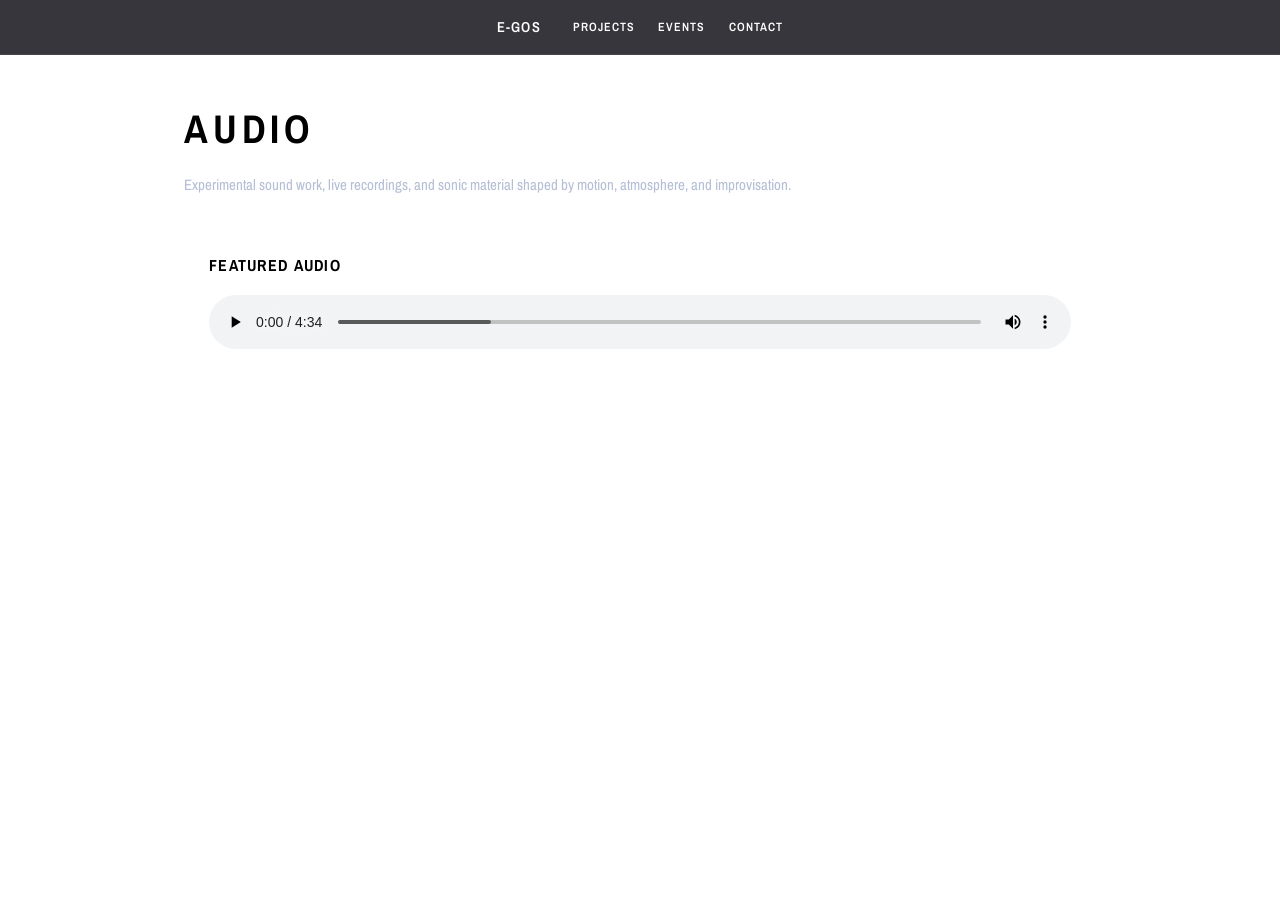
==== audio.html @ 308019a8 "Connect the audio page to the site nav and project pages" ====
<!DOCTYPE html>
<html lang="en">
<head>
    <meta charset="UTF-8">
    <meta name="description" content="">
    <meta http-equiv="X-UA-Compatible" content="IE=edge">
    <meta name="viewport" content="width=device-width, initial-scale=1, shrink-to-fit=no">
    <title>e-Gos Productions | Audio</title>
    <link rel="icon" href="img/core-img/favicon.ico">
    <link rel="stylesheet" href="style.css">
    <style>
        .site-nav {
            position: sticky;
            top: 0;
            z-index: 100;
            display: flex;
            align-items: center;
            justify-content: center;
            gap: 1.5rem;
            padding: 1rem 2rem;
            background: rgba(10, 10, 18, 0.82);
            backdrop-filter: blur(8px);
            border-bottom: 1px solid rgba(255,255,255,0.08);
        }
        .site-nav a, .site-nav button {
            color: #fff;
            text-decoration: none;
            text-transform: uppercase;
            letter-spacing: 0.08em;
            font-weight: 600;
            font-size: 0.75rem;
            background: transparent;
            border: none;
            cursor: pointer;
        }
        .site-nav .brand { margin-right: 0.5rem; font-size: 0.9rem; }
        .site-nav .dropdown { position: relative; }
        .site-nav .dropdown-menu {
            position: absolute;
            left: 0;
            top: calc(100% + 0.7rem);
            display: none;
            flex-direction: column;
            min-width: 180px;
            padding: 0.5rem;
            background: rgba(17, 17, 24, 0.96);
            border: 1px solid rgba(255,255,255,0.08);
            border-radius: 10px;
            box-shadow: 0 20px 30px rgba(0,0,0,0.25);
        }
        .site-nav .dropdown:hover .dropdown-menu,
        .site-nav .dropdown:focus-within .dropdown-menu { display: flex; }
        .site-nav .dropdown-menu a {
            padding: 0.6rem 0.8rem;
            border-radius: 8px;
            text-transform: none;
            letter-spacing: 0.01em;
            font-weight: 500;
        }
        .site-nav .dropdown-menu a:hover { background: rgba(255,255,255,0.05); }
        .page-shell { max-width: 960px; margin: 3rem auto; padding: 0 1.5rem 4rem; }
        .page-shell h1 { text-transform: uppercase; letter-spacing: 0.12em; margin-bottom: 1rem; }
        .page-shell p { color: #b4bed5; line-height: 1.8; }
        .audio-card {
            background: rgba(255,255,255,0.02);
            border: 1px solid rgba(255,255,255,0.08);
            border-radius: 18px;
            padding: 1.5rem;
            margin-top: 2rem;
        }
        .audio-card h2 { text-transform: uppercase; font-size: 1rem; letter-spacing: 0.08em; }
        audio { width: 100%; margin-top: 0.75rem; }
        @media (max-width: 700px) { .site-nav { flex-wrap: wrap; gap: 0.75rem 1rem; } }
    </style>
</head>
<body>
    <nav class="site-nav" aria-label="Main navigation">
        <a class="brand" href="index.html">e-GoS</a>
        <div class="dropdown">
            <button type="button">Projects</button>
            <div class="dropdown-menu" aria-label="Projects submenu">
                <a href="audio.html">Audio</a>
                <a href="video.html">Video</a>
                <a href="visual.html">Visual</a>
                <a href="performance.html">Performance</a>
            </div>
        </div>
        <a href="event.html">Events</a>
        <a href="contact.html">Contact</a>
    </nav>

    <header class="header-area">
        <div class="oneMusic-main-menu">
            <div class="classy-nav-container breakpoint-off">
                <div class="container">
                    <nav class="classy-navbar justify-content-between" id="oneMusicNav">
                        <a href="index.html" class="nav-brand"><img src="img/core-img/logo.png" alt=""></a>
                        <div class="classy-navbar-toggler"><span class="navbarToggler"><span></span><span></span><span></span></span></div>
                        <div class="classy-menu">
                            <div class="classycloseIcon"><div class="cross-wrap"><span class="top"></span><span class="bottom"></span></div></div>
                            <div class="classynav">
                                <ul>
                                    <li><a href="index.html">Home</a></li>
                                    <li>
                                        <a href="#">Projects</a>
                                        <ul class="dropdown">
                                            <li><a href="audio.html">Audio</a></li>
                                            <li><a href="video.html">Video</a></li>
                                            <li><a href="visual.html">Visual Art</a></li>
                                            <li><a href="performance.html">Performance</a></li>
                                        </ul>
                                    </li>
                                    <li><a href="event.html">Events</a></li>
                                    <li><a href="contact.html">Contact</a></li>
                                </ul>
                            </div>
                        </div>
                    </nav>
                </div>
            </div>
        </div>
    </header>

    <main class="page-shell">
        <h1>Audio</h1>
        <p>Experimental sound work, live recordings, and sonic material shaped by motion, atmosphere, and improvisation.</p>

        <div class="audio-card">
            <h2>Featured audio</h2>
            <audio controls preload="metadata">
                <source src="audio/dummy-audio.mp3" type="audio/mpeg">
            </audio>
        </div>
    </main>

    <script src="js/jquery/jquery-2.2.4.min.js"></script>
    <script src="js/bootstrap/popper.min.js"></script>
    <script src="js/bootstrap/bootstrap.min.js"></script>
    <script src="js/plugins/plugins.js"></script>
    <script src="js/active.js"></script>
</body>
</html>
---- style.css ----
/* [Master Stylesheet - v1.0] */
/* :: 1.0 Import Fonts */
@import url("https://fonts.googleapis.com/css?family=Archivo+Narrow:400,400i,500,500i,600,600i,700,700i");
/* :: 2.0 Import All CSS */
@import url(css/bootstrap.min.css);
@import url(css/classy-nav.css);
@import url(css/owl.carousel.min.css);
@import url(css/animate.css);
@import url(css/magnific-popup.css);
@import url(css/font-awesome.min.css);
@import url(css/audioplayer.css);
@import url(css/one-music-icon.css);
/* :: 3.0 Base CSS */
* {
  margin: 0;
  padding: 0; }

body {
  font-family: "Archivo Narrow", sans-serif;
  font-size: 14px; }

h1,
h2,
h3,
h4,
h5,
h6 {
  font-family: "Archivo Narrow", sans-serif;
  color: #000000;
  line-height: 1.3;
  font-weight: 700; }

p {
  font-family: "Archivo Narrow", sans-serif;
  color: #5f5f5f;
  font-size: 15px;
  line-height: 2;
  font-weight: 400; }

a,
a:hover,
a:focus {
  -webkit-transition-duration: 500ms;
  transition-duration: 500ms;
  text-decoration: none;
  outline: 0 solid transparent;
  color: #000000;
  font-weight: 700;
  font-size: 16px;
  font-family: "Archivo Narrow", sans-serif; }

ul,
ol {
  margin: 0; }
  ul li,
  ol li {
    list-style: none; }

img {
  height: auto;
  max-width: 100%; }

/* :: 3.1.0 Spacing */
.mt-15 {
  margin-top: 15px !important; }

.mt-30 {
  margin-top: 30px !important; }

.mt-50 {
  margin-top: 50px !important; }

.mt-70 {
  margin-top: 70px !important; }

.mt-100 {
  margin-top: 100px !important; }

.mb-15 {
  margin-bottom: 15px !important; }

.mb-30 {
  margin-bottom: 30px !important; }

.mb-50 {
  margin-bottom: 50px !important; }

.mb-70 {
  margin-bottom: 70px !important; }

.mb-100 {
  margin-bottom: 100px !important; }

.ml-15 {
  margin-left: 15px !important; }

.ml-30 {
  margin-left: 30px !important; }

.ml-50 {
  margin-left: 50px !important; }

.mr-15 {
  margin-right: 15px !important; }

.mr-30 {
  margin-right: 30px !important; }

.mr-50 {
  margin-right: 50px !important; }

/* :: 3.2.0 Height */
.height-400 {
  height: 400px !important; }

.height-500 {
  height: 500px !important; }

.height-600 {
  height: 600px !important; }

.height-700 {
  height: 700px !important; }

.height-800 {
  height: 800px !important; }

/* :: 3.3.0 Section Padding */
.section-padding-100 {
  padding-top: 100px;
  padding-bottom: 100px; }

.section-padding-100-0 {
  padding-top: 100px;
  padding-bottom: 0; }

.section-padding-0-100 {
  padding-top: 0;
  padding-bottom: 100px; }

.section-padding-100-70 {
  padding-top: 100px;
  padding-bottom: 70px; }

/* :: 3.4.0 Section Heading */
.section-heading {
  position: relative;
  z-index: 1;
  margin-bottom: 100px;
  text-align: center; }
  .section-heading p {
    color: #5f5f5f;
    font-size: 14px;
    margin-bottom: 5px; }
  .section-heading h2 {
    font-size: 18px;
    text-transform: uppercase;
    letter-spacing: 10px;
    margin-bottom: 0; }
    @media only screen and (max-width: 767px) {
      .section-heading h2 {
        letter-spacing: 5px; } }
  .section-heading.white h2 {
    color: #fff; }
  .section-heading.style-2 p {
    font-size: 16px; }
  .section-heading.style-2 h2 {
    font-size: 30px; }
    @media only screen and (max-width: 767px) {
      .section-heading.style-2 h2 {
        font-size: 24px; } }

/* :: 3.5.0 Preloader */
.preloader {
  background-color: #ffffff;
  width: 100%;
  height: 100%;
  position: fixed;
  top: 0;
  left: 0;
  right: 0;
  z-index: 99999; }
  .preloader .lds-ellipsis {
    display: inline-block;
    position: relative;
    width: 64px;
    height: 64px; }
    .preloader .lds-ellipsis div {
      position: absolute;
      top: 27px;
      width: 11px;
      height: 11px;
      border-radius: 50%;
      background: #000000;
      animation-timing-function: cubic-bezier(0, 1, 1, 0); }
      .preloader .lds-ellipsis div:nth-child(1) {
        left: 6px;
        -webkit-animation: lds-ellipsis1 0.6s infinite;
        animation: lds-ellipsis1 0.6s infinite; }
      .preloader .lds-ellipsis div:nth-child(2) {
        left: 6px;
        -webkit-animation: lds-ellipsis2 0.6s infinite;
        animation: lds-ellipsis2 0.6s infinite; }
      .preloader .lds-ellipsis div:nth-child(3) {
        left: 26px;
        -webkit-animation: lds-ellipsis2 0.6s infinite;
        animation: lds-ellipsis2 0.6s infinite; }
      .preloader .lds-ellipsis div:nth-child(4) {
        left: 45px;
        -webkit-animation: lds-ellipsis3 0.6s infinite;
        animation: lds-ellipsis3 0.6s infinite; }

@-webkit-keyframes lds-ellipsis1 {
  0% {
    -webkit-transform: scale(0);
    transform: scale(0); }
  100% {
    -webkit-transform: scale(1);
    transform: scale(1); } }
@keyframes lds-ellipsis1 {
  0% {
    -webkit-transform: scale(0);
    transform: scale(0); }
  100% {
    -webkit-transform: scale(1);
    transform: scale(1); } }
@-webkit-keyframes lds-ellipsis3 {
  0% {
    -webkit-transform: scale(1);
    transform: scale(1); }
  100% {
    -webkit-transform: scale(0);
    transform: scale(0); } }
@keyframes lds-ellipsis3 {
  0% {
    -webkit-transform: scale(1);
    transform: scale(1); }
  100% {
    -webkit-transform: scale(0);
    transform: scale(0); } }
@-webkit-keyframes lds-ellipsis2 {
  0% {
    -webkit-transform: translate(0, 0);
    transform: translate(0, 0); }
  100% {
    -webkit-transform: translate(19px, 0);
    transform: translate(19px, 0); } }
@keyframes lds-ellipsis2 {
  0% {
    -webkit-transform: translate(0, 0);
    transform: translate(0, 0); }
  100% {
    -webkit-transform: translate(19px, 0);
    transform: translate(19px, 0); } }
/* :: 3.6.0 Miscellaneous */
.bg-img {
  background-position: center center;
  background-size: cover;
  background-repeat: no-repeat; }

.bg-white {
  background-color: #ffffff !important; }

.bg-dark {
  background-color: #000000 !important; }

.bg-transparent {
  background-color: transparent !important; }

.bg-gray {
  background-color: #f5f9fa; }

.font-bold {
  font-weight: 700; }

.font-light {
  font-weight: 300; }

.bg-overlay {
  position: relative;
  z-index: 2;
  background-position: center center;
  background-size: cover; }
  .bg-overlay::after {
    background-color: rgba(0, 0, 0, 0.65);
    position: absolute;
    z-index: -1;
    top: 0;
    left: 0;
    width: 100%;
    height: 100%;
    content: ""; }

.bg-fixed {
  background-attachment: fixed !important; }

/* :: 3.7.0 ScrollUp */
#scrollUp {
  background-color: #000000;
  border-radius: 0;
  bottom: 50px;
  box-shadow: 0 2px 6px 0 rgba(0, 0, 0, 0.3);
  color: #ffffff;
  font-size: 24px;
  height: 40px;
  line-height: 40px;
  right: 50px;
  text-align: center;
  width: 40px;
  -webkit-transition-duration: 500ms;
  transition-duration: 500ms;
  box-shadow: 0 1px 5px 2px rgba(0, 0, 0, 0.15); }
  @media only screen and (max-width: 767px) {
    #scrollUp {
      right: 30px;
      bottom: 30px; } }
  #scrollUp:hover {
    background-color: #fff;
    color: #232323; }

/* :: 3.8.0 oneMusic Button */
.oneMusic-btn {
  background-color: #fff;
  -webkit-transition-duration: 500ms;
  transition-duration: 500ms;
  position: relative;
  z-index: 1;
  display: inline-block;
  min-width: 212px;
  height: 49px;
  color: #000;
  border: 1px solid #000;
  border-radius: 0;
  padding: 0 30px;
  font-size: 16px;
  line-height: 47px;
  font-weight: 700;
  text-transform: capitalize; }
  .oneMusic-btn i {
    margin-left: 5px; }
  .oneMusic-btn:hover, .oneMusic-btn:focus {
    font-size: 16px;
    font-weight: 700;
    background-color: #000000;
    color: #fff; }
  .oneMusic-btn.btn-2 {
    background-color: #000000;
    color: #fff; }
    .oneMusic-btn.btn-2:hover, .oneMusic-btn.btn-2:focus {
      background-color: #fff;
      color: #232323; }

/* :: 4.0 Header Area CSS */
.header-area {
  position: absolute;
  z-index: 1000;
  width: 100%;
  top: 20px;
  left: 0;
  z-index: 1000; }
  .header-area .oneMusic-main-menu {
    position: relative;
    width: 100%;
    height: 85px;
    background-color: transparent; }
    @media only screen and (max-width: 767px) {
      .header-area .oneMusic-main-menu {
        height: 70px; } }
    .header-area .oneMusic-main-menu .classy-nav-container {
      background-color: transparent; }
    .header-area .oneMusic-main-menu .classy-navbar {
      background-color: transparent;
      height: 85px;
      padding: 0; }
      @media only screen and (max-width: 767px) {
        .header-area .oneMusic-main-menu .classy-navbar {
          height: 70px; } }
      .header-area .oneMusic-main-menu .classy-navbar .classynav ul li a {
        font-weight: 700;
        text-transform: capitalize;
        color: #ffffff;
        font-size: 16px; }
        .header-area .oneMusic-main-menu .classy-navbar .classynav ul li a:hover, .header-area .oneMusic-main-menu .classy-navbar .classynav ul li a:focus {
          color: rgba(255, 255, 255, 0.7); }
        @media only screen and (min-width: 768px) and (max-width: 991px) {
          .header-area .oneMusic-main-menu .classy-navbar .classynav ul li a {
            background-color: #000000;
            border-bottom-color: rgba(255, 255, 255, 0.1); } }
        @media only screen and (max-width: 767px) {
          .header-area .oneMusic-main-menu .classy-navbar .classynav ul li a {
            background-color: #000000;
            border-bottom-color: rgba(255, 255, 255, 0.1); } }
      .header-area .oneMusic-main-menu .classy-navbar .classynav ul li.megamenu-item > a::after,
      .header-area .oneMusic-main-menu .classy-navbar .classynav ul li.has-down > a::after {
        color: #ffffff; }
      .header-area .oneMusic-main-menu .classy-navbar .classynav ul li.megamenu-item ul li > a::after,
      .header-area .oneMusic-main-menu .classy-navbar .classynav ul li.has-down ul li > a::after {
        color: #232323; }
        @media only screen and (max-width: 767px) {
          .header-area .oneMusic-main-menu .classy-navbar .classynav ul li.megamenu-item ul li > a::after,
          .header-area .oneMusic-main-menu .classy-navbar .classynav ul li.has-down ul li > a::after {
            color: #ffffff; } }
      .header-area .oneMusic-main-menu .classy-navbar .classynav ul li ul li a {
        color: #232323; }
        .header-area .oneMusic-main-menu .classy-navbar .classynav ul li ul li a:hover, .header-area .oneMusic-main-menu .classy-navbar .classynav ul li ul li a:focus {
          color: #888888; }
        @media only screen and (min-width: 992px) and (max-width: 1199px) {
          .header-area .oneMusic-main-menu .classy-navbar .classynav ul li ul li a {
            padding: 0 15px; } }
        @media only screen and (min-width: 768px) and (max-width: 991px) {
          .header-area .oneMusic-main-menu .classy-navbar .classynav ul li ul li a {
            color: #ffffff;
            padding: 0 30px;
            border-bottom-color: rgba(255, 255, 255, 0.1); } }
        @media only screen and (max-width: 767px) {
          .header-area .oneMusic-main-menu .classy-navbar .classynav ul li ul li a {
            color: #ffffff;
            padding: 0 30px;
            border-bottom-color: rgba(255, 255, 255, 0.1) !important; } }
      .header-area .oneMusic-main-menu .classy-navbar .classynav ul li .dropdown li .dropdown li .dropdown li a {
        border-bottom: 1px solid rgba(242, 244, 248, 0.7); }
        @media only screen and (min-width: 768px) and (max-width: 991px) {
          .header-area .oneMusic-main-menu .classy-navbar .classynav ul li .dropdown li .dropdown li .dropdown li a {
            border-bottom-color: rgba(255, 255, 255, 0.1) !important; } }
        @media only screen and (max-width: 767px) {
          .header-area .oneMusic-main-menu .classy-navbar .classynav ul li .dropdown li .dropdown li .dropdown li a {
            border-bottom-color: rgba(255, 255, 255, 0.1) !important; } }
    .header-area .oneMusic-main-menu .login-register-cart-button {
      position: relative;
      z-index: 1;
      margin-left: 100px; }
      @media only screen and (min-width: 768px) and (max-width: 991px) {
        .header-area .oneMusic-main-menu .login-register-cart-button {
          margin-left: 12px;
          margin-top: 15px; } }
      @media only screen and (max-width: 767px) {
        .header-area .oneMusic-main-menu .login-register-cart-button {
          margin-left: 12px;
          margin-top: 15px; } }
      .header-area .oneMusic-main-menu .login-register-cart-button .login-register-btn {
        position: relative;
        z-index: 10; }
        .header-area .oneMusic-main-menu .login-register-cart-button .login-register-btn a {
          -webkit-transition-duration: 500ms;
          transition-duration: 500ms;
          margin-bottom: 0;
          color: #fff;
          font-weight: 700;
          font-size: 16px;
          cursor: pointer;
          line-height: 1; }
          .header-area .oneMusic-main-menu .login-register-cart-button .login-register-btn a:hover, .header-area .oneMusic-main-menu .login-register-cart-button .login-register-btn a:focus {
            color: rgba(255, 255, 255, 0.7); }
      .header-area .oneMusic-main-menu .login-register-cart-button .cart-btn {
        position: relative;
        z-index: 10; }
        .header-area .oneMusic-main-menu .login-register-cart-button .cart-btn p {
          -webkit-transition-duration: 500ms;
          transition-duration: 500ms;
          margin-bottom: 0;
          color: #fff;
          font-size: 18px;
          cursor: pointer;
          line-height: 1; }
          .header-area .oneMusic-main-menu .login-register-cart-button .cart-btn p:hover, .header-area .oneMusic-main-menu .login-register-cart-button .cart-btn p:focus {
            color: rgba(255, 255, 255, 0.7); }
          .header-area .oneMusic-main-menu .login-register-cart-button .cart-btn p .quantity {
            width: 15px;
            height: 15px;
            border: 1px solid #fff;
            background-color: #232323;
            color: #fff;
            display: block;
            position: absolute;
            bottom: -5px;
            left: -10px;
            z-index: 10;
            font-size: 9px;
            font-weight: 400;
            border-radius: 50%;
            line-height: 13px;
            text-align: center; }
  .header-area .is-sticky .oneMusic-main-menu {
    position: fixed;
    width: 100%;
    height: 85px;
    top: 0;
    left: 0;
    z-index: 9999;
    background-color: transparent;
    box-shadow: 0 5px 50px 15px rgba(0, 0, 0, 0.2); }
    @media only screen and (max-width: 767px) {
      .header-area .is-sticky .oneMusic-main-menu {
        height: 70px; } }

.classy-navbar .nav-brand {
  max-width: 130px; }

@media only screen and (min-width: 768px) and (max-width: 991px) {
  .breakpoint-on .classy-navbar .classy-menu {
    background-color: #000000; } }
@media only screen and (max-width: 767px) {
  .breakpoint-on .classy-navbar .classy-menu {
    background-color: #000000; } }

@media only screen and (min-width: 768px) and (max-width: 991px) {
  .classynav ul li .megamenu .single-mega.cn-col-4 {
    padding: 0; } }
@media only screen and (max-width: 767px) {
  .classynav ul li .megamenu .single-mega.cn-col-4 {
    padding: 0; } }

.classycloseIcon .cross-wrap span {
  background: #ffffff; }

/* :: 5.0 Hero Slides Area */
.hero-area,
.hero-slides {
  position: relative;
  z-index: 1; }

.single-hero-slide {
  width: 100%;
  height: 950px;
  position: relative;
  z-index: 1;
  padding: 0 30px;
  overflow: hidden; }
  @media only screen and (min-width: 992px) and (max-width: 1199px) {
    .single-hero-slide {
      height: 700px; } }
  @media only screen and (min-width: 768px) and (max-width: 991px) {
    .single-hero-slide {
      height: 650px; } }
  @media only screen and (max-width: 767px) {
    .single-hero-slide {
      height: 500px; } }
  .single-hero-slide::after {
    position: absolute;
    width: 100%;
    height: 100%;
    z-index: -5;
    top: 0;
    left: 0;
    background-color: rgba(0, 0, 0, 0.35);
    content: ''; }
  .single-hero-slide .slide-img {
    position: absolute;
    width: 100%;
    height: 100%;
    z-index: -10;
    left: 0;
    right: 0;
    top: 0;
    bottom: 0; }
  .single-hero-slide .hero-slides-content {
    display: inline-block;
    width: 100%; }
    .single-hero-slide .hero-slides-content h6 {
      font-size: 18px;
      color: #fff;
      letter-spacing: 20px;
      text-transform: uppercase;
      margin-bottom: 20px;
      display: block; }
      @media only screen and (max-width: 767px) {
        .single-hero-slide .hero-slides-content h6 {
          letter-spacing: 5px; } }
    .single-hero-slide .hero-slides-content h2 {
      position: relative;
      z-index: 1;
      font-size: 60px;
      color: #ffffff;
      margin-bottom: 0;
      font-weight: 400;
      display: block;
      text-transform: capitalize;
      letter-spacing: 30px;
      overflow: hidden; }
      .single-hero-slide .hero-slides-content h2 span {
        position: absolute;
        top: 0;
        width: 100%;
        height: 100%;
        left: 0;
        color: rgba(255, 255, 255, 0.15);
        -webkit-animation: textsonar 6s linear infinite;
        animation: textsonar 6s linear infinite; }
      @media only screen and (min-width: 768px) and (max-width: 991px) {
        .single-hero-slide .hero-slides-content h2 {
          letter-spacing: 15px;
          font-size: 42px; } }
      @media only screen and (max-width: 767px) {
        .single-hero-slide .hero-slides-content h2 {
          letter-spacing: 5px;
          font-size: 30px; } }
    .single-hero-slide .hero-slides-content .btn {
      border: 1px solid #fff;
      background-color: transparent;
      color: #fff; }
      .single-hero-slide .hero-slides-content .btn:hover, .single-hero-slide .hero-slides-content .btn:focus {
        background-color: #fff;
        color: #000000; }

@-webkit-keyframes textsonar {
  0% {
    -webkit-transform: scaleX(1);
    transform: scaleX(1); }
  50% {
    -webkit-transform: scaleX(1.15);
    transform: scaleX(1.15); }
  100% {
    -webkit-transform: scaleX(1);
    transform: scaleX(1); } }
@keyframes textsonar {
  0% {
    -webkit-transform: scaleX(1);
    transform: scaleX(1); }
  50% {
    -webkit-transform: scaleX(1.15);
    transform: scaleX(1.15); }
  100% {
    -webkit-transform: scaleX(1);
    transform: scaleX(1); } }
.single-hero-slide .slide-img {
  -webkit-animation: slide 12s linear infinite;
  animation: slide 12s linear infinite; }

@-webkit-keyframes slide {
  0% {
    -webkit-transform: scale(1);
    transform: scale(1); }
  50% {
    -webkit-transform: scale(1.2);
    transform: scale(1.2); }
  100% {
    -webkit-transform: scale(1);
    transform: scale(1); } }
@keyframes slide {
  0% {
    -webkit-transform: scale(1);
    transform: scale(1); }
  50% {
    -webkit-transform: scale(1.2);
    transform: scale(1.2); }
  100% {
    -webkit-transform: scale(1);
    transform: scale(1); } }
/* :: 6.0 Buy Now Area CSS */
.oneMusic-buy-now-area.has-fluid {
  padding-left: 4%;
  padding-right: 4%;
  position: relative;
  z-index: 1; }

/* :: 7.0 Events Area CSS */
.single-event-area {
  position: relative;
  z-index: 1;
  -webkit-transition-duration: 500ms;
  transition-duration: 500ms; }
  .single-event-area img {
    width: 100%; }
  .single-event-area .event-text {
    text-align: center;
    position: relative;
    z-index: 1;
    padding: 30px 15px;
    background-color: #000;
    -webkit-transition-duration: 500ms;
    transition-duration: 500ms; }
    .single-event-area .event-text h4 {
      color: #fff;
      text-transform: uppercase;
      -webkit-transition-duration: 500ms;
      transition-duration: 500ms; }
    .single-event-area .event-text .event-meta-data {
      position: relative;
      margin-bottom: 30px; }
      .single-event-area .event-text .event-meta-data a {
        -webkit-transition-duration: 500ms;
        transition-duration: 500ms;
        position: relative;
        z-index: 1;
        color: #fff;
        font-size: 15px;
        font-weight: 400;
        display: inline-block;
        padding-right: 29px; }
        .single-event-area .event-text .event-meta-data a:first-child::after {
          position: absolute;
          content: '|';
          top: 0;
          right: 12px;
          z-index: 1; }
        .single-event-area .event-text .event-meta-data a:last-child {
          padding-right: 0; }
    .single-event-area .event-text .see-more-btn {
      font-size: 11px;
      color: #fff;
      text-transform: uppercase;
      letter-spacing: 10px;
      border-bottom: 1px solid #fff;
      padding-left: 0;
      padding-right: 0;
      border-radius: 0; }
      .single-event-area .event-text .see-more-btn:hover, .single-event-area .event-text .see-more-btn:focus {
        font-weight: 400; }
  .single-event-area:hover, .single-event-area:focus {
    box-shadow: 0 5px 80px 0 rgba(0, 0, 0, 0.2); }
    .single-event-area:hover .event-text, .single-event-area:focus .event-text {
      background-color: #f5f9fa; }
      .single-event-area:hover .event-text h4,
      .single-event-area:hover .event-text .event-meta-data a, .single-event-area:focus .event-text h4,
      .single-event-area:focus .event-text .event-meta-data a {
        color: #000000; }
      .single-event-area:hover .event-text .see-more-btn, .single-event-area:focus .event-text .see-more-btn {
        border-bottom-color: #000000;
        color: #000000; }

/* :: 8.0 Newsletter Area CSS */
.newsletter-area {
  position: relative;
  z-index: 1;
  border: 1px solid #000000;
  padding: 45px; }
  .newsletter-area .newsletter-form {
    position: relative;
    z-index: 1; }
    .newsletter-area .newsletter-form input {
      width: 100%;
      height: 40px;
      font-size: 14px;
      color: #b3b3b3;
      font-style: italic;
      border: none;
      border-bottom: 1px solid #d6d6d6;
      margin-bottom: 30px;
      display: block; }

.testimonials-area {
  position: relative;
  z-index: 1;
  padding: 45px; }
  .testimonials-area .testimonials-slide {
    position: relative;
    z-index: 1; }
    .testimonials-area .testimonials-slide .single-slide p {
      font-size: 15px;
      color: #fff;
      font-style: italic; }
    .testimonials-area .testimonials-slide .single-slide .testimonial-info {
      margin-top: 30px;
      display: block; }
      .testimonials-area .testimonials-slide .single-slide .testimonial-info .testimonial-thumb {
        width: 44px;
        height: 44px;
        border-radius: 50%;
        margin-right: 15px; }
        .testimonials-area .testimonials-slide .single-slide .testimonial-info .testimonial-thumb img {
          border-radius: 50%; }
      .testimonials-area .testimonials-slide .single-slide .testimonial-info p {
        font-style: normal;
        font-size: 15px;
        color: #fff;
        margin-bottom: 0; }

/* :: 9.0 Album Catagory Area CSS */
.featured-artist-area {
  position: relative;
  z-index: 1; }

.featured-artist-content {
  position: relative;
  z-index: 1; }
  @media only screen and (max-width: 767px) {
    .featured-artist-content {
      margin-top: 50px; } }
  .featured-artist-content p {
    color: #fff; }

.browse-by-catagories {
  position: relative;
  z-index: 1; }
  .browse-by-catagories a {
    display: inline-block;
    background-color: #f4f4f4;
    border: 2px solid transparent;
    padding: 6px 9px;
    font-size: 15px;
    margin-right: 5px; }
    @media only screen and (min-width: 992px) and (max-width: 1199px) {
      .browse-by-catagories a {
        padding: 4px 7px;
        font-size: 14px;
        margin-right: 4px; } }
    @media only screen and (min-width: 768px) and (max-width: 991px) {
      .browse-by-catagories a {
        padding: 4px 7px;
        font-size: 14px;
        margin-right: 5px;
        margin-bottom: 5px; } }
    @media only screen and (max-width: 767px) {
      .browse-by-catagories a {
        padding: 2px 5px;
        font-size: 13px;
        margin-right: 5px;
        margin-bottom: 5px; } }
    .browse-by-catagories a:hover, .browse-by-catagories a:focus, .browse-by-catagories a.active {
      border: 2px solid #000000; }
    .browse-by-catagories a:first-child {
      border-color: transparent;
      background-color: transparent; }

.single-album {
  position: relative;
  z-index: 1;
  -webkit-transition-duration: 500ms;
  transition-duration: 500ms;
  margin-bottom: 30px; }
  .single-album img {
    width: 100%; }
  .single-album .album-info {
    position: relative;
    z-index: 1;
    text-align: center;
    padding-top: 15px;
    padding-bottom: 15px; }
    .single-album .album-info h5 {
      font-size: 18px;
      margin-bottom: 0;
      text-transform: uppercase; }
    .single-album .album-info p {
      margin-bottom: 0; }
  .single-album:hover, .single-album:focus {
    box-shadow: 0 5px 70px 0 rgba(0, 0, 0, 0.15); }

.single-album-area {
  position: relative;
  z-index: 1;
  -webkit-transition-duration: 500ms;
  transition-duration: 500ms;
  margin-bottom: 30px; }
  .single-album-area .album-thumb {
    position: relative;
    z-index: 1; }
    .single-album-area .album-thumb .album-price p {
      position: absolute;
      top: 15px;
      left: 15px;
      background-color: #fff;
      margin-bottom: 0;
      line-height: 1;
      padding: 5px 15px;
      border-radius: 15px;
      z-index: 20; }
    .single-album-area .album-thumb .play-icon a {
      color: #fff;
      font-size: 50px;
      position: absolute;
      top: 50%;
      left: 50%;
      line-height: 1;
      -webkit-transform: translate(-50%, -50%);
      transform: translate(-50%, -50%); }
  .single-album-area img {
    width: 100%; }
  .single-album-area .album-info {
    display: block;
    position: relative;
    z-index: 1;
    padding-top: 15px;
    padding-bottom: 15px; }
    .single-album-area .album-info h5 {
      font-size: 18px;
      margin-bottom: 0;
      text-transform: uppercase; }
    .single-album-area .album-info p {
      margin-bottom: 0; }

.albums-slideshow {
  position: relative;
  z-index: 1; }
  .albums-slideshow .single-album {
    -webkit-transition-duration: 500ms;
    transition-duration: 500ms;
    margin-bottom: 0;
    border: 1px solid transparent; }
    .albums-slideshow .single-album:hover, .albums-slideshow .single-album:focus {
      border: 1px solid #000000;
      box-shadow: none;
      background-color: #f5f9fa; }
  .albums-slideshow .owl-prev,
  .albums-slideshow .owl-next {
    -webkit-transition-duration: 500ms;
    transition-duration: 500ms;
    background-color: #fff;
    position: absolute;
    width: 50px;
    height: 50px;
    border: 1px solid #000000;
    top: 50%;
    left: -25px;
    margin-top: -50px;
    z-index: 50;
    text-align: center;
    line-height: 48px;
    opacity: 0;
    visibility: hidden; }
    @media only screen and (max-width: 767px) {
      .albums-slideshow .owl-prev,
      .albums-slideshow .owl-next {
        left: 0; } }
    .albums-slideshow .owl-prev:hover, .albums-slideshow .owl-prev:focus,
    .albums-slideshow .owl-next:hover,
    .albums-slideshow .owl-next:focus {
      background-color: #000000;
      color: #fff; }
  .albums-slideshow .owl-next {
    left: auto;
    right: -25px; }
    @media only screen and (max-width: 767px) {
      .albums-slideshow .owl-next {
        right: 0; } }
  .albums-slideshow:hover .owl-prev,
  .albums-slideshow:hover .owl-next {
    opacity: 1;
    visibility: visible; }

/* :: 10.0 Songs Area CSS */
.single-song-area {
  position: relative;
  z-index: 1; }
  .single-song-area .song-thumbnail {
    position: relative;
    z-index: 1;
    -webkit-box-flex: 0;
    -ms-flex: 0 0 135px;
    flex: 0 0 135px;
    max-width: 135px;
    width: 135px;
    margin-right: 50px; }
    .single-song-area .song-thumbnail img {
      width: 100%; }
    @media only screen and (max-width: 767px) {
      .single-song-area .song-thumbnail {
        margin-right: 0;
        -webkit-box-flex: 0;
        -ms-flex: 0 0 100%;
        flex: 0 0 100%;
        max-width: 100%;
        width: 100%; } }
  .single-song-area .song-play-area {
    position: relative;
    z-index: 1;
    -webkit-box-flex: 0;
    -ms-flex: 0 0 calc(100% - 185px);
    flex: 0 0 calc(100% - 185px);
    max-width: calc(100% - 185px);
    width: calc(100% - 185px);
    background-color: #262626;
    padding: 15px 30px 20px; }
    @media only screen and (max-width: 767px) {
      .single-song-area .song-play-area {
        -webkit-box-flex: 0;
        -ms-flex: 0 0 100%;
        flex: 0 0 100%;
        max-width: 100%;
        width: 100%; } }
    .single-song-area .song-play-area .song-name p {
      color: #b8b8b8;
      margin-bottom: 5px; }
    .single-song-area .song-play-area .audioplayer {
      margin: 0;
      padding: 0;
      width: 100%;
      height: auto;
      align-items: center;
      border: none;
      border-radius: 0;
      background: transparent; }
    .single-song-area .song-play-area .audioplayer-playing .audioplayer-playpause,
    .single-song-area .song-play-area .audioplayer:not(.audioplayer-playing) .audioplayer-playpause:hover,
    .single-song-area .song-play-area .audioplayer:not(.audioplayer-playing) .audioplayer-playpause {
      background: #fff; }
    .single-song-area .song-play-area .audioplayer-time {
      font-size: 14px;
      color: #fff; }

.song-play-area {
  position: relative;
  z-index: 1;
  width: 100%;
  background-color: #262626;
  padding: 15px 30px 20px;
  border: 1px solid #363636; }
  .song-play-area .song-name p {
    color: #b8b8b8;
    margin-bottom: 5px; }
  .song-play-area .audioplayer {
    margin: 0;
    padding: 0;
    width: 100%;
    height: auto;
    align-items: center;
    border: none;
    border-radius: 0;
    background: transparent; }
  .song-play-area .audioplayer-playing .audioplayer-playpause,
  .song-play-area .audioplayer:not(.audioplayer-playing) .audioplayer-playpause:hover,
  .song-play-area .audioplayer:not(.audioplayer-playing) .audioplayer-playpause {
    background: #fff; }
  .song-play-area .audioplayer-time {
    font-size: 14px;
    color: #fff; }

/* :: 11.0 Miscellaneous Area CSS */
.weeks-top-area {
  position: relative;
  z-index: 1;
  padding: 45px 30px;
  -webkit-transition-duration: 500ms;
  transition-duration: 500ms;
  border: 1px solid transparent; }
  .weeks-top-area .single-top-item {
    position: relative;
    z-index: 1;
    margin-bottom: 21px; }
    .weeks-top-area .single-top-item:last-child {
      margin-bottom: 0; }
    .weeks-top-area .single-top-item .thumbnail {
      -webkit-box-flex: 0;
      -ms-flex: 0 0 73px;
      flex: 0 0 73px;
      max-width: 73px;
      width: 73px;
      margin-right: 20px; }
    .weeks-top-area .single-top-item .content- h6 {
      text-transform: uppercase;
      margin-bottom: 0; }
    .weeks-top-area .single-top-item .content- p {
      font-size: 14px;
      margin-bottom: 0; }
  .weeks-top-area:hover, .weeks-top-area:focus {
    background-color: #f5f9fa;
    border-color: #d8d8d8; }

.popular-artists-area {
  position: relative;
  z-index: 1;
  padding: 45px 30px;
  -webkit-transition-duration: 500ms;
  transition-duration: 500ms;
  border: 1px solid #d8d8d8;
  background-color: #f5f9fa; }
  .popular-artists-area .single-artists {
    position: relative;
    z-index: 1;
    margin-bottom: 17px; }
    .popular-artists-area .single-artists:last-child {
      margin-bottom: 0; }
    .popular-artists-area .single-artists .thumbnail {
      -webkit-box-flex: 0;
      -ms-flex: 0 0 63px;
      flex: 0 0 63px;
      max-width: 63px;
      width: 63px;
      margin-right: 20px;
      border-radius: 50%; }
      .popular-artists-area .single-artists .thumbnail img {
        border-radius: 50%; }
    .popular-artists-area .single-artists .content- p {
      font-size: 16px;
      margin-bottom: 0; }

.new-hits-area {
  position: relative;
  z-index: 1;
  padding: 45px 30px;
  -webkit-transition-duration: 500ms;
  transition-duration: 500ms;
  border: 1px solid #d8d8d8;
  background-color: #f5f9fa; }
  .new-hits-area .single-new-item {
    position: relative;
    z-index: 1;
    border-bottom: 1px solid #d8d8d8;
    margin-bottom: 10px;
    padding-bottom: 10px; }
    .new-hits-area .single-new-item:last-child {
      margin-bottom: 0;
      border-bottom: none;
      padding-bottom: 0; }
    .new-hits-area .single-new-item .thumbnail {
      -webkit-box-flex: 0;
      -ms-flex: 0 0 73px;
      flex: 0 0 73px;
      max-width: 73px;
      width: 73px;
      margin-right: 20px; }
    .new-hits-area .single-new-item .content- h6 {
      text-transform: uppercase;
      margin-bottom: 0; }
    .new-hits-area .single-new-item .content- p {
      font-size: 14px;
      margin-bottom: 0; }
    .new-hits-area .single-new-item .audioplayer {
      margin: 0;
      padding: 0;
      width: auto;
      height: auto;
      border: none;
      border-radius: 0;
      background: transparent; }
    .new-hits-area .single-new-item .audioplayer-playing .audioplayer-playpause,
    .new-hits-area .single-new-item .audioplayer:not(.audioplayer-playing) .audioplayer-playpause:hover,
    .new-hits-area .single-new-item .audioplayer:not(.audioplayer-playing) .audioplayer-playpause {
      background: #d6d6d6; }
    .new-hits-area .single-new-item .audioplayer:not(.audioplayer-playing) .audioplayer-playpause a {
      border-left: 12px solid #fff; }
    .new-hits-area .single-new-item .audioplayer-time,
    .new-hits-area .single-new-item .audioplayer-volume,
    .new-hits-area .single-new-item .audioplayer-bar {
      display: none; }

/* :: 12.0 Login Area CSS */
.login-content {
  -webkit-transition-duration: 500ms;
  transition-duration: 500ms;
  position: relative;
  z-index: 1;
  background-color: #f5f9fa;
  border: 1px solid #d8d8d8;
  padding: 50px 100px;
  box-shadow: 0 2px 70px 0 rgba(0, 0, 0, 0.15);
  text-align: center; }
  @media only screen and (max-width: 767px) {
    .login-content {
      padding: 50px 30px; } }
  .login-content h3 {
    margin-bottom: 30px; }
  .login-content .form-group {
    text-align: left; }
  .login-content .form-control {
    width: 100%;
    height: 50px;
    border: 1px solid #000000;
    font-size: 12px;
    font-style: italic;
    padding: 0 20px;
    border-radius: 0; }
    .login-content .form-control:focus {
      box-shadow: none; }

/* :: 13.0 Services Area CSS */
.single-service-area .icon {
  -webkit-box-flex: 0;
  -ms-flex: 0 0 78px;
  flex: 0 0 78px;
  max-width: 78px;
  width: 78px;
  position: relative;
  z-index: 1;
  width: 78px;
  height: 78px;
  border: 1px solid #000000;
  text-align: center; }
  .single-service-area .icon span {
    line-height: 76px;
    font-size: 40px; }
.single-service-area .text {
  position: relative;
  z-index: 1;
  -webkit-box-flex: 0;
  -ms-flex: 0 0 calc(100% - 78px);
  flex: 0 0 calc(100% - 78px);
  max-width: calc(100% - 78px);
  width: calc(100% - 78px);
  padding-left: 30px; }

/* :: 14.0 Footer Area CSS */
.footer-area {
  position: relative;
  z-index: 1;
  background-color: #000000;
  padding: 30px 0; }
  @media only screen and (max-width: 767px) {
    .footer-area {
      text-align: center; } }
  .footer-area .copywrite-text {
    font-size: 12px;
    margin-bottom: 0;
    color: rgba(166, 165, 165, 0.54); }
    .footer-area .copywrite-text a {
      color: rgba(166, 165, 165, 0.54);
      font-size: 12px; }
      .footer-area .copywrite-text a:hover, .footer-area .copywrite-text a:focus {
        color: #fff; }
  .footer-area .footer-nav ul {
    display: -webkit-box;
    display: -ms-flexbox;
    display: flex;
    -webkit-box-align: center;
    -ms-flex-align: center;
    -ms-grid-row-align: center;
    align-items: center;
    -webkit-box-pack: end;
    -ms-flex-pack: end;
    justify-content: flex-end; }
    @media only screen and (max-width: 767px) {
      .footer-area .footer-nav ul {
        -webkit-box-pack: center;
        -ms-flex-pack: center;
        justify-content: center;
        margin-top: 30px; } }
  .footer-area .footer-nav li a {
    color: #898888;
    font-size: 16px;
    padding: 0 20px; }
    @media only screen and (min-width: 768px) and (max-width: 991px) {
      .footer-area .footer-nav li a {
        padding: 0 10px;
        font-size: 14px; } }
    @media only screen and (max-width: 767px) {
      .footer-area .footer-nav li a {
        padding: 0 10px;
        font-size: 14px; } }
    .footer-area .footer-nav li a:hover, .footer-area .footer-nav li a:focus {
      color: #fff; }
  .footer-area .footer-nav li:last-child a {
    padding-right: 0; }

/* :: 15.0 Breadcumb Area CSS */
.breadcumb-area {
  position: relative;
  z-index: 10;
  width: 100%;
  height: 385px; }
  @media only screen and (max-width: 767px) {
    .breadcumb-area {
      height: 270px; } }
  .breadcumb-area .bradcumbContent {
    position: absolute;
    background-color: #fff;
    width: 552px;
    bottom: 0;
    left: 50%;
    z-index: 100;
    text-align: center;
    padding-top: 40px;
    -webkit-transform: translateX(-50%);
    transform: translateX(-50%); }
    @media only screen and (max-width: 767px) {
      .breadcumb-area .bradcumbContent {
        width: calc(100% - 60px);
        padding-top: 30px; } }
    .breadcumb-area .bradcumbContent p {
      line-height: 1.5;
      font-size: 16px;
      color: #5f5f5f; }
    .breadcumb-area .bradcumbContent h2 {
      font-size: 30px;
      letter-spacing: 10px;
      text-transform: uppercase;
      line-height: 1;
      margin-bottom: 0; }
      @media only screen and (max-width: 767px) {
        .breadcumb-area .bradcumbContent h2 {
          font-size: 18px;
          letter-spacing: 5px; } }

/* :: 16.0 Blog Area CSS */
.single-blog-post {
  position: relative;
  z-index: 1; }
  .single-blog-post .blog-post-thumb {
    position: relative;
    z-index: 1; }
    .single-blog-post .blog-post-thumb .post-date {
      width: 76px;
      height: 106px;
      border: 1px solid #000000;
      text-align: center;
      background-color: #fff;
      position: absolute;
      z-index: 10;
      top: -30px;
      left: 30px;
      padding: 17px 0; }
      .single-blog-post .blog-post-thumb .post-date span {
        display: block;
        font-size: 14px;
        font-weight: 700;
        line-height: 1.3; }
        .single-blog-post .blog-post-thumb .post-date span:first-child {
          font-size: 36px; }
  .single-blog-post .blog-content {
    background-color: #f5f9fa;
    padding: 45px 40px;
    border: 1px solid #d8d8d8; }
    @media only screen and (max-width: 767px) {
      .single-blog-post .blog-content {
        padding: 30px 20px; } }
    .single-blog-post .blog-content .post-title {
      font-size: 24px;
      display: block; }
      @media only screen and (max-width: 767px) {
        .single-blog-post .blog-content .post-title {
          font-size: 20px; } }
      .single-blog-post .blog-content .post-title:hover, .single-blog-post .blog-content .post-title:focus {
        color: #232323; }
    .single-blog-post .blog-content .post-meta {
      position: relative;
      z-index: 1;
      margin-bottom: 10px; }
      .single-blog-post .blog-content .post-meta p {
        color: #8d8d8d;
        font-size: 13px;
        padding-right: 25px;
        position: relative;
        z-index: 1; }
        .single-blog-post .blog-content .post-meta p::after {
          content: '|';
          position: absolute;
          right: 12px;
          top: 0;
          z-index: 5; }
        .single-blog-post .blog-content .post-meta p:last-child::after {
          display: none; }
        .single-blog-post .blog-content .post-meta p a {
          color: #8d8d8d;
          font-size: 13px;
          margin-bottom: 0;
          font-weight: 400; }
          .single-blog-post .blog-content .post-meta p a:hover, .single-blog-post .blog-content .post-meta p a:focus {
            color: #000000; }
    .single-blog-post .blog-content p {
      margin-bottom: 0; }

.oneMusic-pagination-area .pagination .page-item .page-link {
  background-color: transparent;
  display: block;
  padding: 0;
  border: 1px solid transparent;
  color: #5f5f5f;
  font-size: 15px;
  font-weight: 400;
  width: 34px;
  height: 34px;
  line-height: 32px;
  text-align: center;
  margin-right: 10px; }
  .oneMusic-pagination-area .pagination .page-item .page-link:hover, .oneMusic-pagination-area .pagination .page-item .page-link:focus {
    color: #000000;
    border: 1px solid #000000; }
.oneMusic-pagination-area .pagination .page-item:first-child .page-link {
  margin-left: 0;
  border-top-left-radius: 0;
  border-bottom-left-radius: 0; }
.oneMusic-pagination-area .pagination .page-item:last-child .page-link {
  border-top-right-radius: 0;
  border-bottom-right-radius: 0; }
.oneMusic-pagination-area .pagination .page-item.active .page-link {
  color: #000000;
  border: 1px solid #000000; }

.blog-sidebar-area {
  position: relative;
  z-index: 1; }
  @media only screen and (max-width: 767px) {
    .blog-sidebar-area {
      margin-top: 100px; } }

.single-widget-area {
  position: relative;
  z-index: 1;
  background-color: #f5f9fa;
  border: 1px solid #d8d8d8; }
  .single-widget-area img {
    width: 100%; }
  .single-widget-area .widget-title {
    padding: 25px 45px;
    border-bottom: 1px solid #d8d8d8; }
    @media only screen and (min-width: 992px) and (max-width: 1199px) {
      .single-widget-area .widget-title {
        padding: 20px 30px; } }
    .single-widget-area .widget-title h5 {
      margin-bottom: 0;
      line-height: 1; }
  .single-widget-area .widget-content {
    padding: 25px 45px; }
    @media only screen and (min-width: 992px) and (max-width: 1199px) {
      .single-widget-area .widget-content {
        padding: 20px 30px; } }
    .single-widget-area .widget-content ul li {
      margin-bottom: 10px; }
      .single-widget-area .widget-content ul li a {
        color: #5f5f5f;
        font-size: 15px;
        font-weight: 400; }
        .single-widget-area .widget-content ul li a:hover, .single-widget-area .widget-content ul li a:focus {
          color: #000000; }
      .single-widget-area .widget-content ul li:last-child {
        margin-bottom: 0; }
    .single-widget-area .widget-content .tags {
      display: -webkit-box;
      display: -ms-flexbox;
      display: flex;
      -ms-flex-wrap: wrap;
      flex-wrap: wrap; }
      .single-widget-area .widget-content .tags li {
        margin-bottom: 0; }
        .single-widget-area .widget-content .tags li a {
          display: block;
          line-height: 28px;
          font-size: 15px;
          color: #5f5f5f;
          height: 30px;
          background-color: #fff;
          padding: 0 15px;
          border: 1px solid #000000;
          margin: 3px; }
          @media only screen and (min-width: 992px) and (max-width: 1199px) {
            .single-widget-area .widget-content .tags li a {
              padding: 0 10px; } }

/* :: 17.0 Skills Area CSS */
.single-skils-area {
  position: relative;
  z-index: 1;
  text-align: center; }
  .single-skils-area .circle {
    position: relative;
    z-index: 10;
    margin-bottom: 15px; }
  .single-skils-area .skills-text {
    position: absolute;
    top: 50%;
    left: 50%;
    text-align: center;
    -webkit-transform: translate(-50%, -50%);
    transform: translate(-50%, -50%); }
    .single-skils-area .skills-text span {
      font-size: 24px;
      color: #232323;
      font-weight: 500; }
    .single-skils-area .skills-text p {
      font-size: 15px;
      color: #5f5f5f;
      line-height: 1; }

/* :: 18.0 Contact Area CSS */
.contact-content {
  position: relative;
  z-index: 2; }
  .contact-content .contact-social-info a {
    display: inline-block;
    margin-right: 20px;
    font-size: 14px;
    color: #000000; }
    .contact-content .contact-social-info a:hover, .contact-content .contact-social-info a:focus {
      color: #232323; }
  .contact-content .single-contact-info {
    position: relative;
    margin-bottom: 20px; }
    .contact-content .single-contact-info:last-child {
      margin-bottom: 0; }
    .contact-content .single-contact-info p {
      font-size: 15px;
      margin-bottom: 0; }
    .contact-content .single-contact-info .icon {
      -webkit-box-flex: 0;
      -ms-flex: 0 0 35px;
      flex: 0 0 35px;
      max-width: 35px;
      width: 35px;
      height: 35px;
      border: 1px solid #000;
      text-align: center; }
      .contact-content .single-contact-info .icon span {
        font-size: 20px;
        line-height: 33px; }

.contact-form-area .form-control {
  position: relative;
  z-index: 2;
  height: 45px;
  width: 100%;
  background-color: transparent;
  font-size: 14px;
  margin-bottom: 15px;
  border: none;
  border-radius: 0;
  padding: 15px 0;
  font-style: italic;
  color: #b3b3b3;
  border-bottom: 1px solid #000000;
  -webkit-transition-duration: 500ms;
  transition-duration: 500ms; }
  .contact-form-area .form-control:focus {
    box-shadow: none;
    border-bottom: 1px solid #000000; }
.contact-form-area textarea.form-control {
  height: 160px; }

.has-bg-img {
  position: relative;
  z-index: 1; }h
  .has-bg-img .contact-form-area .form-control {
    color: #fff;
    border-bottom: 1px solid #fff; }
    .has-bg-img .contact-form-area .form-control:focus {
      border-bottom: 1px solid #fff; }
  .has-bg-img .oneMusic-btn {
    background-color: transparent;
    border-color: #fff;
    color: #fff; }
    .has-bg-img .oneMusic-btn:hover, .has-bg-img .oneMusic-btn:focus {
      background-color: #fff;
      color: #000000; }

.map-area {
  position: relative;
  z-index: 2; }
  .map-area iframe {
    width: 100%;
    height: 385px;
    border: none;
    margin-bottom: 0; }
    @media only screen and (max-width: 767px) {
      .map-area iframe {
        height: 300px; } }

/* :: 19.0 Elements Area CSS */
.elements-title {
  position: relative;
  z-index: 1; }
  .elements-title h2 {
    font-size: 24px; }

/* :: 20.1.0 Single Cool Facts CSS */
.single-cool-fact {
  position: relative;
  z-index: 1; }
  .single-cool-fact .scf-text h2 {
    font-size: 48px;
    margin-bottom: 0;
    color: #232323; }
    @media only screen and (min-width: 992px) and (max-width: 1199px) {
      .single-cool-fact .scf-text h2 {
        font-size: 48px; } }
    @media only screen and (min-width: 768px) and (max-width: 991px) {
      .single-cool-fact .scf-text h2 {
        font-size: 36px; } }
    @media only screen and (max-width: 767px) {
      .single-cool-fact .scf-text h2 {
        font-size: 30px; } }
  .single-cool-fact .scf-text p {
    font-size: 15px;
    margin-bottom: 0;
    color: #5f5f5f;
    line-height: 1; }

/* :: 20.2.0 Accordians Area CSS */
.single-accordion.panel {
  background-color: #ffffff;
  border: 0 solid transparent;
  border-radius: 4px;
  box-shadow: 0 0 0 transparent;
  margin-bottom: 15px; }
.single-accordion:last-of-type {
  margin-bottom: 0; }
.single-accordion h6 {
  margin-bottom: 0; }
  .single-accordion h6 a {
    background-color: #000000;
    border-radius: 0;
    color: #ffffff;
    display: block;
    margin: 0;
    padding: 20px 70px 20px 30px;
    position: relative;
    font-size: 14px;
    text-transform: capitalize;
    border: 1px solid #000000; }
    .single-accordion h6 a span {
      background: transparent;
      -webkit-transition-duration: 500ms;
      transition-duration: 500ms;
      font-size: 10px;
      position: absolute;
      right: 0;
      text-align: center;
      top: 0;
      width: 58px;
      height: 100%;
      color: #ffffff;
      line-height: 58px; }
      .single-accordion h6 a span.accor-open {
        opacity: 0; }
    .single-accordion h6 a.collapsed {
      -webkit-transition-duration: 500ms;
      transition-duration: 500ms;
      background-color: transparent;
      color: #232323; }
      .single-accordion h6 a.collapsed span {
        color: #000000; }
        .single-accordion h6 a.collapsed span.accor-close {
          opacity: 0; }
        .single-accordion h6 a.collapsed span.accor-open {
          opacity: 1; }
.single-accordion .accordion-content {
  border-top: 0 solid transparent;
  box-shadow: none; }
  .single-accordion .accordion-content p {
    padding: 20px 15px 5px;
    margin-bottom: 0; }

/* :: 20.3.0 Tabs Area CSS */
.oneMusic-tabs-content {
  position: relative;
  z-index: 1; }
  .oneMusic-tabs-content .nav-tabs {
    border-bottom: none;
    margin-bottom: 15px; }
    .oneMusic-tabs-content .nav-tabs .nav-link {
      background-color: transparent;
      border: 1px solid #000000;
      padding: 0 30px;
      height: 58px;
      line-height: 58px;
      color: #232323;
      margin: 0 2px;
      border-radius: 0; }
      @media only screen and (min-width: 992px) and (max-width: 1199px) {
        .oneMusic-tabs-content .nav-tabs .nav-link {
          padding: 0 15px; } }
      @media only screen and (max-width: 767px) {
        .oneMusic-tabs-content .nav-tabs .nav-link {
          padding: 0 15px;
          font-size: 12px;
          margin-bottom: 5px; } }
      @media only screen and (min-width: 480px) and (max-width: 767px) {
        .oneMusic-tabs-content .nav-tabs .nav-link {
          padding: 0 15px; } }
      .oneMusic-tabs-content .nav-tabs .nav-link.active {
        background-color: #000000;
        color: #ffffff; }
  .oneMusic-tabs-content .oneMusic-tab-text {
    position: relative;
    z-index: 1;
    padding-top: 10px; }
    .oneMusic-tabs-content .oneMusic-tab-text p {
      margin-bottom: 0; }
  .oneMusic-tabs-content .tab-content h6 {
    font-size: 18px; }

.single-web-icon {
  position: relative;
  z-index: 1;
  background-color: #f5f9fa;
  text-align: center;


  padding: 30px 10px;
  border: 1px solid #b8b8b8;
  -webkit-transition-duration: 500ms;
  transition-duration: 500ms; }
  .single-web-icon i {
    display: block;
    font-size: 50px;
    margin-bottom: 15px; }
  .single-web-icon span {
    font-size: 16px; }
  .single-web-icon:hover {
    box-shadow: 0 2px 50px 0 rgba(0, 0, 0, 0.15); }

 .flex-container {
  display: flex;
  gap: 10px; /* Optional: Adds spacing between elements */
}

.instagram-btn {
  display: inline-block;
  background: #E1306C;
  color: #ffffff;
  font-family: sans-serif;
  font-weight: bold;
  font-size: 16px;
  text-decoration: none;
  padding: 12px 24px;
  border-radius: 26px;
}
css/* --- FIXED PULSING EFFECT BLOCK --- */

/* 1. If line 1694 had a selector issue, ensure brackets are closed properly right above it */
.pulse-button {
    font-weight: 300; /* Fixed 'light' to 300 */
    box-shadow: 0 0 0 0 rgba(90, 153, 212, 0.5); /* Converted hex to rgb numbers */
}

/* 2. Fixed keyframes: Replaced @include with standard 'transform' and fixed rgba values */
@keyframes pulse {
    0% {
        transform: scale(0.9);
        box-shadow: 0 0 0 0 rgba(90, 153, 212, 0.5);
    }
    70% {
        transform: scale(1);
        box-shadow: 0 0 0 50px rgba(90, 153, 212, 0);
    }
    100% {
        transform: scale(0.9);
        box-shadow: 0 0 0 0 rgba(90, 153, 212, 0);
    }
}
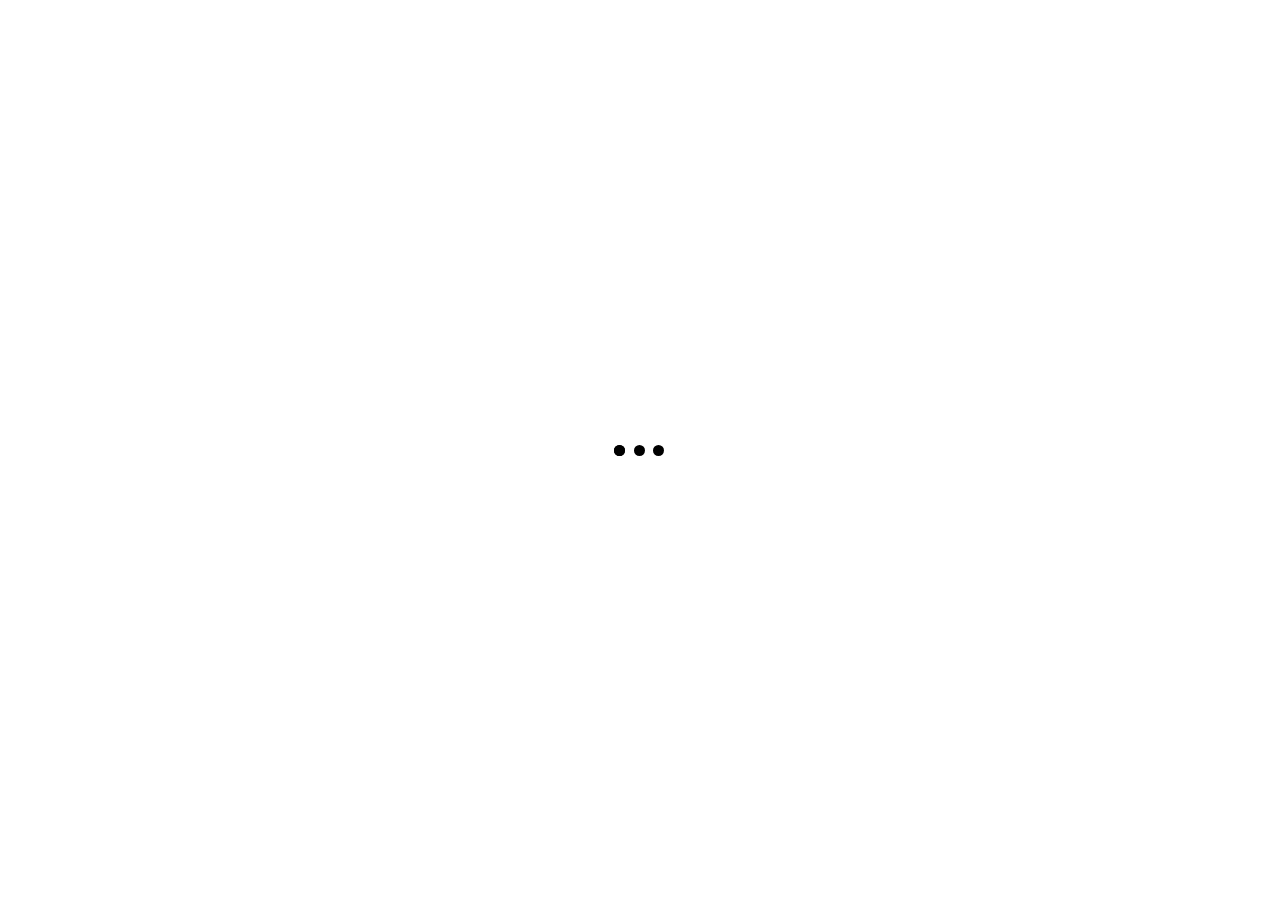
==== commit 5ffed2b6: "Revise audio.html title, description, and navigation Updated the page title and description for bett" ====
--- a/audio.html
+++ b/audio.html
@@ -1,126 +1,145 @@
 <!DOCTYPE html>
 <html lang="en">
+
 <head>
     <meta charset="UTF-8">
-    <meta name="description" content="">
+    <meta name="description" content="e-GoS Productions is a multidisciplinary artist collective exploring music, performance, video, and visual art in St. Louis.">
     <meta http-equiv="X-UA-Compatible" content="IE=edge">
     <meta name="viewport" content="width=device-width, initial-scale=1, shrink-to-fit=no">
-    <title>e-Gos Productions | Audio</title>
+    
+    <title>e-Gos - Audio</title>
+
+    <!-- Favicon -->
     <link rel="icon" href="img/core-img/favicon.ico">
+
+    <!-- Stylesheet -->
     <link rel="stylesheet" href="style.css">
+
     <style>
-        .site-nav {
-            position: sticky;
-            top: 0;
-            z-index: 100;
-            display: flex;
-            align-items: center;
-            justify-content: center;
-            gap: 1.5rem;
-            padding: 1rem 2rem;
-            background: rgba(10, 10, 18, 0.82);
-            backdrop-filter: blur(8px);
-            border-bottom: 1px solid rgba(255,255,255,0.08);
+        :root {
+            --bg-1: #050b17;
+            --bg-2: #0d1630;
+            --bg-3: #120d25;
+            --blue: #1d4ed8;
+            --blue-soft: rgba(29, 78, 216, 0.3);
+            --purple: #4c1d95;
+            --purple-soft: rgba(76, 29, 149, 0.3);
+            --orange: #f97316;
+            --orange-soft: rgba(249, 115, 22, 0.3);
+            --white: #f8fafc;
+            --white-soft: rgba(248, 250, 252, 0.25);
+            --line: rgba(148, 163, 184, 0.18);
         }
-        .site-nav a, .site-nav button {
-            color: #fff;
-            text-decoration: none;
-            text-transform: uppercase;
-            letter-spacing: 0.08em;
-            font-weight: 600;
-            font-size: 0.75rem;
+
+        #performance-hero {
+            position: relative;
+            width: 100%;
+            height: 100vh;
+            overflow: hidden;
+            background:
+                radial-gradient(circle at 50% 45%, rgba(29, 78, 216, 0.18), transparent 25%),
+                radial-gradient(circle at 35% 30%, rgba(76, 29, 149, 0.18), transparent 30%),
+                linear-gradient(180deg, var(--bg-2), var(--bg-1));
+        }
+
+        #network-canvas {
+            position: absolute;
+            inset: 0;
+            width: 100%;
+            height: 100%;
+            display: block;
             background: transparent;
-            border: none;
-            cursor: pointer;
+            cursor: default;
         }
-        .site-nav .brand { margin-right: 0.5rem; font-size: 0.9rem; }
-        .site-nav .dropdown { position: relative; }
-        .site-nav .dropdown-menu {
-            position: absolute;
-            left: 0;
-            top: calc(100% + 0.7rem);
-            display: none;
-            flex-direction: column;
-            min-width: 180px;
-            padding: 0.5rem;
-            background: rgba(17, 17, 24, 0.96);
-            border: 1px solid rgba(255,255,255,0.08);
-            border-radius: 10px;
-            box-shadow: 0 20px 30px rgba(0,0,0,0.25);
-        }
-        .site-nav .dropdown:hover .dropdown-menu,
-        .site-nav .dropdown:focus-within .dropdown-menu { display: flex; }
-        .site-nav .dropdown-menu a {
-            padding: 0.6rem 0.8rem;
-            border-radius: 8px;
-            text-transform: none;
-            letter-spacing: 0.01em;
-            font-weight: 500;
-        }
-        .site-nav .dropdown-menu a:hover { background: rgba(255,255,255,0.05); }
-        .page-shell { max-width: 960px; margin: 3rem auto; padding: 0 1.5rem 4rem; }
-        .page-shell h1 { text-transform: uppercase; letter-spacing: 0.12em; margin-bottom: 1rem; }
-        .page-shell p { color: #b4bed5; line-height: 1.8; }
-        .audio-card {
-            background: rgba(255,255,255,0.02);
-            border: 1px solid rgba(255,255,255,0.08);
-            border-radius: 18px;
-            padding: 1.5rem;
-            margin-top: 2rem;
-        }
-        .audio-card h2 { text-transform: uppercase; font-size: 1rem; letter-spacing: 0.08em; }
-        audio { width: 100%; margin-top: 0.75rem; }
-        @media (max-width: 700px) { .site-nav { flex-wrap: wrap; gap: 0.75rem 1rem; } }
     </style>
 </head>
+
 <body>
-    <nav class="site-nav" aria-label="Main navigation">
-        <a class="brand" href="index.html">e-GoS</a>
-        <div class="dropdown">
-            <button type="button">Projects</button>
-            <div class="dropdown-menu" aria-label="Projects submenu">
-                <a href="audio.html">Audio</a>
-                <a href="video.html">Video</a>
-                <a href="visual.html">Visual</a>
-                <a href="performance.html">Performance</a>
-            </div>
+
+    <!-- ##### Preloader ##### -->
+    <div class="preloader d-flex align-items-center justify-content-center">
+        <div class="lds-ellipsis">
+            <div></div>
+            <div></div>
+            <div></div>
+            <div></div>
         </div>
-        <a href="event.html">Events</a>
-        <a href="contact.html">Contact</a>
-    </nav>
+    </div>
 
+
+    <!-- ##### Header Area Start ##### -->
     <header class="header-area">
+
         <div class="oneMusic-main-menu">
             <div class="classy-nav-container breakpoint-off">
+
                 <div class="container">
-                    <nav class="classy-navbar justify-content-between" id="oneMusicNav">
-                        <a href="index.html" class="nav-brand"><img src="img/core-img/logo.png" alt=""></a>
-                        <div class="classy-navbar-toggler"><span class="navbarToggler"><span></span><span></span><span></span></span></div>
+
+                    <nav class="classy-navbar justify-content-between" id="oneMusicNav" aria-label="Main navigation">
+
+                         <!-- Nav brand -->
+                        <a href="index.html" class="nav-brand"><img src="images/g8.jpg" alt="e-Gos"></a>
+
+
+                        <!-- Navbar Toggler -->
+                        <div class="classy-navbar-toggler">
+                            <span class="navbarToggler">
+                                <span></span>
+                                <span></span>
+                                <span></span>
+                            </span>
+                        </div>
+
+                        <!-- Menu -->
                         <div class="classy-menu">
-                            <div class="classycloseIcon"><div class="cross-wrap"><span class="top"></span><span class="bottom"></span></div></div>
+
+                            <!-- Close Button -->
+                            <div class="classycloseIcon">
+                                <div class="cross-wrap">
+                                    <span class="top"></span>
+                                    <span class="bottom"></span>
+                                </div>
+                            </div>
+
+                            <!-- Nav Start -->
                             <div class="classynav">
                                 <ul>
-                                    <li><a href="index.html">Home</a></li>
                                     <li>
-                                        <a href="#">Projects</a>
-                                        <ul class="dropdown">
-                                            <li><a href="audio.html">Audio</a></li>
-                                            <li><a href="video.html">Video</a></li>
-                                            <li><a href="visual.html">Visual Art</a></li>
-                                            <li><a href="performance.html">Performance</a></li>
-                                        </ul>
+                                        <a href="index.html">Home</a>
                                     </li>
-                                    <li><a href="event.html">Events</a></li>
-                                    <li><a href="contact.html">Contact</a></li>
+
+                                     <li>
+                                        <a href="audio.html">Audio</a>
+                                    </li>
+                                     <li>
+                                        <a href="video.html">Video</a>
+                                    </li>
+                                     <li>
+                                        <a href="visual.html">Visual</a>
+                                    </li>
+                                     <li>
+                                        <a href="performance.html">Performance </a>
+                                    </li>
+                                    <li>
+                                        <a href="event.html">Events</a>
+                                    </li>
+
+                                    <li>
+                                        <a href="contact.html">Contact</a>
+                                    </li>
                                 </ul>
                             </div>
+                            <!-- Nav End -->
+
                         </div>
                     </nav>
+
                 </div>
             </div>
         </div>
+
     </header>
-
+    <!-- ##### Header Area End ##### -->
     <main class="page-shell">
         <h1>Audio</h1>
         <p>Experimental sound work, live recordings, and sonic material shaped by motion, atmosphere, and improvisation.</p>
--- a/style.css
+++ b/style.css
@@ -349,6 +349,34 @@
     .oneMusic-btn.btn-2:hover, .oneMusic-btn.btn-2:focus {
       background-color: #fff;
       color: #232323; }
+
+/* :: 3.8.1 Pulse Button - Circular with Orange Glow */
+.pulse-button {
+  min-width: auto;
+  width: 70px;
+  height: 70px;
+  border-radius: 50%;
+  padding: 0;
+  border: 2px solid #fff;
+  background-color: #ffffff;
+  color: #000;
+  line-height: 66px;
+  display: inline-flex;
+  align-items: center;
+  justify-content: center;
+  box-shadow: 0 0 0 0 rgba(255, 140, 0, 0.7);
+  position: relative;
+  z-index: 1; }
+
+.pulse-button i {
+  margin-left: 0;
+  font-size: 20px; }
+
+.pulse-button:hover,
+.pulse-button:focus {
+  background-color: #ffffff;
+  color: #000;
+  border-color: #fff; }
 
 /* :: 4.0 Header Area CSS */
 .header-area {
@@ -646,6 +674,19 @@
   100% {
     -webkit-transform: scale(1);
     transform: scale(1); } }
+
+/* Pulse animation with orange glow */
+@keyframes pulse {
+  0% {
+    transform: scale(0.95);
+    box-shadow: 0 0 0 0 rgba(255, 140, 0, 0.7); }
+  50% {
+    transform: scale(1);
+    box-shadow: 0 0 0 30px rgba(255, 140, 0, 0); }
+  100% {
+    transform: scale(0.95);
+    box-shadow: 0 0 0 0 rgba(255, 140, 0, 0); } }
+
 /* :: 6.0 Buy Now Area CSS */
 .oneMusic-buy-now-area.has-fluid {
   padding-left: 4%;
@@ -1014,703 +1055,40 @@
     font-size: 14px;
     color: #fff; }
 
-/* :: 11.0 Miscellaneous Area CSS */
-.weeks-top-area {
+.pulse-button {
+  min-width: auto;
+  width: 70px;
+  height: 70px;
+  border-radius: 50%;
+  padding: 0;
+  border: 2px solid #fff;
+  background: #fff;
+  color: #000;
+  display: inline-flex;
+  align-items: center;
+  justify-content: center;
   position: relative;
   z-index: 1;
-  padding: 45px 30px;
-  -webkit-transition-duration: 500ms;
-  transition-duration: 500ms;
-  border: 1px solid transparent; }
-  .weeks-top-area .single-top-item {
-    position: relative;
-    z-index: 1;
-    margin-bottom: 21px; }
-    .weeks-top-area .single-top-item:last-child {
-      margin-bottom: 0; }
-    .weeks-top-area .single-top-item .thumbnail {
-      -webkit-box-flex: 0;
-      -ms-flex: 0 0 73px;
-      flex: 0 0 73px;
-      max-width: 73px;
-      width: 73px;
-      margin-right: 20px; }
-    .weeks-top-area .single-top-item .content- h6 {
-      text-transform: uppercase;
-      margin-bottom: 0; }
-    .weeks-top-area .single-top-item .content- p {
-      font-size: 14px;
-      margin-bottom: 0; }
-  .weeks-top-area:hover, .weeks-top-area:focus {
-    background-color: #f5f9fa;
-    border-color: #d8d8d8; }
-
-.popular-artists-area {
-  position: relative;
-  z-index: 1;
-  padding: 45px 30px;
-  -webkit-transition-duration: 500ms;
-  transition-duration: 500ms;
-  border: 1px solid #d8d8d8;
-  background-color: #f5f9fa; }
-  .popular-artists-area .single-artists {
-    position: relative;
-    z-index: 1;
-    margin-bottom: 17px; }
-    .popular-artists-area .single-artists:last-child {
-      margin-bottom: 0; }
-    .popular-artists-area .single-artists .thumbnail {
-      -webkit-box-flex: 0;
-      -ms-flex: 0 0 63px;
-      flex: 0 0 63px;
-      max-width: 63px;
-      width: 63px;
-      margin-right: 20px;
-      border-radius: 50%; }
-      .popular-artists-area .single-artists .thumbnail img {
-        border-radius: 50%; }
-    .popular-artists-area .single-artists .content- p {
-      font-size: 16px;
-      margin-bottom: 0; }
-
-.new-hits-area {
-  position: relative;
-  z-index: 1;
-  padding: 45px 30px;
-  -webkit-transition-duration: 500ms;
-  transition-duration: 500ms;
-  border: 1px solid #d8d8d8;
-  background-color: #f5f9fa; }
-  .new-hits-area .single-new-item {
-    position: relative;
-    z-index: 1;
-    border-bottom: 1px solid #d8d8d8;
-    margin-bottom: 10px;
-    padding-bottom: 10px; }
-    .new-hits-area .single-new-item:last-child {
-      margin-bottom: 0;
-      border-bottom: none;
-      padding-bottom: 0; }
-    .new-hits-area .single-new-item .thumbnail {
-      -webkit-box-flex: 0;
-      -ms-flex: 0 0 73px;
-      flex: 0 0 73px;
-      max-width: 73px;
-      width: 73px;
-      margin-right: 20px; }
-    .new-hits-area .single-new-item .content- h6 {
-      text-transform: uppercase;
-      margin-bottom: 0; }
-    .new-hits-area .single-new-item .content- p {
-      font-size: 14px;
-      margin-bottom: 0; }
-    .new-hits-area .single-new-item .audioplayer {
-      margin: 0;
-      padding: 0;
-      width: auto;
-      height: auto;
-      border: none;
-      border-radius: 0;
-      background: transparent; }
-    .new-hits-area .single-new-item .audioplayer-playing .audioplayer-playpause,
-    .new-hits-area .single-new-item .audioplayer:not(.audioplayer-playing) .audioplayer-playpause:hover,
-    .new-hits-area .single-new-item .audioplayer:not(.audioplayer-playing) .audioplayer-playpause {
-      background: #d6d6d6; }
-    .new-hits-area .single-new-item .audioplayer:not(.audioplayer-playing) .audioplayer-playpause a {
-      border-left: 12px solid #fff; }
-    .new-hits-area .single-new-item .audioplayer-time,
-    .new-hits-area .single-new-item .audioplayer-volume,
-    .new-hits-area .single-new-item .audioplayer-bar {
-      display: none; }
-
-/* :: 12.0 Login Area CSS */
-.login-content {
-  -webkit-transition-duration: 500ms;
-  transition-duration: 500ms;
-  position: relative;
-  z-index: 1;
-  background-color: #f5f9fa;
-  border: 1px solid #d8d8d8;
-  padding: 50px 100px;
-  box-shadow: 0 2px 70px 0 rgba(0, 0, 0, 0.15);
-  text-align: center; }
-  @media only screen and (max-width: 767px) {
-    .login-content {
-      padding: 50px 30px; } }
-  .login-content h3 {
-    margin-bottom: 30px; }
-  .login-content .form-group {
-    text-align: left; }
-  .login-content .form-control {
-    width: 100%;
-    height: 50px;
-    border: 1px solid #000000;
-    font-size: 12px;
-    font-style: italic;
-    padding: 0 20px;
-    border-radius: 0; }
-    .login-content .form-control:focus {
-      box-shadow: none; }
-
-/* :: 13.0 Services Area CSS */
-.single-service-area .icon {
-  -webkit-box-flex: 0;
-  -ms-flex: 0 0 78px;
-  flex: 0 0 78px;
-  max-width: 78px;
-  width: 78px;
-  position: relative;
-  z-index: 1;
-  width: 78px;
-  height: 78px;
-  border: 1px solid #000000;
-  text-align: center; }
-  .single-service-area .icon span {
-    line-height: 76px;
-    font-size: 40px; }
-.single-service-area .text {
-  position: relative;
-  z-index: 1;
-  -webkit-box-flex: 0;
-  -ms-flex: 0 0 calc(100% - 78px);
-  flex: 0 0 calc(100% - 78px);
-  max-width: calc(100% - 78px);
-  width: calc(100% - 78px);
-  padding-left: 30px; }
-
-/* :: 14.0 Footer Area CSS */
-.footer-area {
-  position: relative;
-  z-index: 1;
-  background-color: #000000;
-  padding: 30px 0; }
-  @media only screen and (max-width: 767px) {
-    .footer-area {
-      text-align: center; } }
-  .footer-area .copywrite-text {
-    font-size: 12px;
-    margin-bottom: 0;
-    color: rgba(166, 165, 165, 0.54); }
-    .footer-area .copywrite-text a {
-      color: rgba(166, 165, 165, 0.54);
-      font-size: 12px; }
-      .footer-area .copywrite-text a:hover, .footer-area .copywrite-text a:focus {
-        color: #fff; }
-  .footer-area .footer-nav ul {
-    display: -webkit-box;
-    display: -ms-flexbox;
-    display: flex;
-    -webkit-box-align: center;
-    -ms-flex-align: center;
-    -ms-grid-row-align: center;
-    align-items: center;
-    -webkit-box-pack: end;
-    -ms-flex-pack: end;
-    justify-content: flex-end; }
-    @media only screen and (max-width: 767px) {
-      .footer-area .footer-nav ul {
-        -webkit-box-pack: center;
-        -ms-flex-pack: center;
-        justify-content: center;
-        margin-top: 30px; } }
-  .footer-area .footer-nav li a {
-    color: #898888;
-    font-size: 16px;
-    padding: 0 20px; }
-    @media only screen and (min-width: 768px) and (max-width: 991px) {
-      .footer-area .footer-nav li a {
-        padding: 0 10px;
-        font-size: 14px; } }
-    @media only screen and (max-width: 767px) {
-      .footer-area .footer-nav li a {
-        padding: 0 10px;
-        font-size: 14px; } }
-    .footer-area .footer-nav li a:hover, .footer-area .footer-nav li a:focus {
-      color: #fff; }
-  .footer-area .footer-nav li:last-child a {
-    padding-right: 0; }
-
-/* :: 15.0 Breadcumb Area CSS */
-.breadcumb-area {
-  position: relative;
-  z-index: 10;
-  width: 100%;
-  height: 385px; }
-  @media only screen and (max-width: 767px) {
-    .breadcumb-area {
-      height: 270px; } }
-  .breadcumb-area .bradcumbContent {
-    position: absolute;
-    background-color: #fff;
-    width: 552px;
-    bottom: 0;
-    left: 50%;
-    z-index: 100;
-    text-align: center;
-    padding-top: 40px;
-    -webkit-transform: translateX(-50%);
-    transform: translateX(-50%); }
-    @media only screen and (max-width: 767px) {
-      .breadcumb-area .bradcumbContent {
-        width: calc(100% - 60px);
-        padding-top: 30px; } }
-    .breadcumb-area .bradcumbContent p {
-      line-height: 1.5;
-      font-size: 16px;
-      color: #5f5f5f; }
-    .breadcumb-area .bradcumbContent h2 {
-      font-size: 30px;
-      letter-spacing: 10px;
-      text-transform: uppercase;
-      line-height: 1;
-      margin-bottom: 0; }
-      @media only screen and (max-width: 767px) {
-        .breadcumb-area .bradcumbContent h2 {
-          font-size: 18px;
-          letter-spacing: 5px; } }
-
-/* :: 16.0 Blog Area CSS */
-.single-blog-post {
-  position: relative;
-  z-index: 1; }
-  .single-blog-post .blog-post-thumb {
-    position: relative;
-    z-index: 1; }
-    .single-blog-post .blog-post-thumb .post-date {
-      width: 76px;
-      height: 106px;
-      border: 1px solid #000000;
-      text-align: center;
-      background-color: #fff;
-      position: absolute;
-      z-index: 10;
-      top: -30px;
-      left: 30px;
-      padding: 17px 0; }
-      .single-blog-post .blog-post-thumb .post-date span {
-        display: block;
-        font-size: 14px;
-        font-weight: 700;
-        line-height: 1.3; }
-        .single-blog-post .blog-post-thumb .post-date span:first-child {
-          font-size: 36px; }
-  .single-blog-post .blog-content {
-    background-color: #f5f9fa;
-    padding: 45px 40px;
-    border: 1px solid #d8d8d8; }
-    @media only screen and (max-width: 767px) {
-      .single-blog-post .blog-content {
-        padding: 30px 20px; } }
-    .single-blog-post .blog-content .post-title {
-      font-size: 24px;
-      display: block; }
-      @media only screen and (max-width: 767px) {
-        .single-blog-post .blog-content .post-title {
-          font-size: 20px; } }
-      .single-blog-post .blog-content .post-title:hover, .single-blog-post .blog-content .post-title:focus {
-        color: #232323; }
-    .single-blog-post .blog-content .post-meta {
-      position: relative;
-      z-index: 1;
-      margin-bottom: 10px; }
-      .single-blog-post .blog-content .post-meta p {
-        color: #8d8d8d;
-        font-size: 13px;
-        padding-right: 25px;
-        position: relative;
-        z-index: 1; }
-        .single-blog-post .blog-content .post-meta p::after {
-          content: '|';
-          position: absolute;
-          right: 12px;
-          top: 0;
-          z-index: 5; }
-        .single-blog-post .blog-content .post-meta p:last-child::after {
-          display: none; }
-        .single-blog-post .blog-content .post-meta p a {
-          color: #8d8d8d;
-          font-size: 13px;
-          margin-bottom: 0;
-          font-weight: 400; }
-          .single-blog-post .blog-content .post-meta p a:hover, .single-blog-post .blog-content .post-meta p a:focus {
-            color: #000000; }
-    .single-blog-post .blog-content p {
-      margin-bottom: 0; }
-
-.oneMusic-pagination-area .pagination .page-item .page-link {
-  background-color: transparent;
-  display: block;
-  padding: 0;
-  border: 1px solid transparent;
-  color: #5f5f5f;
-  font-size: 15px;
-  font-weight: 400;
-  width: 34px;
-  height: 34px;
-  line-height: 32px;
-  text-align: center;
-  margin-right: 10px; }
-  .oneMusic-pagination-area .pagination .page-item .page-link:hover, .oneMusic-pagination-area .pagination .page-item .page-link:focus {
-    color: #000000;
-    border: 1px solid #000000; }
-.oneMusic-pagination-area .pagination .page-item:first-child .page-link {
+  box-shadow: 0 0 0 0 rgba(255, 140, 0, 0.7);
+  animation: pulse 2s infinite;
+}
+
+.pulse-button i {
   margin-left: 0;
-  border-top-left-radius: 0;
-  border-bottom-left-radius: 0; }
-.oneMusic-pagination-area .pagination .page-item:last-child .page-link {
-  border-top-right-radius: 0;
-  border-bottom-right-radius: 0; }
-.oneMusic-pagination-area .pagination .page-item.active .page-link {
-  color: #000000;
-  border: 1px solid #000000; }
-
-.blog-sidebar-area {
-  position: relative;
-  z-index: 1; }
-  @media only screen and (max-width: 767px) {
-    .blog-sidebar-area {
-      margin-top: 100px; } }
-
-.single-widget-area {
-  position: relative;
-  z-index: 1;
-  background-color: #f5f9fa;
-  border: 1px solid #d8d8d8; }
-  .single-widget-area img {
-    width: 100%; }
-  .single-widget-area .widget-title {
-    padding: 25px 45px;
-    border-bottom: 1px solid #d8d8d8; }
-    @media only screen and (min-width: 992px) and (max-width: 1199px) {
-      .single-widget-area .widget-title {
-        padding: 20px 30px; } }
-    .single-widget-area .widget-title h5 {
-      margin-bottom: 0;
-      line-height: 1; }
-  .single-widget-area .widget-content {
-    padding: 25px 45px; }
-    @media only screen and (min-width: 992px) and (max-width: 1199px) {
-      .single-widget-area .widget-content {
-        padding: 20px 30px; } }
-    .single-widget-area .widget-content ul li {
-      margin-bottom: 10px; }
-      .single-widget-area .widget-content ul li a {
-        color: #5f5f5f;
-        font-size: 15px;
-        font-weight: 400; }
-        .single-widget-area .widget-content ul li a:hover, .single-widget-area .widget-content ul li a:focus {
-          color: #000000; }
-      .single-widget-area .widget-content ul li:last-child {
-        margin-bottom: 0; }
-    .single-widget-area .widget-content .tags {
-      display: -webkit-box;
-      display: -ms-flexbox;
-      display: flex;
-      -ms-flex-wrap: wrap;
-      flex-wrap: wrap; }
-      .single-widget-area .widget-content .tags li {
-        margin-bottom: 0; }
-        .single-widget-area .widget-content .tags li a {
-          display: block;
-          line-height: 28px;
-          font-size: 15px;
-          color: #5f5f5f;
-          height: 30px;
-          background-color: #fff;
-          padding: 0 15px;
-          border: 1px solid #000000;
-          margin: 3px; }
-          @media only screen and (min-width: 992px) and (max-width: 1199px) {
-            .single-widget-area .widget-content .tags li a {
-              padding: 0 10px; } }
-
-/* :: 17.0 Skills Area CSS */
-.single-skils-area {
-  position: relative;
-  z-index: 1;
-  text-align: center; }
-  .single-skils-area .circle {
-    position: relative;
-    z-index: 10;
-    margin-bottom: 15px; }
-  .single-skils-area .skills-text {
-    position: absolute;
-    top: 50%;
-    left: 50%;
-    text-align: center;
-    -webkit-transform: translate(-50%, -50%);
-    transform: translate(-50%, -50%); }
-    .single-skils-area .skills-text span {
-      font-size: 24px;
-      color: #232323;
-      font-weight: 500; }
-    .single-skils-area .skills-text p {
-      font-size: 15px;
-      color: #5f5f5f;
-      line-height: 1; }
-
-/* :: 18.0 Contact Area CSS */
-.contact-content {
-  position: relative;
-  z-index: 2; }
-  .contact-content .contact-social-info a {
-    display: inline-block;
-    margin-right: 20px;
-    font-size: 14px;
-    color: #000000; }
-    .contact-content .contact-social-info a:hover, .contact-content .contact-social-info a:focus {
-      color: #232323; }
-  .contact-content .single-contact-info {
-    position: relative;
-    margin-bottom: 20px; }
-    .contact-content .single-contact-info:last-child {
-      margin-bottom: 0; }
-    .contact-content .single-contact-info p {
-      font-size: 15px;
-      margin-bottom: 0; }
-    .contact-content .single-contact-info .icon {
-      -webkit-box-flex: 0;
-      -ms-flex: 0 0 35px;
-      flex: 0 0 35px;
-      max-width: 35px;
-      width: 35px;
-      height: 35px;
-      border: 1px solid #000;
-      text-align: center; }
-      .contact-content .single-contact-info .icon span {
-        font-size: 20px;
-        line-height: 33px; }
-
-.contact-form-area .form-control {
-  position: relative;
-  z-index: 2;
-  height: 45px;
-  width: 100%;
-  background-color: transparent;
-  font-size: 14px;
-  margin-bottom: 15px;
-  border: none;
-  border-radius: 0;
-  padding: 15px 0;
-  font-style: italic;
-  color: #b3b3b3;
-  border-bottom: 1px solid #000000;
-  -webkit-transition-duration: 500ms;
-  transition-duration: 500ms; }
-  .contact-form-area .form-control:focus {
-    box-shadow: none;
-    border-bottom: 1px solid #000000; }
-.contact-form-area textarea.form-control {
-  height: 160px; }
-
-.has-bg-img {
-  position: relative;
-  z-index: 1; }h
-  .has-bg-img .contact-form-area .form-control {
-    color: #fff;
-    border-bottom: 1px solid #fff; }
-    .has-bg-img .contact-form-area .form-control:focus {
-      border-bottom: 1px solid #fff; }
-  .has-bg-img .oneMusic-btn {
-    background-color: transparent;
-    border-color: #fff;
-    color: #fff; }
-    .has-bg-img .oneMusic-btn:hover, .has-bg-img .oneMusic-btn:focus {
-      background-color: #fff;
-      color: #000000; }
-
-.map-area {
-  position: relative;
-  z-index: 2; }
-  .map-area iframe {
-    width: 100%;
-    height: 385px;
-    border: none;
-    margin-bottom: 0; }
-    @media only screen and (max-width: 767px) {
-      .map-area iframe {
-        height: 300px; } }
-
-/* :: 19.0 Elements Area CSS */
-.elements-title {
-  position: relative;
-  z-index: 1; }
-  .elements-title h2 {
-    font-size: 24px; }
-
-/* :: 20.1.0 Single Cool Facts CSS */
-.single-cool-fact {
-  position: relative;
-  z-index: 1; }
-  .single-cool-fact .scf-text h2 {
-    font-size: 48px;
-    margin-bottom: 0;
-    color: #232323; }
-    @media only screen and (min-width: 992px) and (max-width: 1199px) {
-      .single-cool-fact .scf-text h2 {
-        font-size: 48px; } }
-    @media only screen and (min-width: 768px) and (max-width: 991px) {
-      .single-cool-fact .scf-text h2 {
-        font-size: 36px; } }
-    @media only screen and (max-width: 767px) {
-      .single-cool-fact .scf-text h2 {
-        font-size: 30px; } }
-  .single-cool-fact .scf-text p {
-    font-size: 15px;
-    margin-bottom: 0;
-    color: #5f5f5f;
-    line-height: 1; }
-
-/* :: 20.2.0 Accordians Area CSS */
-.single-accordion.panel {
-  background-color: #ffffff;
-  border: 0 solid transparent;
-  border-radius: 4px;
-  box-shadow: 0 0 0 transparent;
-  margin-bottom: 15px; }
-.single-accordion:last-of-type {
-  margin-bottom: 0; }
-.single-accordion h6 {
-  margin-bottom: 0; }
-  .single-accordion h6 a {
-    background-color: #000000;
-    border-radius: 0;
-    color: #ffffff;
-    display: block;
-    margin: 0;
-    padding: 20px 70px 20px 30px;
-    position: relative;
-    font-size: 14px;
-    text-transform: capitalize;
-    border: 1px solid #000000; }
-    .single-accordion h6 a span {
-      background: transparent;
-      -webkit-transition-duration: 500ms;
-      transition-duration: 500ms;
-      font-size: 10px;
-      position: absolute;
-      right: 0;
-      text-align: center;
-      top: 0;
-      width: 58px;
-      height: 100%;
-      color: #ffffff;
-      line-height: 58px; }
-      .single-accordion h6 a span.accor-open {
-        opacity: 0; }
-    .single-accordion h6 a.collapsed {
-      -webkit-transition-duration: 500ms;
-      transition-duration: 500ms;
-      background-color: transparent;
-      color: #232323; }
-      .single-accordion h6 a.collapsed span {
-        color: #000000; }
-        .single-accordion h6 a.collapsed span.accor-close {
-          opacity: 0; }
-        .single-accordion h6 a.collapsed span.accor-open {
-          opacity: 1; }
-.single-accordion .accordion-content {
-  border-top: 0 solid transparent;
-  box-shadow: none; }
-  .single-accordion .accordion-content p {
-    padding: 20px 15px 5px;
-    margin-bottom: 0; }
-
-/* :: 20.3.0 Tabs Area CSS */
-.oneMusic-tabs-content {
-  position: relative;
-  z-index: 1; }
-  .oneMusic-tabs-content .nav-tabs {
-    border-bottom: none;
-    margin-bottom: 15px; }
-    .oneMusic-tabs-content .nav-tabs .nav-link {
-      background-color: transparent;
-      border: 1px solid #000000;
-      padding: 0 30px;
-      height: 58px;
-      line-height: 58px;
-      color: #232323;
-      margin: 0 2px;
-      border-radius: 0; }
-      @media only screen and (min-width: 992px) and (max-width: 1199px) {
-        .oneMusic-tabs-content .nav-tabs .nav-link {
-          padding: 0 15px; } }
-      @media only screen and (max-width: 767px) {
-        .oneMusic-tabs-content .nav-tabs .nav-link {
-          padding: 0 15px;
-          font-size: 12px;
-          margin-bottom: 5px; } }
-      @media only screen and (min-width: 480px) and (max-width: 767px) {
-        .oneMusic-tabs-content .nav-tabs .nav-link {
-          padding: 0 15px; } }
-      .oneMusic-tabs-content .nav-tabs .nav-link.active {
-        background-color: #000000;
-        color: #ffffff; }
-  .oneMusic-tabs-content .oneMusic-tab-text {
-    position: relative;
-    z-index: 1;
-    padding-top: 10px; }
-    .oneMusic-tabs-content .oneMusic-tab-text p {
-      margin-bottom: 0; }
-  .oneMusic-tabs-content .tab-content h6 {
-    font-size: 18px; }
-
-.single-web-icon {
-  position: relative;
-  z-index: 1;
-  background-color: #f5f9fa;
-  text-align: center;
-
-
-  padding: 30px 10px;
-  border: 1px solid #b8b8b8;
-  -webkit-transition-duration: 500ms;
-  transition-duration: 500ms; }
-  .single-web-icon i {
-    display: block;
-    font-size: 50px;
-    margin-bottom: 15px; }
-  .single-web-icon span {
-    font-size: 16px; }
-  .single-web-icon:hover {
-    box-shadow: 0 2px 50px 0 rgba(0, 0, 0, 0.15); }
-
- .flex-container {
-  display: flex;
-  gap: 10px; /* Optional: Adds spacing between elements */
+  font-size: 20px;
 }
 
-.instagram-btn {
-  display: inline-block;
-  background: #E1306C;
-  color: #ffffff;
-  font-family: sans-serif;
-  font-weight: bold;
-  font-size: 16px;
-  text-decoration: none;
-  padding: 12px 24px;
-  border-radius: 26px;
+@keyframes pulse {
+  0% {
+    transform: scale(0.95);
+    box-shadow: 0 0 0 0 rgba(255, 140, 0, 0.7);
+  }
+  50% {
+    transform: scale(1);
+    box-shadow: 0 0 0 25px rgba(255, 140, 0, 0);
+  }
+  100% {
+    transform: scale(0.95);
+    box-shadow: 0 0 0 0 rgba(255, 140, 0, 0);
+  }
 }
-css/* --- FIXED PULSING EFFECT BLOCK --- */
-
-/* 1. If line 1694 had a selector issue, ensure brackets are closed properly right above it */
-.pulse-button {
-    font-weight: 300; /* Fixed 'light' to 300 */
-    box-shadow: 0 0 0 0 rgba(90, 153, 212, 0.5); /* Converted hex to rgb numbers */
-}
-
-/* 2. Fixed keyframes: Replaced @include with standard 'transform' and fixed rgba values */
-@keyframes pulse {
-    0% {
-        transform: scale(0.9);
-        box-shadow: 0 0 0 0 rgba(90, 153, 212, 0.5);
-    }
-    70% {
-        transform: scale(1);
-        box-shadow: 0 0 0 50px rgba(90, 153, 212, 0);
-    }
-    100% {
-        transform: scale(0.9);
-        box-shadow: 0 0 0 0 rgba(90, 153, 212, 0);
-    }
-}
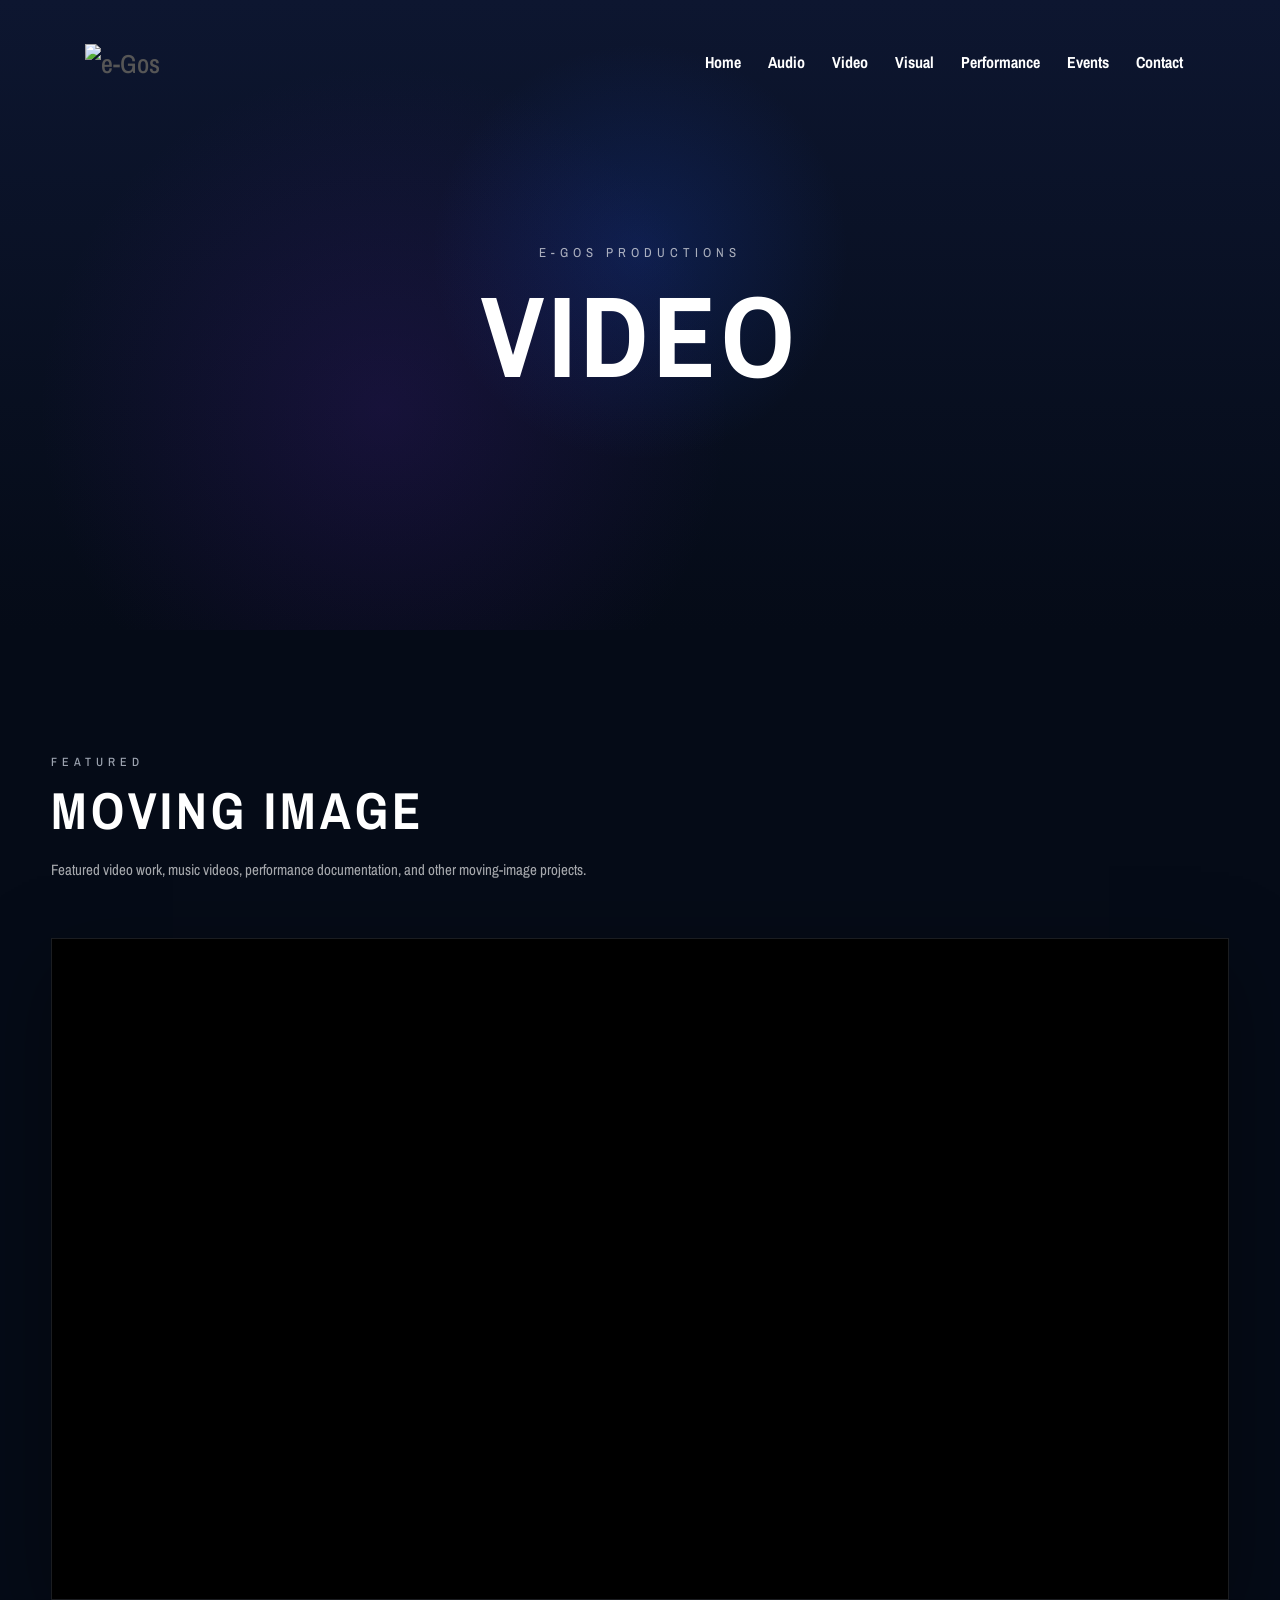
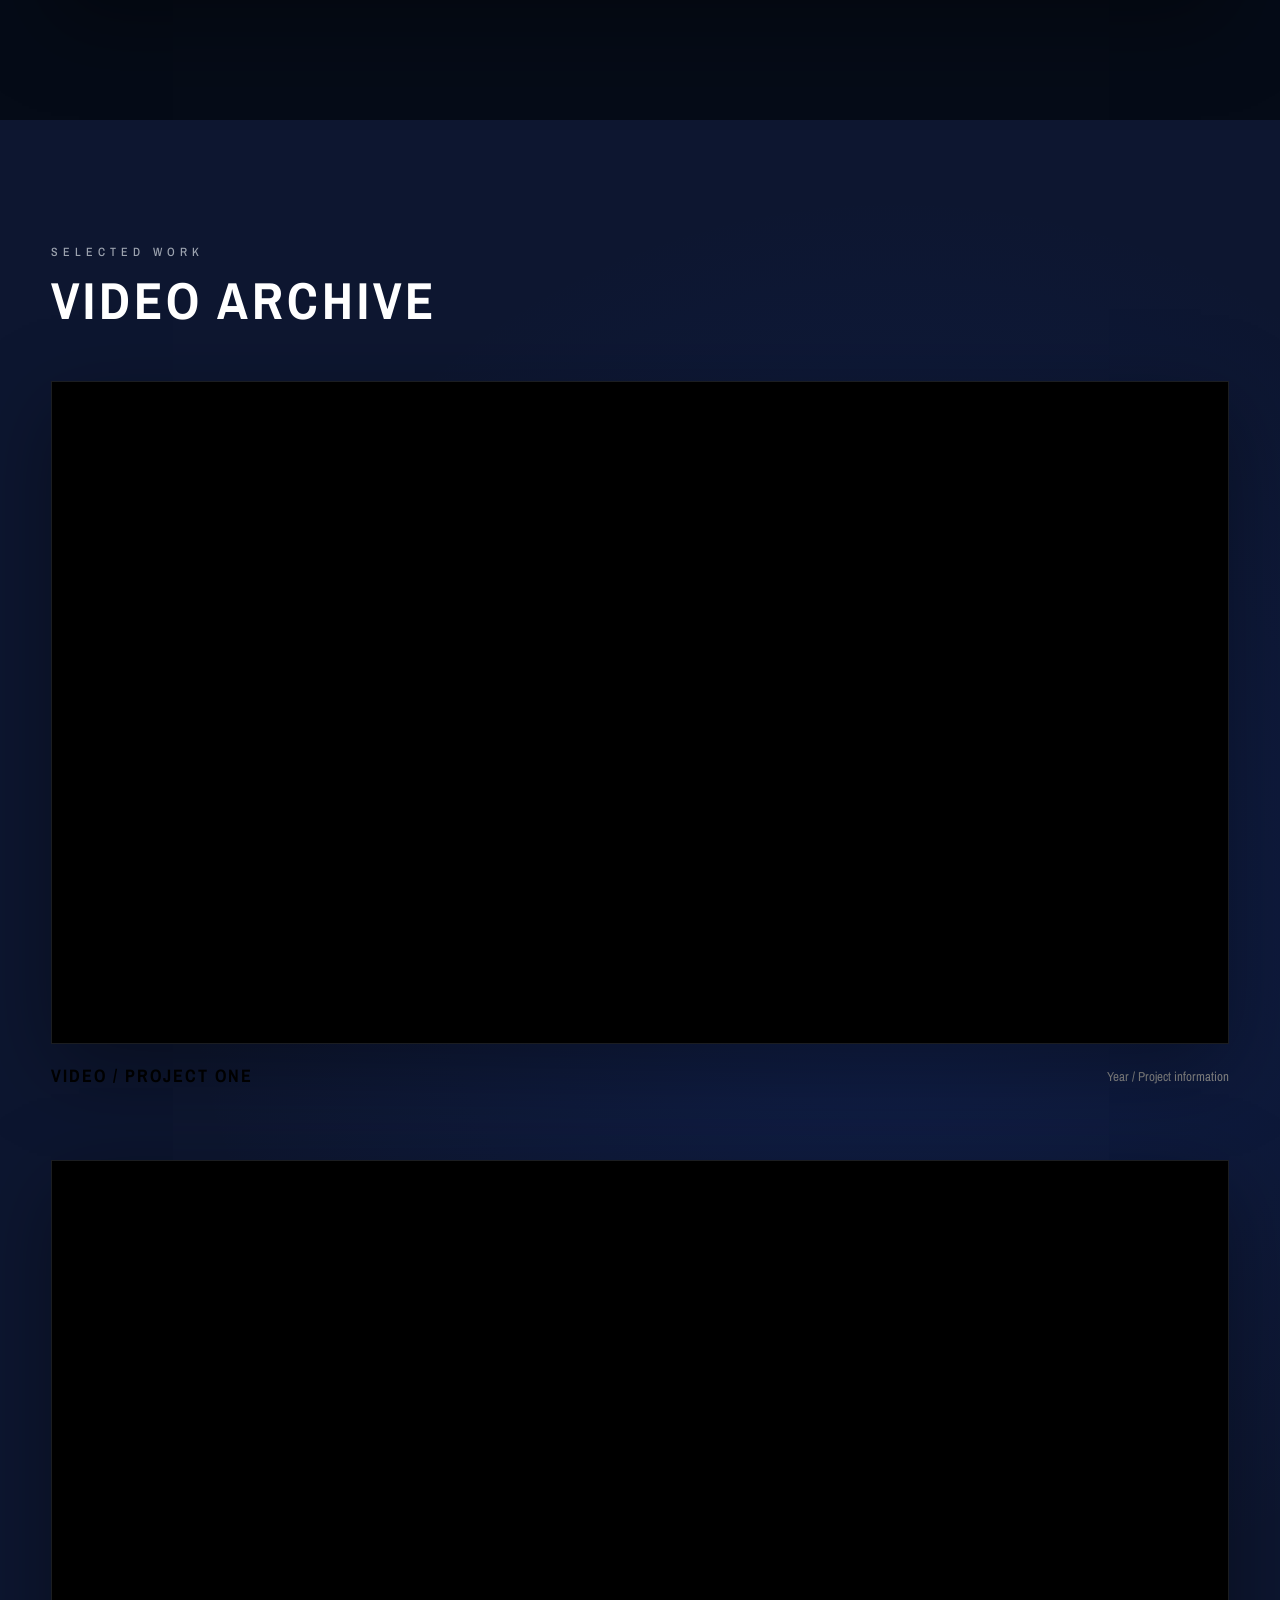
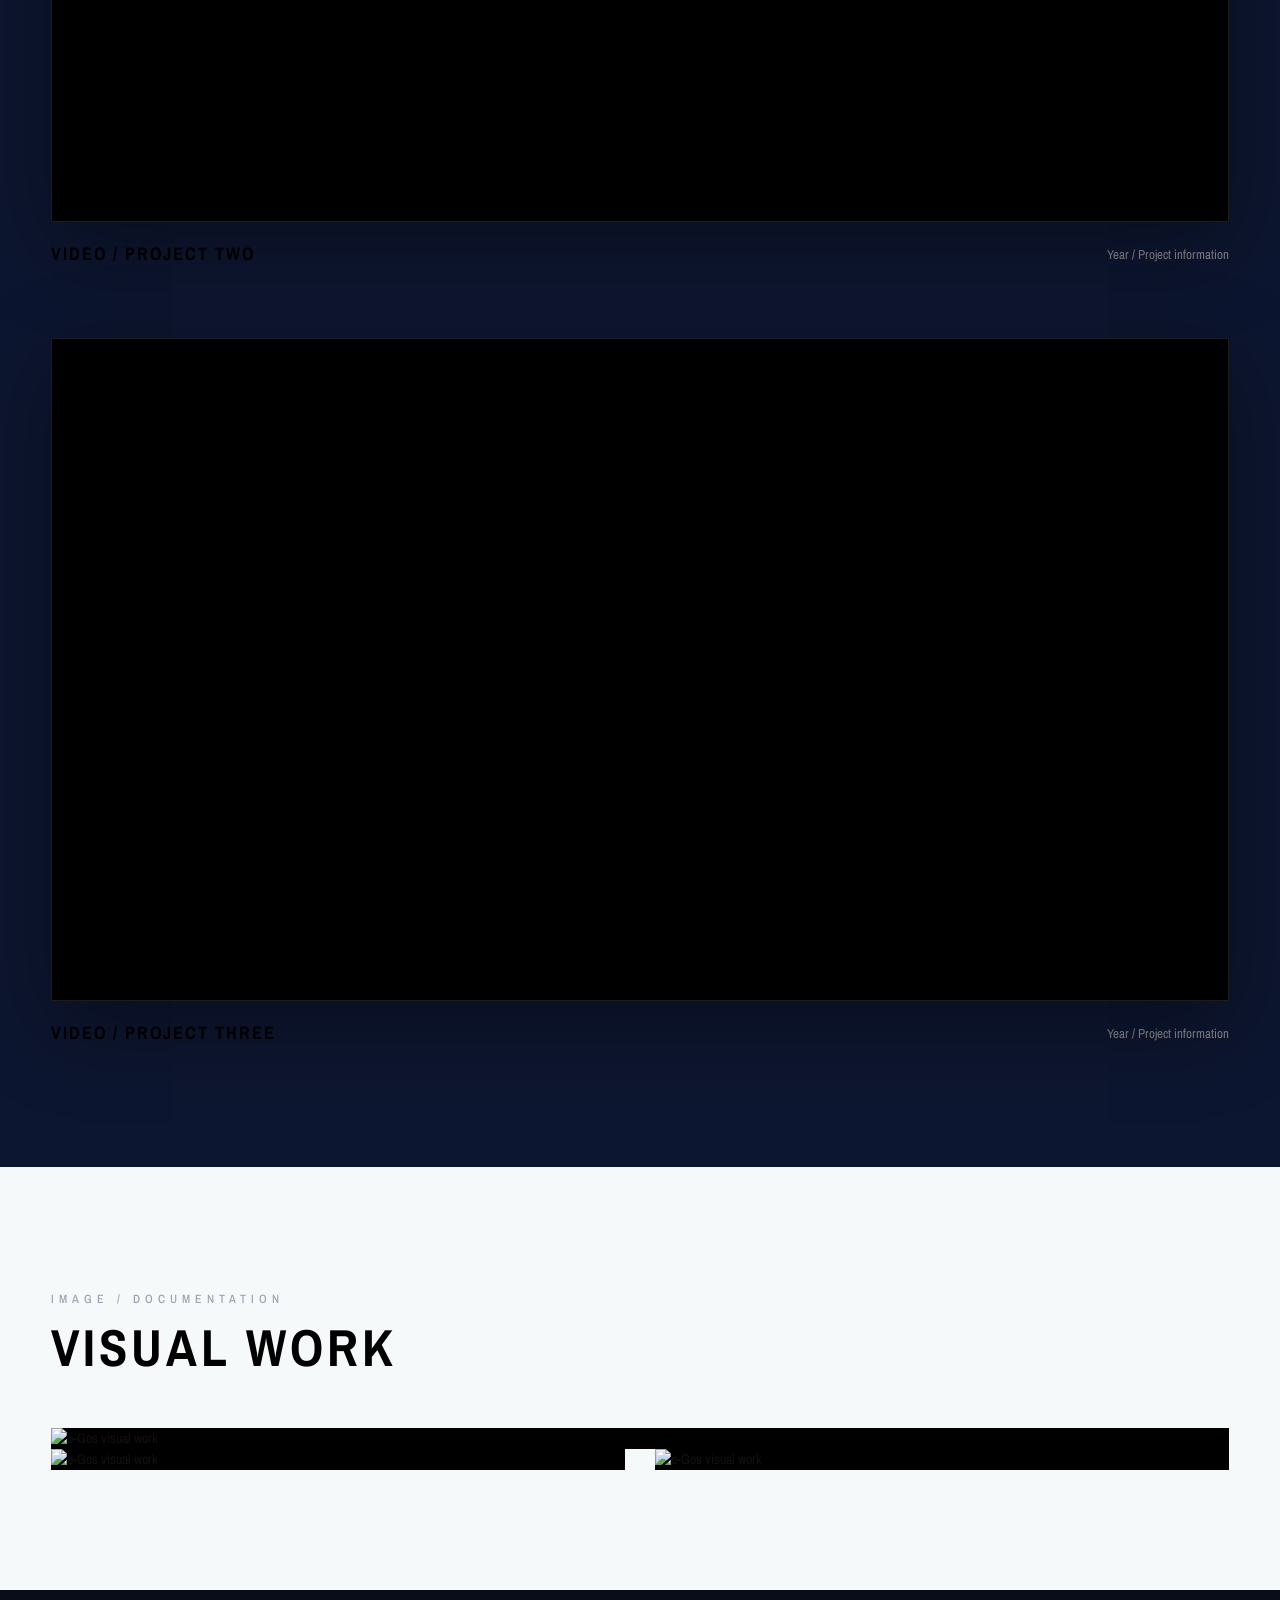
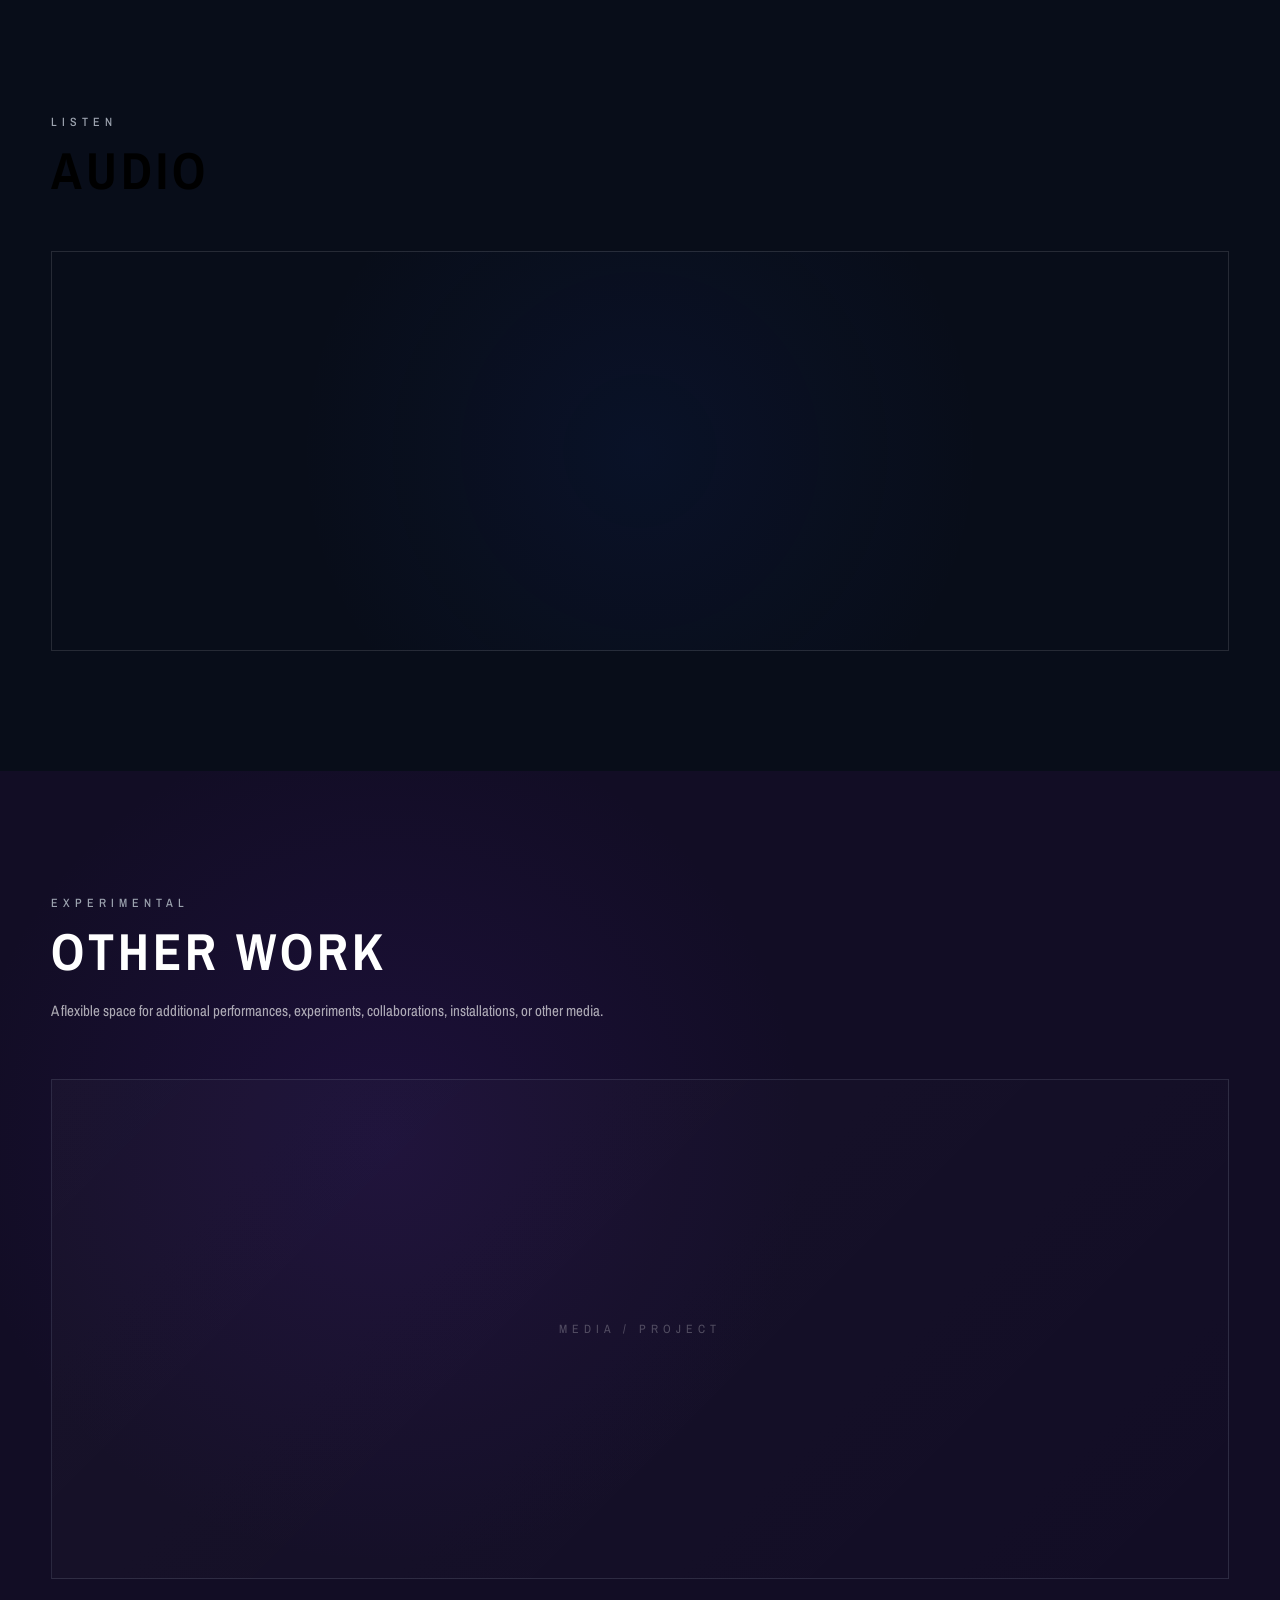
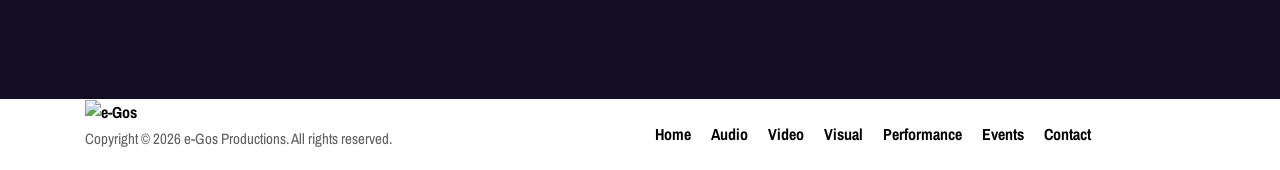
==== commit 1c62ea6f: "Update audio.html" ====
--- a/audio.html
+++ b/audio.html
@@ -3,159 +3,644 @@
 
 <head>
     <meta charset="UTF-8">
-    <meta name="description" content="e-GoS Productions is a multidisciplinary artist collective exploring music, performance, video, and visual art in St. Louis.">
+
+    <meta name="description"
+        content="e-Gos Productions — video, visual art, performance, music, and experimental work.">
+
     <meta http-equiv="X-UA-Compatible" content="IE=edge">
-    <meta name="viewport" content="width=device-width, initial-scale=1, shrink-to-fit=no">
-    
-    <title>e-Gos - Audio</title>
+
+    <meta name="viewport"
+        content="width=device-width, initial-scale=1, shrink-to-fit=no">
+
+    <title>e-Gos — Video</title>
 
     <!-- Favicon -->
     <link rel="icon" href="img/core-img/favicon.ico">
 
-    <!-- Stylesheet -->
+    <!-- Main Stylesheet -->
     <link rel="stylesheet" href="style.css">
 
-    <style>
-        :root {
-            --bg-1: #050b17;
-            --bg-2: #0d1630;
-            --bg-3: #120d25;
-            --blue: #1d4ed8;
-            --blue-soft: rgba(29, 78, 216, 0.3);
-            --purple: #4c1d95;
-            --purple-soft: rgba(76, 29, 149, 0.3);
-            --orange: #f97316;
-            --orange-soft: rgba(249, 115, 22, 0.3);
-            --white: #f8fafc;
-            --white-soft: rgba(248, 250, 252, 0.25);
-            --line: rgba(148, 163, 184, 0.18);
-        }
-
-        #performance-hero {
-            position: relative;
-            width: 100%;
-            height: 100vh;
-            overflow: hidden;
-            background:
-                radial-gradient(circle at 50% 45%, rgba(29, 78, 216, 0.18), transparent 25%),
-                radial-gradient(circle at 35% 30%, rgba(76, 29, 149, 0.18), transparent 30%),
-                linear-gradient(180deg, var(--bg-2), var(--bg-1));
-        }
-
-        #network-canvas {
-            position: absolute;
-            inset: 0;
-            width: 100%;
-            height: 100%;
-            display: block;
-            background: transparent;
-            cursor: default;
-        }
-    </style>
 </head>
 
+
 <body>
 
-    <!-- ##### Preloader ##### -->
+
+    <!-- =========================================
+         PRELOADER
+         ========================================= -->
+
     <div class="preloader d-flex align-items-center justify-content-center">
+
         <div class="lds-ellipsis">
+
             <div></div>
             <div></div>
             <div></div>
             <div></div>
-        </div>
+
+        </div>
+
     </div>
 
 
-    <!-- ##### Header Area Start ##### -->
+
+    <!-- =========================================
+         HEADER
+         ========================================= -->
+
     <header class="header-area">
 
         <div class="oneMusic-main-menu">
+
             <div class="classy-nav-container breakpoint-off">
 
                 <div class="container">
 
-                    <nav class="classy-navbar justify-content-between" id="oneMusicNav" aria-label="Main navigation">
-
-                         <!-- Nav brand -->
-                        <a href="index.html" class="nav-brand"><img src="images/g8.jpg" alt="e-Gos"></a>
-
-
-                        <!-- Navbar Toggler -->
+                    <nav
+                        class="classy-navbar justify-content-between"
+                        id="oneMusicNav"
+                        aria-label="Main navigation">
+
+
+                        <!-- LOGO -->
+
+                        <a href="index.html" class="nav-brand">
+
+                            <img
+                                src="images/logo.png"
+                                alt="e-Gos">
+
+                        </a>
+
+
+                        <!-- MOBILE TOGGLE -->
+
                         <div class="classy-navbar-toggler">
+
                             <span class="navbarToggler">
+
                                 <span></span>
                                 <span></span>
                                 <span></span>
+
                             </span>
+
                         </div>
 
-                        <!-- Menu -->
+
+                        <!-- NAVIGATION -->
+
                         <div class="classy-menu">
 
-                            <!-- Close Button -->
                             <div class="classycloseIcon">
+
                                 <div class="cross-wrap">
+
                                     <span class="top"></span>
                                     <span class="bottom"></span>
+
                                 </div>
+
                             </div>
 
-                            <!-- Nav Start -->
+
                             <div class="classynav">
+
                                 <ul>
+
                                     <li>
-                                        <a href="index.html">Home</a>
+                                        <a href="index.html">
+                                            Home
+                                        </a>
                                     </li>
 
-                                     <li>
-                                        <a href="audio.html">Audio</a>
+
+                                    <li>
+                                        <a href="audio.html">
+                                            Audio
+                                        </a>
                                     </li>
-                                     <li>
-                                        <a href="video.html">Video</a>
+
+
+                                    <li class="active">
+                                        <a href="video.html">
+                                            Video
+                                        </a>
                                     </li>
-                                     <li>
-                                        <a href="visual.html">Visual</a>
+
+
+                                    <li>
+                                        <a href="visual.html">
+                                            Visual
+                                        </a>
                                     </li>
-                                     <li>
-                                        <a href="performance.html">Performance </a>
+
+
+                                    <li>
+                                        <a href="performance.html">
+                                            Performance
+                                        </a>
                                     </li>
+
+
                                     <li>
-                                        <a href="event.html">Events</a>
+                                        <a href="event.html">
+                                            Events
+                                        </a>
                                     </li>
 
+
                                     <li>
-                                        <a href="contact.html">Contact</a>
+                                        <a href="contact.html">
+                                            Contact
+                                        </a>
                                     </li>
+
                                 </ul>
+
                             </div>
-                            <!-- Nav End -->
 
                         </div>
+
                     </nav>
 
                 </div>
-            </div>
+
+            </div>
+
         </div>
 
     </header>
-    <!-- ##### Header Area End ##### -->
-    <main class="page-shell">
-        <h1>Audio</h1>
-        <p>Experimental sound work, live recordings, and sonic material shaped by motion, atmosphere, and improvisation.</p>
-
-        <div class="audio-card">
-            <h2>Featured audio</h2>
-            <audio controls preload="metadata">
-                <source src="audio/dummy-audio.mp3" type="audio/mpeg">
-            </audio>
-        </div>
-    </main>
+
+
+
+    <!-- =========================================
+         HERO
+         ========================================= -->
+
+    <section class="egos-video-hero">
+
+        <div class="egos-video-hero-content">
+
+            <p>
+                e-Gos Productions
+            </p>
+
+            <h1>
+                Video
+            </h1>
+
+        </div>
+
+    </section>
+
+
+
+    <!-- =========================================
+         FEATURED VIDEO
+         ========================================= -->
+
+    <section class="egos-media-section dark">
+
+        <div class="egos-media-container">
+
+
+            <div class="egos-section-heading">
+
+                <p>
+                    Featured
+                </p>
+
+                <h2>
+                    Moving Image
+                </h2>
+
+                <div class="egos-section-description">
+
+                    Featured video work, music videos,
+                    performance documentation, and other
+                    moving-image projects.
+
+                </div>
+
+            </div>
+
+
+            <div class="egos-video-frame">
+
+                <!--
+                    PASTE YOUR FEATURED VIDEO EMBED HERE.
+
+                    Example:
+
+                    <iframe
+                        src="https://www.youtube.com/embed/VIDEO-ID"
+                        title="Featured Video"
+                        allowfullscreen>
+                    </iframe>
+                -->
+
+            </div>
+
+        </div>
+
+    </section>
+
+
+
+    <!-- =========================================
+         VIDEO ARCHIVE
+         ========================================= -->
+
+    <section class="egos-media-section blue">
+
+        <div class="egos-media-container">
+
+
+            <div class="egos-section-heading">
+
+                <p>
+                    Selected Work
+                </p>
+
+                <h2>
+                    Video Archive
+                </h2>
+
+            </div>
+
+
+            <div class="egos-video-stack">
+
+
+                <!-- VIDEO 01 -->
+
+                <div class="egos-video-item">
+
+                    <div class="egos-video-frame">
+
+                        <!-- PASTE VIDEO EMBED HERE -->
+
+                    </div>
+
+
+                    <div class="egos-video-caption">
+
+                        <h3>
+                            Video / Project One
+                        </h3>
+
+                        <p>
+                            Year / Project information
+                        </p>
+
+                    </div>
+
+                </div>
+
+
+
+                <!-- VIDEO 02 -->
+
+                <div class="egos-video-item">
+
+                    <div class="egos-video-frame">
+
+                        <!-- PASTE VIDEO EMBED HERE -->
+
+                    </div>
+
+
+                    <div class="egos-video-caption">
+
+                        <h3>
+                            Video / Project Two
+                        </h3>
+
+                        <p>
+                            Year / Project information
+                        </p>
+
+                    </div>
+
+                </div>
+
+
+
+                <!-- VIDEO 03 -->
+
+                <div class="egos-video-item">
+
+                    <div class="egos-video-frame">
+
+                        <!-- PASTE VIDEO EMBED HERE -->
+
+                    </div>
+
+
+                    <div class="egos-video-caption">
+
+                        <h3>
+                            Video / Project Three
+                        </h3>
+
+                        <p>
+                            Year / Project information
+                        </p>
+
+                    </div>
+
+                </div>
+
+
+            </div>
+
+        </div>
+
+    </section>
+
+
+
+    <!-- =========================================
+         VISUAL WORK
+         ========================================= -->
+
+    <section class="egos-media-section light">
+
+        <div class="egos-media-container">
+
+
+            <div class="egos-section-heading">
+
+                <p>
+                    Image / Documentation
+                </p>
+
+                <h2>
+                    Visual Work
+                </h2>
+
+            </div>
+
+
+            <!-- LARGE IMAGE -->
+
+            <div class="egos-image-feature">
+
+                <!--
+                    CHANGE THIS TO YOUR IMAGE:
+
+                    images/your-image.jpg
+                -->
+
+                <img
+                    src="images/YOUR-IMAGE.jpg"
+                    alt="e-Gos visual work">
+
+            </div>
+
+
+            <!-- TWO IMAGE ROW -->
+
+            <div class="egos-image-grid">
+
+
+                <div class="egos-image-grid-item">
+
+                    <img
+                        src="images/YOUR-IMAGE-2.jpg"
+                        alt="e-Gos visual work">
+
+                </div>
+
+
+                <div class="egos-image-grid-item">
+
+                    <img
+                        src="images/YOUR-IMAGE-3.jpg"
+                        alt="e-Gos visual work">
+
+                </div>
+
+
+            </div>
+
+        </div>
+
+    </section>
+
+
+
+    <!-- =========================================
+         SPOTIFY
+         ========================================= -->
+
+    <section class="egos-media-section egos-spotify-section">
+
+        <div class="egos-media-container">
+
+
+            <div class="egos-section-heading">
+
+                <p>
+                    Listen
+                </p>
+
+                <h2>
+                    Audio
+                </h2>
+
+            </div>
+
+
+            <div class="egos-spotify-box">
+
+                <!--
+                    SPOTIFY EMBED GOES HERE.
+
+                    Leave this section alone until
+                    you're ready to add Spotify.
+
+                    Paste Spotify's iframe code here.
+                -->
+
+            </div>
+
+        </div>
+
+    </section>
+
+
+
+    <!-- =========================================
+         ADDITIONAL MEDIA
+         ========================================= -->
+
+    <section class="egos-media-section purple">
+
+        <div class="egos-media-container">
+
+
+            <div class="egos-section-heading">
+
+                <p>
+                    Experimental
+                </p>
+
+                <h2>
+                    Other Work
+                </h2>
+
+                <div class="egos-section-description">
+
+                    A flexible space for additional
+                    performances, experiments, collaborations,
+                    installations, or other media.
+
+                </div>
+
+            </div>
+
+
+            <div class="egos-empty-media">
+
+                <span>
+                    Media / Project
+                </span>
+
+                <!--
+                    You can replace this entire blank
+                    area with another video, image,
+                    gallery, or embed later.
+                -->
+
+            </div>
+
+
+        </div>
+
+    </section>
+
+
+
+    <!-- =========================================
+         FOOTER
+         ========================================= -->
+
+    <footer class="footer-area">
+
+        <div class="container">
+
+            <div class="row d-flex flex-wrap align-items-center">
+
+
+                <div class="col-12 col-md-6">
+
+                    <a href="index.html">
+
+                        <img
+                            src="images/logo.png"
+                            alt="e-Gos">
+
+                    </a>
+
+
+                    <p class="copywrite-text">
+
+                        Copyright &copy;
+
+                        <script>
+                            document.write(new Date().getFullYear());
+                        </script>
+
+                        e-Gos Productions.
+                        All rights reserved.
+
+                    </p>
+
+                </div>
+
+
+
+                <div class="col-12 col-md-6">
+
+                    <div class="footer-nav">
+
+                        <ul>
+
+                            <li>
+                                <a href="index.html">
+                                    Home
+                                </a>
+                            </li>
+
+                            <li>
+                                <a href="audio.html">
+                                    Audio
+                                </a>
+                            </li>
+
+                            <li>
+                                <a href="video.html">
+                                    Video
+                                </a>
+                            </li>
+
+                            <li>
+                                <a href="visual.html">
+                                    Visual
+                                </a>
+                            </li>
+
+                            <li>
+                                <a href="performance.html">
+                                    Performance
+                                </a>
+                            </li>
+
+                            <li>
+                                <a href="event.html">
+                                    Events
+                                </a>
+                            </li>
+
+                            <li>
+                                <a href="contact.html">
+                                    Contact
+                                </a>
+                            </li>
+
+                        </ul>
+
+                    </div>
+
+                </div>
+
+
+            </div>
+
+        </div>
+
+    </footer>
+
+
+
+    <!-- =========================================
+         JAVASCRIPT
+         ========================================= -->
 
     <script src="js/jquery/jquery-2.2.4.min.js"></script>
+
     <script src="js/bootstrap/popper.min.js"></script>
+
     <script src="js/bootstrap/bootstrap.min.js"></script>
+
     <script src="js/plugins/plugins.js"></script>
+
     <script src="js/active.js"></script>
+
+
 </body>
+
 </html>
--- a/style.css
+++ b/style.css
@@ -1083,12 +1083,731 @@
     transform: scale(0.95);
     box-shadow: 0 0 0 0 rgba(255, 140, 0, 0.7);
   }
+
   50% {
     transform: scale(1);
     box-shadow: 0 0 0 25px rgba(255, 140, 0, 0);
   }
+
   100% {
     transform: scale(0.95);
     box-shadow: 0 0 0 0 rgba(255, 140, 0, 0);
   }
+}  /* <-- THIS was missing */
+
+
+/* =========================================
+   NETWORK VIEWER
+   ========================================= */
+
+:root {
+    --bg-1: #050b17;
+    --bg-2: #0d1630;
+    --bg-3: #120d25;
+
+    --blue: #1d4ed8;
+    --blue-soft: rgba(29, 78, 216, 0.3);
+
+    --purple: #4c1d95;
+    --purple-soft: rgba(76, 29, 149, 0.3);
+
+    --orange: #f97316;
+    --orange-soft: rgba(249, 115, 22, 0.3);
+
+    --white: #f8fafc;
+    --white-soft: rgba(248, 250, 252, 0.25);
+
+    --line: rgba(148, 163, 184, 0.18);
 }
+
+#performance-hero {
+    position: relative;
+    width: 100%;
+    height: 60vh;
+    overflow: hidden;
+
+    background:
+        radial-gradient(
+            circle at 50% 45%,
+            rgba(29, 78, 216, 0.18),
+            transparent 25%
+        ),
+        radial-gradient(
+            circle at 35% 30%,
+            rgba(76, 29, 149, 0.18),
+            transparent 30%
+        ),
+        linear-gradient(
+            180deg,
+            var(--bg-2),
+            var(--bg-1)
+        );
+}
+
+#network-canvas {
+    position: absolute;
+    inset: 0;
+    width: 100%;
+    height: 100%;
+    display: block;
+    background: transparent;
+    cursor: default;
+}
+
+/* =========================================
+   NETWORK VIEWER WEB BUTTON
+   ========================================= */
+
+.web-button-nav {
+    display: inline-flex;
+    align-items: center;
+    justify-content: center;
+    gap: 8px;
+
+    padding: 12px 24px;
+
+    background: rgba(5, 11, 23, 0.75);
+    color: #f8fafc;
+
+    border: 1px solid rgba(148, 163, 184, 0.35);
+    border-radius: 4px;
+
+    font-family: inherit;
+    font-size: 14px;
+    font-weight: 600;
+    letter-spacing: 1px;
+    text-transform: uppercase;
+
+    text-decoration: none;
+    cursor: pointer;
+
+    backdrop-filter: blur(8px);
+    -webkit-backdrop-filter: blur(8px);
+
+    transition:
+        background 0.25s ease,
+        border-color 0.25s ease,
+        color 0.25s ease,
+        transform 0.25s ease,
+        box-shadow 0.25s ease;
+}
+
+.web-button-nav:hover {
+    background: rgba(29, 78, 216, 0.25);
+    color: #ffffff;
+
+    border-color: rgba(29, 78, 216, 0.8);
+
+    transform: translateY(-2px);
+
+    box-shadow:
+        0 0 20px rgba(29, 78, 216, 0.25);
+}
+
+.web-button-nav:active {
+    transform: translateY(0);
+}
+
+.web-button-nav i {
+    font-size: 14px;
+    transition: transform 0.25s ease;
+}
+
+/* WEB POPUP */
+.modal {
+    position: fixed;
+    inset: 0;
+    display: none;
+    align-items: center;
+    justify-content: center;
+    background: rgba(0, 0, 0, 0.65);
+    backdrop-filter: blur(10px);
+    z-index: 1000;
+}
+
+.modal.open {
+    display: flex;
+}
+
+.modal-panel {
+    position: relative;
+    width: min(92vw, 1200px);
+    height: min(88vh, 900px);
+    border-radius: 14px;
+    overflow: hidden;
+    background: #0b1220;
+    border: 1px solid rgba(255,255,255,0.08);
+    box-shadow: 0 30px 80px rgba(0, 0, 0, 0.6);
+}
+
+.modal-close {
+    position: absolute;
+    top: 14px;
+    right: 14px;
+    width: 36px;
+    height: 36px;
+    border-radius: 50%;
+    border: 1px solid rgba(255,255,255,0.12);
+    background: rgba(255,255,255,0.05);
+    color: white;
+    font-size: 18px;
+    cursor: pointer;
+    z-index: 10;
+}
+
+.modal-close:hover {
+    background: rgba(255,255,255,0.1);
+}
+
+.modal-panel iframe {
+    width: 100%;
+    height: 100%;
+    border: none;
+    display: block;
+    background: #050b17;
+}
+.web-button-nav:hover i {
+    transform: translateX(3px);
+}
+ .footer-nav ul {
+    display: flex;
+    align-items: center;
+    justify-content: flex-start;
+    gap: 20px;
+    margin: 0;
+    padding: 0;
+    list-style: none;
+    flex-wrap: nowrap;
+}
+
+.footer-nav ul li {
+    display: block;
+    margin: 0;
+    padding: 0;
+}
+
+.footer-nav ul li a {
+    display: block;
+    white-space: nowrap;
+}
+
+
+        /* -----------------------------------------
+           PAGE VARIABLES
+           ----------------------------------------- */
+
+        :root {
+            --egos-dark: #050b17;
+            --egos-dark-2: #0d1630;
+            --egos-purple: #120d25;
+
+            --egos-blue: #1d4ed8;
+            --egos-purple-accent: #4c1d95;
+            --egos-orange: #f97316;
+
+            --egos-white: #f8fafc;
+            --egos-muted: #9ca3af;
+
+            --egos-line: rgba(148, 163, 184, 0.18);
+        }
+
+
+        /* -----------------------------------------
+           HERO
+           ----------------------------------------- */
+
+        .egos-video-hero {
+            position: relative;
+            width: 100%;
+            min-height: 70vh;
+
+            display: flex;
+            align-items: center;
+            justify-content: center;
+
+            overflow: hidden;
+
+            background:
+                radial-gradient(
+                    circle at 50% 40%,
+                    rgba(29, 78, 216, 0.22),
+                    transparent 28%
+                ),
+
+                radial-gradient(
+                    circle at 30% 65%,
+                    rgba(76, 29, 149, 0.22),
+                    transparent 35%
+                ),
+
+                linear-gradient(
+                    180deg,
+                    var(--egos-dark-2),
+                    var(--egos-dark)
+                );
+        }
+
+
+        .egos-video-hero-content {
+            position: relative;
+            z-index: 2;
+
+            text-align: center;
+
+            padding: 40px 20px;
+        }
+
+
+        .egos-video-hero-content p {
+            margin: 0 0 15px;
+
+            color: rgba(255,255,255,0.65);
+
+            font-size: 13px;
+            font-weight: 400;
+
+            text-transform: uppercase;
+            letter-spacing: 5px;
+        }
+
+
+        .egos-video-hero-content h1 {
+            margin: 0;
+
+            color: #fff;
+
+            font-size: clamp(55px, 9vw, 120px);
+            line-height: 0.95;
+
+            font-weight: 700;
+            letter-spacing: 5px;
+
+            text-transform: uppercase;
+        }
+
+
+        /* -----------------------------------------
+           GENERAL SECTION
+           ----------------------------------------- */
+
+        .egos-media-section {
+            position: relative;
+
+            width: 100%;
+
+            padding: 120px 0;
+        }
+
+
+        .egos-media-section.dark {
+            background: var(--egos-dark);
+            color: #fff;
+        }
+
+
+        .egos-media-section.blue {
+            background:
+                radial-gradient(
+                    circle at 70% 30%,
+                    rgba(29, 78, 216, 0.15),
+                    transparent 35%
+                ),
+                var(--egos-dark-2);
+
+            color: #fff;
+        }
+
+
+        .egos-media-section.purple {
+            background:
+                radial-gradient(
+                    circle at 30% 40%,
+                    rgba(76, 29, 149, 0.18),
+                    transparent 40%
+                ),
+                var(--egos-purple);
+
+            color: #fff;
+        }
+
+
+        .egos-media-section.light {
+            background: #f5f9fa;
+            color: #111;
+        }
+
+
+        .egos-media-container {
+            width: min(1450px, 92%);
+            margin: 0 auto;
+        }
+
+
+        /* -----------------------------------------
+           SECTION HEADINGS
+           ----------------------------------------- */
+
+        .egos-section-heading {
+            margin-bottom: 55px;
+        }
+
+
+        .egos-section-heading p {
+            margin: 0 0 10px;
+
+            font-size: 12px;
+            font-weight: 500;
+
+            text-transform: uppercase;
+            letter-spacing: 5px;
+
+            color: var(--egos-muted);
+        }
+
+
+        .egos-section-heading h2 {
+            margin: 0;
+
+            font-size: clamp(30px, 5vw, 52px);
+            line-height: 1;
+
+            font-weight: 700;
+
+            letter-spacing: 4px;
+
+            text-transform: uppercase;
+        }
+
+
+        .dark .egos-section-heading h2,
+        .blue .egos-section-heading h2,
+        .purple .egos-section-heading h2 {
+            color: #fff;
+        }
+
+
+        .egos-section-description {
+            max-width: 700px;
+
+            margin-top: 20px;
+
+            color: rgba(255,255,255,0.65);
+
+            font-size: 15px;
+            line-height: 1.8;
+        }
+
+
+        .light .egos-section-description {
+            color: #666;
+        }
+
+
+        /* -----------------------------------------
+           VIDEO
+           ----------------------------------------- */
+
+        .egos-video-frame {
+            position: relative;
+
+            width: 100%;
+
+            aspect-ratio: 16 / 9;
+
+            overflow: hidden;
+
+            background: #000;
+
+            border: 1px solid var(--egos-line);
+
+            box-shadow:
+                0 25px 80px rgba(0,0,0,0.35);
+        }
+
+
+        .egos-video-frame iframe {
+            width: 100%;
+            height: 100%;
+
+            display: block;
+
+            border: 0;
+        }
+
+
+        /* -----------------------------------------
+           VIDEO GRID
+           ----------------------------------------- */
+
+        .egos-video-stack {
+            display: flex;
+            flex-direction: column;
+
+            gap: 70px;
+        }
+
+
+        .egos-video-item {
+            position: relative;
+        }
+
+
+        .egos-video-caption {
+            display: flex;
+
+            justify-content: space-between;
+            align-items: flex-start;
+
+            gap: 30px;
+
+            padding-top: 20px;
+        }
+
+
+        .egos-video-caption h3 {
+            margin: 0;
+
+            font-size: 18px;
+
+            text-transform: uppercase;
+            letter-spacing: 2px;
+        }
+
+
+        .egos-video-caption p {
+            margin: 0;
+
+            color: #888;
+
+            font-size: 13px;
+
+            text-align: right;
+        }
+
+
+        /* -----------------------------------------
+           FULL WIDTH IMAGE
+           ----------------------------------------- */
+
+        .egos-image-feature {
+            width: 100%;
+
+            overflow: hidden;
+
+            background: #000;
+        }
+
+
+        .egos-image-feature img {
+            width: 100%;
+            height: auto;
+
+            display: block;
+
+            transition: transform 700ms ease;
+        }
+
+
+        .egos-image-feature:hover img {
+            transform: scale(1.015);
+        }
+
+
+        /* -----------------------------------------
+           IMAGE GRID
+           ----------------------------------------- */
+
+        /* ========================================= e-GOS IMAGE GRID ========================================= */ 
+.egos-image-grid-section { width: 100%; padding: 100px 0; }
+.egos-image-grid-container { width: min(1450px, 92%); margin: 0 auto; } 
+/* SECTION HEADING */ 
+.egos-image-grid-heading { margin-bottom: 50px; } 
+.egos-image-grid-heading p { margin: 0 0 10px; font-size: 12px; text-transform: uppercase; letter-spacing: 5px; color: #888; }
+.egos-image-grid-heading h2 { margin: 0; font-size: 42px; line-height: 1; text-transform: uppercase; letter-spacing: 4px; } 
+/* LARGE FEATURE IMAGE */ 
+.egos-image-grid-feature { width: 100%; overflow: hidden; background: #000; margin-bottom: 30px; } 
+.egos-image-grid-feature img { width: 100%; height: auto; display: block; transition: transform 600ms ease; } 
+.egos-image-grid-feature:hover img { transform: scale(1.02); } 
+/* TWO-COLUMN GRID */
+.egos-image-grid { display: grid; grid-template-columns: repeat(2, 1fr); gap: 30px; } 
+/* GRID IMAGES */
+.egos-image-grid-item { width: 100%; overflow: hidden; background: #000; }
+.egos-image-grid-item img { width: 100%; height: auto; display: block; transition: transform 600ms ease; } 
+.egos-image-grid-item:hover img { transform: scale(1.025); } 
+/* MOBILE */ 
+@media only screen and (max-width: 767px) { 
+          .egos-image-grid-section { padding: 70px 0; }
+                                                                                                                                                                                                                                                                                                                                                                                                                                                                                                                                                                                                                                                                                                                                                                                                                                                                                                                                                                                                                                                                                                                                                                                                                                                                                                                                             .egos-image-grid { grid-template-columns: 1fr; gap: 20px; }
+                                                                                                                                                                                                                                                                                                                                                                                                                                                                                                                                                                                                                                                                                                                                                                                                                                                                                                                                                                                                                                                                                                                                                                                                                                                                                                                                             .egos-image-grid-heading h2 { font-size: 30px; } }
+
+        /* -----------------------------------------
+           BLANK MEDIA SPACE
+           ----------------------------------------- */
+
+        .egos-empty-media {
+            min-height: 500px;
+
+            display: flex;
+
+            align-items: center;
+            justify-content: center;
+
+            border: 1px solid var(--egos-line);
+
+            background:
+                linear-gradient(
+                    135deg,
+                    rgba(255,255,255,0.025),
+                    rgba(255,255,255,0)
+                );
+        }
+
+
+        .egos-empty-media span {
+            color: rgba(255,255,255,0.25);
+
+            font-size: 12px;
+
+            text-transform: uppercase;
+
+            letter-spacing: 5px;
+        }
+
+
+        /* -----------------------------------------
+           SPOTIFY SECTION
+           ----------------------------------------- */
+
+        .egos-spotify-section {
+            background: #080d19;
+
+            min-height: 650px;
+
+            display: flex;
+            align-items: center;
+        }
+
+
+        .egos-spotify-box {
+            width: 100%;
+
+            min-height: 400px;
+
+            display: flex;
+
+            align-items: center;
+            justify-content: center;
+
+            border: 1px solid rgba(255,255,255,0.12);
+
+            background:
+                radial-gradient(
+                    circle at center,
+                    rgba(29,78,216,0.08),
+                    transparent 55%
+                );
+        }
+
+
+        .egos-spotify-box span {
+            color: rgba(255,255,255,0.2);
+
+            font-size: 12px;
+
+            text-transform: uppercase;
+
+            letter-spacing: 5px;
+        }
+
+
+        /* -----------------------------------------
+           BUTTON
+           ----------------------------------------- */
+
+        .egos-media-button {
+            display: inline-flex;
+
+            align-items: center;
+            justify-content: center;
+
+            margin-top: 30px;
+
+            padding: 13px 25px;
+
+            border: 1px solid rgba(255,255,255,0.3);
+
+            color: #fff;
+
+            background: rgba(255,255,255,0.04);
+
+            text-decoration: none;
+
+            text-transform: uppercase;
+
+            font-size: 11px;
+
+            letter-spacing: 3px;
+
+            transition:
+                background 250ms ease,
+                border-color 250ms ease,
+                transform 250ms ease;
+        }
+
+
+        .egos-media-button:hover {
+            background: rgba(29,78,216,0.25);
+
+            border-color: rgba(29,78,216,0.8);
+
+            color: #fff;
+
+            transform: translateY(-2px);
+        }
+
+
+        /* -----------------------------------------
+           MOBILE
+           ----------------------------------------- */
+
+        @media only screen and (max-width: 767px) {
+
+            .egos-media-section {
+                padding: 80px 0;
+            }
+
+
+            .egos-video-hero {
+                min-height: 60vh;
+            }
+
+
+            .egos-video-caption {
+                display: block;
+            }
+
+
+            .egos-video-caption p {
+                margin-top: 8px;
+
+                text-align: left;
+            }
+
+
+            .egos-image-grid {
+                grid-template-columns: 1fr;
+
+                gap: 20px;
+            }
+
+
+            .egos-empty-media {
+                min-height: 350px;
+            }
+
+
+            .egos-spotify-box {
+                min-height: 300px;
+            }
+
+        }
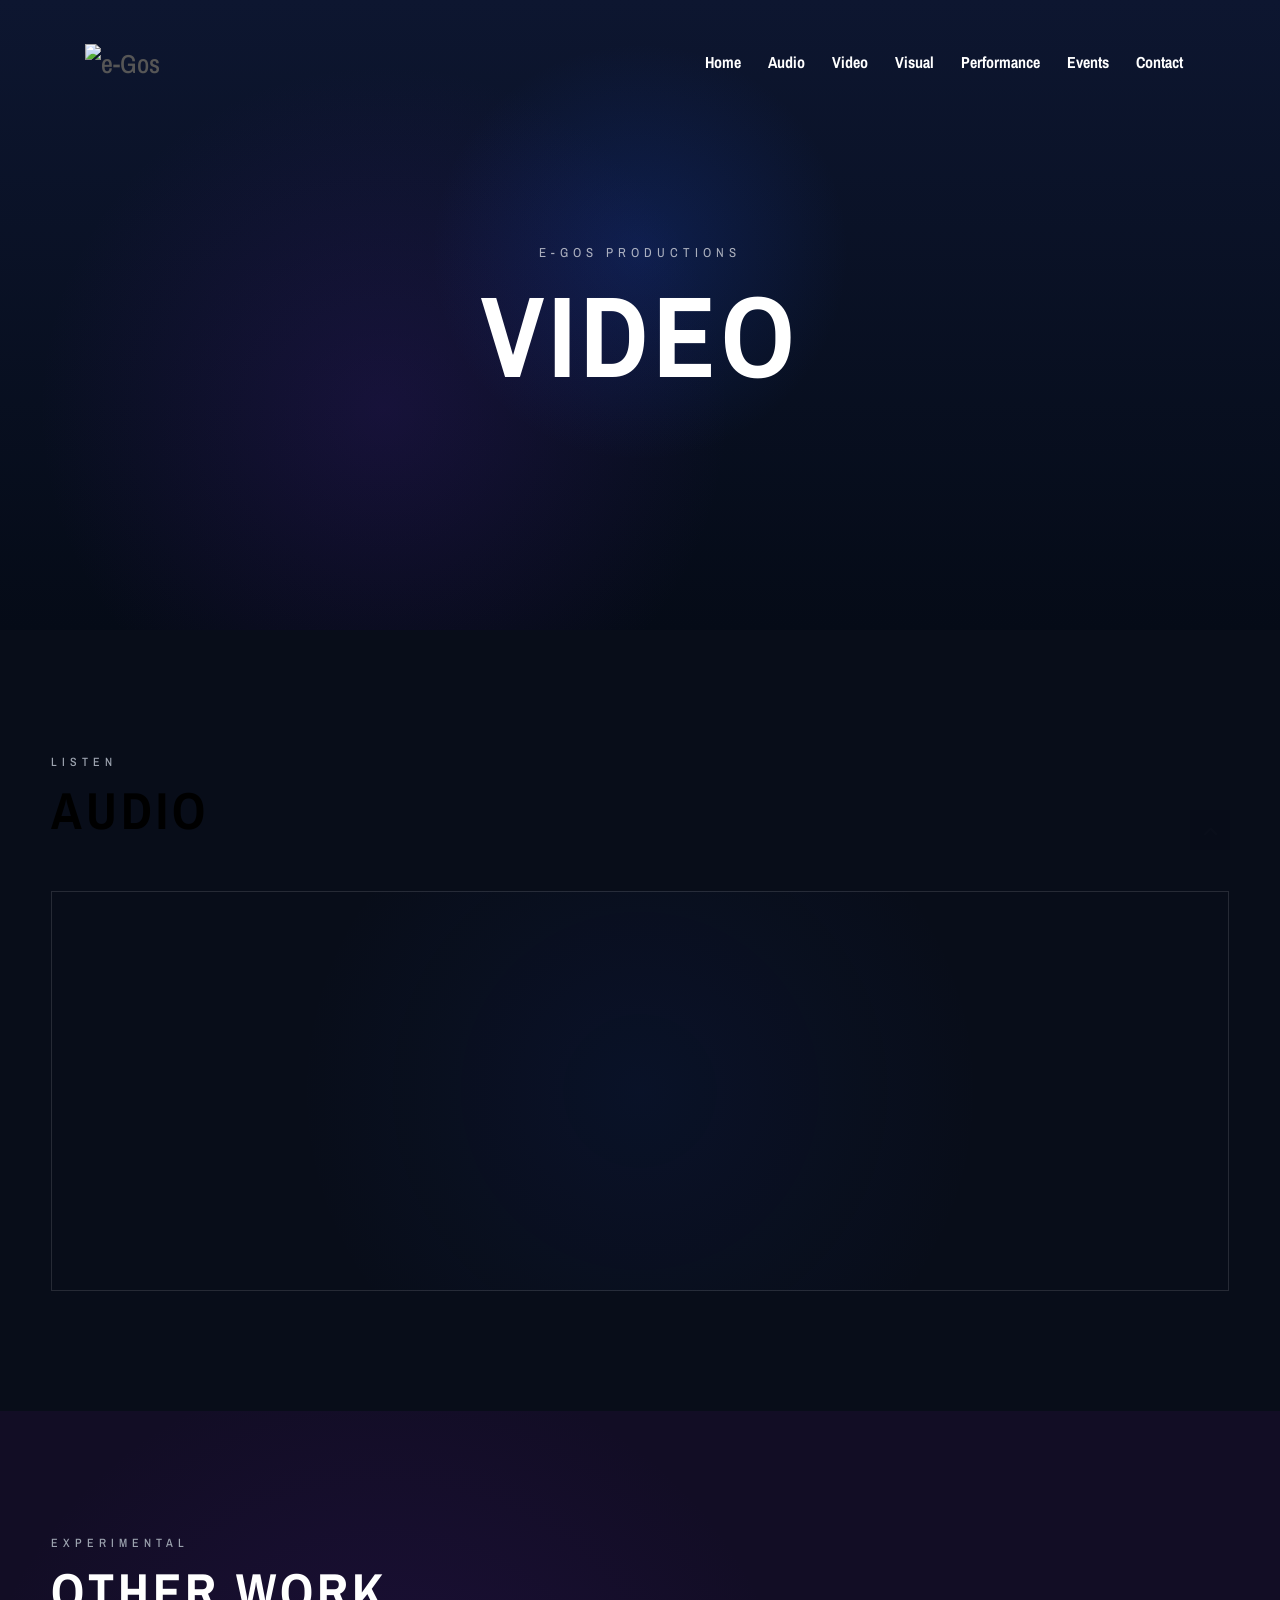
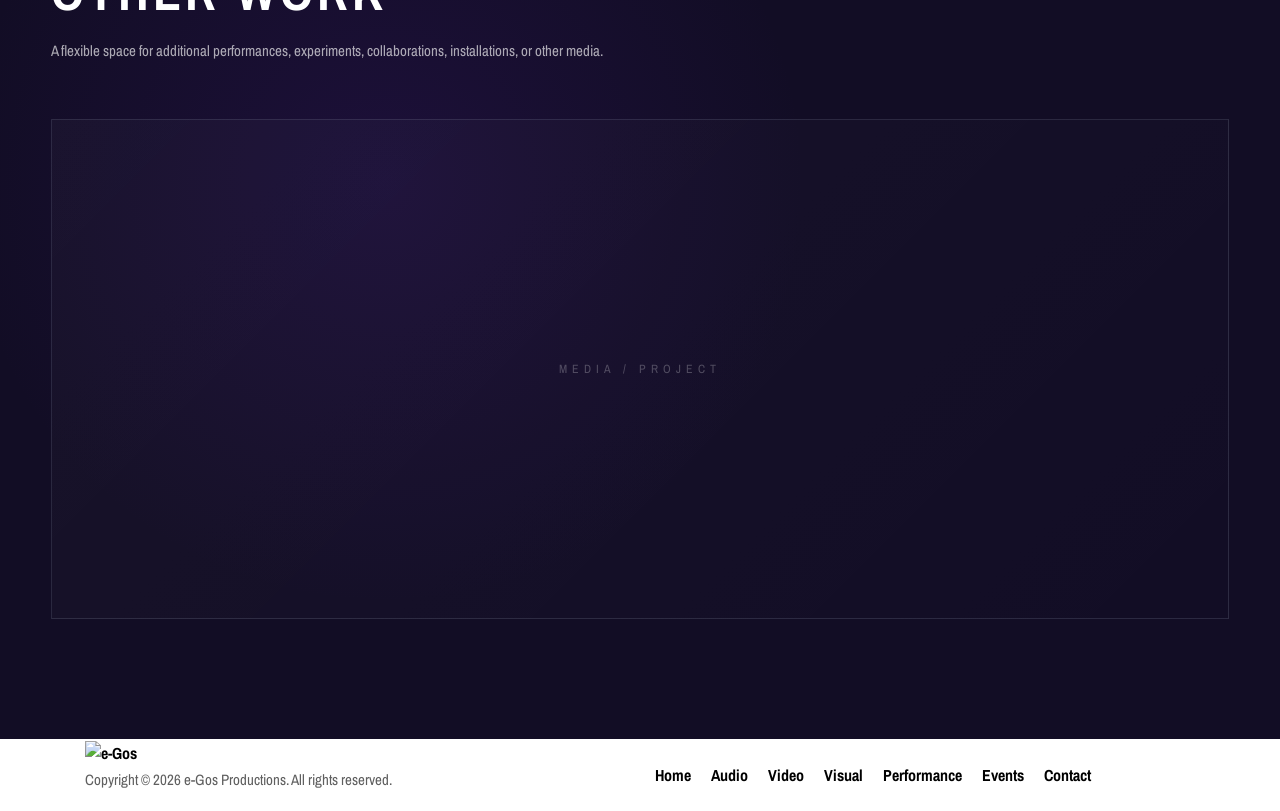
==== commit 3e92f035: "Update audio.html" ====
--- a/audio.html
+++ b/audio.html
@@ -12,7 +12,7 @@
     <meta name="viewport"
         content="width=device-width, initial-scale=1, shrink-to-fit=no">
 
-    <title>e-Gos — Video</title>
+    <title>e-Gos — Audio</title>
 
     <!-- Favicon -->
     <link rel="icon" href="img/core-img/favicon.ico">
@@ -190,241 +190,6 @@
             <h1>
                 Video
             </h1>
-
-        </div>
-
-    </section>
-
-
-
-    <!-- =========================================
-         FEATURED VIDEO
-         ========================================= -->
-
-    <section class="egos-media-section dark">
-
-        <div class="egos-media-container">
-
-
-            <div class="egos-section-heading">
-
-                <p>
-                    Featured
-                </p>
-
-                <h2>
-                    Moving Image
-                </h2>
-
-                <div class="egos-section-description">
-
-                    Featured video work, music videos,
-                    performance documentation, and other
-                    moving-image projects.
-
-                </div>
-
-            </div>
-
-
-            <div class="egos-video-frame">
-
-                <!--
-                    PASTE YOUR FEATURED VIDEO EMBED HERE.
-
-                    Example:
-
-                    <iframe
-                        src="https://www.youtube.com/embed/VIDEO-ID"
-                        title="Featured Video"
-                        allowfullscreen>
-                    </iframe>
-                -->
-
-            </div>
-
-        </div>
-
-    </section>
-
-
-
-    <!-- =========================================
-         VIDEO ARCHIVE
-         ========================================= -->
-
-    <section class="egos-media-section blue">
-
-        <div class="egos-media-container">
-
-
-            <div class="egos-section-heading">
-
-                <p>
-                    Selected Work
-                </p>
-
-                <h2>
-                    Video Archive
-                </h2>
-
-            </div>
-
-
-            <div class="egos-video-stack">
-
-
-                <!-- VIDEO 01 -->
-
-                <div class="egos-video-item">
-
-                    <div class="egos-video-frame">
-
-                        <!-- PASTE VIDEO EMBED HERE -->
-
-                    </div>
-
-
-                    <div class="egos-video-caption">
-
-                        <h3>
-                            Video / Project One
-                        </h3>
-
-                        <p>
-                            Year / Project information
-                        </p>
-
-                    </div>
-
-                </div>
-
-
-
-                <!-- VIDEO 02 -->
-
-                <div class="egos-video-item">
-
-                    <div class="egos-video-frame">
-
-                        <!-- PASTE VIDEO EMBED HERE -->
-
-                    </div>
-
-
-                    <div class="egos-video-caption">
-
-                        <h3>
-                            Video / Project Two
-                        </h3>
-
-                        <p>
-                            Year / Project information
-                        </p>
-
-                    </div>
-
-                </div>
-
-
-
-                <!-- VIDEO 03 -->
-
-                <div class="egos-video-item">
-
-                    <div class="egos-video-frame">
-
-                        <!-- PASTE VIDEO EMBED HERE -->
-
-                    </div>
-
-
-                    <div class="egos-video-caption">
-
-                        <h3>
-                            Video / Project Three
-                        </h3>
-
-                        <p>
-                            Year / Project information
-                        </p>
-
-                    </div>
-
-                </div>
-
-
-            </div>
-
-        </div>
-
-    </section>
-
-
-
-    <!-- =========================================
-         VISUAL WORK
-         ========================================= -->
-
-    <section class="egos-media-section light">
-
-        <div class="egos-media-container">
-
-
-            <div class="egos-section-heading">
-
-                <p>
-                    Image / Documentation
-                </p>
-
-                <h2>
-                    Visual Work
-                </h2>
-
-            </div>
-
-
-            <!-- LARGE IMAGE -->
-
-            <div class="egos-image-feature">
-
-                <!--
-                    CHANGE THIS TO YOUR IMAGE:
-
-                    images/your-image.jpg
-                -->
-
-                <img
-                    src="images/YOUR-IMAGE.jpg"
-                    alt="e-Gos visual work">
-
-            </div>
-
-
-            <!-- TWO IMAGE ROW -->
-
-            <div class="egos-image-grid">
-
-
-                <div class="egos-image-grid-item">
-
-                    <img
-                        src="images/YOUR-IMAGE-2.jpg"
-                        alt="e-Gos visual work">
-
-                </div>
-
-
-                <div class="egos-image-grid-item">
-
-                    <img
-                        src="images/YOUR-IMAGE-3.jpg"
-                        alt="e-Gos visual work">
-
-                </div>
-
-
-            </div>
 
         </div>
 
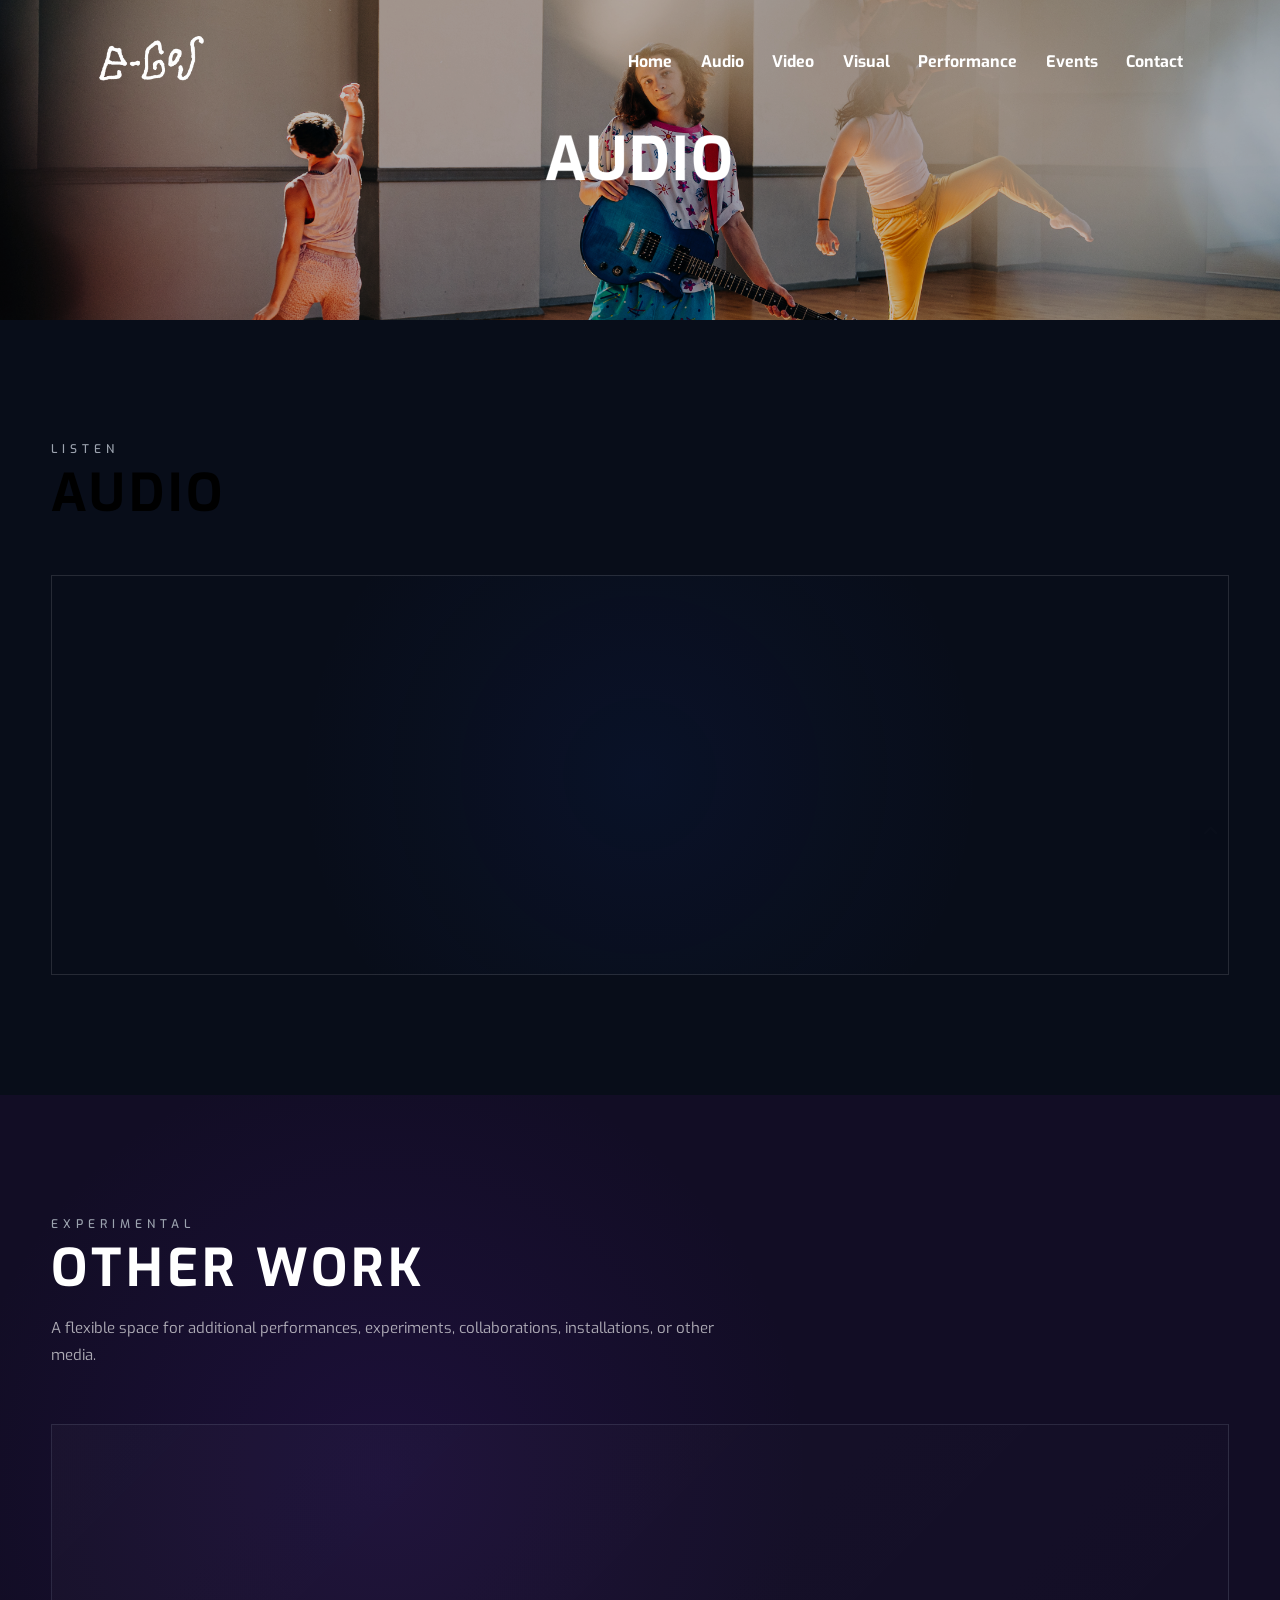
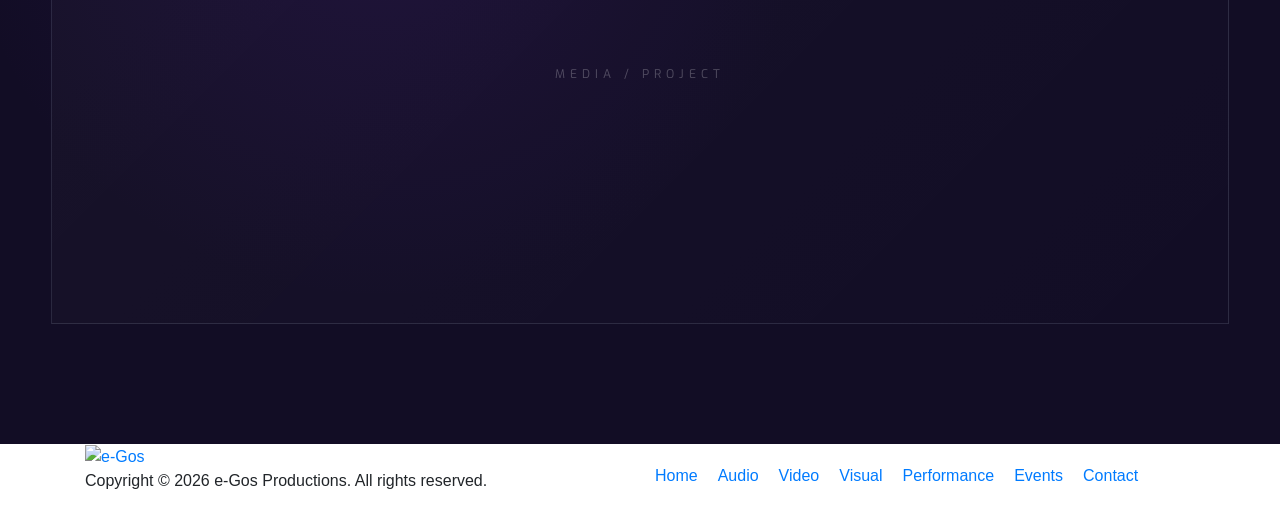
==== commit ac855d73: "Update audio.html" ====
--- a/audio.html
+++ b/audio.html
@@ -1,7 +1,9 @@
+
 <!DOCTYPE html>
 <html lang="en">
 
 <head>
+
     <meta charset="UTF-8">
 
     <meta name="description"
@@ -14,11 +16,162 @@
 
     <title>e-Gos — Audio</title>
 
+
     <!-- Favicon -->
     <link rel="icon" href="img/core-img/favicon.ico">
 
+
     <!-- Main Stylesheet -->
     <link rel="stylesheet" href="style.css">
+
+
+    <!-- Google Font -->
+    <link rel="preconnect" href="https://fonts.googleapis.com">
+
+    <link rel="preconnect"
+        href="https://fonts.gstatic.com"
+        crossorigin>
+
+    <link
+        href="https://fonts.googleapis.com/css2?family=Exo:ital,wght@0,100..900;1,100..900&display=swap"
+        rel="stylesheet">
+
+
+    <!-- Small Internal Hero CSS -->
+    <style>
+
+        /* =========================================
+           SMALL INTERNAL HERO
+           ========================================= */
+
+        .egos-internal-hero {
+            position: relative;
+            width: 100%;
+            height: 320px;
+
+            overflow: hidden;
+
+            display: flex;
+            align-items: center;
+            justify-content: center;
+
+            margin: 0;
+        }
+
+
+        .egos-internal-hero-bg {
+            position: absolute;
+
+            top: 0;
+            left: 0;
+            right: 0;
+            bottom: 0;
+
+            width: 100%;
+            height: 100%;
+
+            background-position: center;
+            background-size: cover;
+            background-repeat: no-repeat;
+
+            z-index: 0;
+        }
+
+
+        .egos-internal-hero::after {
+            content: "";
+
+            position: absolute;
+
+            top: 0;
+            left: 0;
+            right: 0;
+            bottom: 0;
+
+            background: rgba(0, 0, 0, 0.25);
+
+            z-index: 1;
+        }
+
+
+        .egos-internal-hero-content {
+            position: relative;
+
+            z-index: 2;
+
+            text-align: center;
+        }
+
+
+        .egos-internal-hero-content h2 {
+            position: relative;
+
+            margin: 0;
+
+            color: #ffffff;
+
+            font-size: 60px;
+
+            font-weight: 700;
+
+            text-transform: uppercase;
+
+            letter-spacing: 2px;
+        }
+
+
+        .egos-internal-hero-content h2 span {
+            position: absolute;
+
+            left: 50%;
+            top: 0;
+
+            transform: translateX(-50%);
+
+            width: 100%;
+
+            color: transparent;
+
+            -webkit-text-stroke: 1px rgba(255,255,255,0.25);
+
+            z-index: -1;
+        }
+
+
+        /* =========================================
+           VIDEO IFRAMES
+           ========================================= */
+
+        .egos-video-item iframe {
+            display: block;
+
+            width: 100%;
+
+            aspect-ratio: 16 / 9;
+
+            border: 0;
+
+            margin: 0;
+        }
+
+
+        /* =========================================
+           MOBILE HERO
+           ========================================= */
+
+        @media (max-width: 767px) {
+
+            .egos-internal-hero {
+                height: 240px;
+            }
+
+            .egos-internal-hero-content h2 {
+                font-size: 42px;
+            }
+
+        }
+
+    </style>
 
 </head>
 
@@ -65,10 +218,11 @@
 
                         <!-- LOGO -->
 
-                        <a href="index.html" class="nav-brand">
+                        <a href="index.html"
+                           class="nav-brand">
 
                             <img
-                                src="images/logo.png"
+                                src="images/Logo.png"
                                 alt="e-Gos">
 
                         </a>
@@ -93,6 +247,7 @@
 
                         <div class="classy-menu">
 
+
                             <div class="classycloseIcon">
 
                                 <div class="cross-wrap">
@@ -109,53 +264,69 @@
 
                                 <ul>
 
+
                                     <li>
+
                                         <a href="index.html">
                                             Home
                                         </a>
+
                                     </li>
 
 
                                     <li>
+
                                         <a href="audio.html">
                                             Audio
                                         </a>
+
                                     </li>
 
 
                                     <li class="active">
+
                                         <a href="video.html">
                                             Video
                                         </a>
+
                                     </li>
 
 
                                     <li>
+
                                         <a href="visual.html">
                                             Visual
                                         </a>
+
                                     </li>
 
 
                                     <li>
+
                                         <a href="performance.html">
                                             Performance
                                         </a>
+
                                     </li>
 
 
                                     <li>
+
                                         <a href="event.html">
                                             Events
                                         </a>
+
                                     </li>
 
 
                                     <li>
+
                                         <a href="contact.html">
                                             Contact
                                         </a>
-                                    </li>
+
+                                    </li>
+
 
                                 </ul>
 
@@ -176,22 +347,36 @@
 
 
     <!-- =========================================
-         HERO
-         ========================================= -->
-
-    <section class="egos-video-hero">
-
-        <div class="egos-video-hero-content">
-
-            <p>
-                e-Gos Productions
-            </p>
-
-            <h1>
-                Video
-            </h1>
-
-        </div>
+         SMALL INTERNAL HERO
+         ========================================= -->
+
+    <section class="egos-internal-hero">
+
+
+        <!-- HERO BACKGROUND -->
+
+        <div
+            class="egos-internal-hero-bg"
+            style="background-image: url('images/g (4).jpg');">
+        </div>
+
+
+        <!-- HERO TEXT -->
+
+        <div class="egos-internal-hero-content">
+
+            <h2>
+
+                Audio
+
+                <span>
+                 Audio
+                </span>
+
+            </h2>
+
+        </div>
+
 
     </section>
 
--- a/style.css
+++ b/style.css
@@ -1,6 +1,6 @@
 /* [Master Stylesheet - v1.0] */
 /* :: 1.0 Import Fonts */
-@import url("https://fonts.googleapis.com/css?family=Archivo+Narrow:400,400i,500,500i,600,600i,700,700i");
+@import url("https://fonts.googleapis.com/css2?family=Exo:ital,wght@0,100..900;1,100..900&display=swap");
 /* :: 2.0 Import All CSS */
 @import url(css/bootstrap.min.css);
 @import url(css/classy-nav.css);
@@ -16,7 +16,7 @@
   padding: 0; }
 
 body {
-  font-family: "Archivo Narrow", sans-serif;
+  font-family: "Exo, sans-serif;
   font-size: 14px; }
 
 h1,
@@ -25,29 +25,19 @@
 h4,
 h5,
 h6 {
-  font-family: "Archivo Narrow", sans-serif;
+  margin: 0;
+  font-family: "Exo", sans-serif;
+  font-weight: 500;
   color: #000000;
-  line-height: 1.3;
-  font-weight: 700; }
-
-p {
-  font-family: "Archivo Narrow", sans-serif;
-  color: #5f5f5f;
-  font-size: 15px;
-  line-height: 2;
-  font-weight: 400; }
-
-a,
-a:hover,
-a:focus {
-  -webkit-transition-duration: 500ms;
-  transition-duration: 500ms;
-  text-decoration: none;
-  outline: 0 solid transparent;
-  color: #000000;
-  font-weight: 700;
-  font-size: 16px;
-  font-family: "Archivo Narrow", sans-serif; }
+}
+
+
+.exo-<uniquifier> {
+  font-family: "Exo", sans-serif;
+  font-optical-sizing: auto;
+  font-weight: 333;
+  font-style: normal;
+}
 
 ul,
 ol {
@@ -271,9 +261,11 @@
   background-color: #f5f9fa; }
 
 .font-bold {
+  font-family: "Exo", sans-serif;
   font-weight: 700; }
 
 .font-light {
+  font-family: "Exo", sans-serif;
   font-weight: 300; }
 
 .bg-overlay {
@@ -334,6 +326,7 @@
   padding: 0 30px;
   font-size: 16px;
   line-height: 47px;
+  font-family: "Exo", sans-serif;
   font-weight: 700;
   text-transform: capitalize; }
   .oneMusic-btn i {
@@ -404,6 +397,7 @@
         .header-area .oneMusic-main-menu .classy-navbar {
           height: 70px; } }
       .header-area .oneMusic-main-menu .classy-navbar .classynav ul li a {
+        font-family: "Exo", sans-serif;
         font-weight: 700;
         text-transform: capitalize;
         color: #ffffff;
@@ -473,6 +467,7 @@
           transition-duration: 500ms;
           margin-bottom: 0;
           color: #fff;
+          font-family: "Exo", sans-serif;
           font-weight: 700;
           font-size: 16px;
           cursor: pointer;
@@ -504,6 +499,7 @@
             left: -10px;
             z-index: 10;
             font-size: 9px;
+            font-family: "Exo", sans-serif;
             font-weight: 400;
             border-radius: 50%;
             line-height: 13px;
@@ -600,6 +596,7 @@
       font-size: 60px;
       color: #ffffff;
       margin-bottom: 0;
+      font-family: "Exo", sans-serif;
       font-weight: 400;
       display: block;
       text-transform: capitalize;
@@ -629,7 +626,106 @@
       .single-hero-slide .hero-slides-content .btn:hover, .single-hero-slide .hero-slides-content .btn:focus {
         background-color: #fff;
         color: #000000; }
-
+.internal-hero-slide {
+    width: 100%;
+    height: 450px;
+
+    position: relative;
+    z-index: 1;
+
+    padding: 0 30px;
+
+    overflow: hidden;
+
+    display: flex;
+    align-items: center;
+    justify-content: center;
+}
+
+/* KEEP THE SAME MOVING BACKGROUND IMAGE */
+.internal-hero-slide .slide-img {
+    position: absolute;
+
+    width: 100%;
+    height: 100%;
+
+    left: 0;
+    top: 0;
+
+    z-index: -10;
+
+    animation: slide 12s linear infinite;
+}
+
+/* DARK OVERLAY */
+.internal-hero-slide::after {
+    position: absolute;
+
+    width: 100%;
+    height: 100%;
+
+    top: 0;
+    left: 0;
+
+    z-index: -5;
+
+    background-color: rgba(0, 0, 0, 0.35);
+
+    content: '';
+}
+
+/* CENTER TEXT */
+.internal-hero-slide .hero-slides-content {
+    position: relative;
+    z-index: 2;
+
+    width: 100%;
+
+    text-align: center;
+}
+
+.internal-hero-slide .hero-slides-content h2 {
+    position: relative;
+
+    margin: 0;
+
+    color: #fff;
+
+    font-size: 60px;
+  font-family: "Exo", sans-serif;
+    font-weight: 400;
+
+    letter-spacing: 15px;
+
+    text-transform: capitalize;
+}
+
+.internal-hero-slide .hero-slides-content h2 span {
+    position: absolute;
+
+    top: 0;
+    left: 0;
+
+    width: 100%;
+    height: 100%;
+
+    color: rgba(255,255,255,0.15);
+
+    animation: textsonar 6s linear infinite;
+}
+
+@media only screen and (max-width: 767px) {
+
+    .internal-hero {
+        height: 300px;
+    }
+
+    .internal-hero-content h2 {
+        font-size: 36px;
+        letter-spacing: 7px;
+    }
+
+}
 @-webkit-keyframes textsonar {
   0% {
     -webkit-transform: scaleX(1);
@@ -725,6 +821,7 @@
         z-index: 1;
         color: #fff;
         font-size: 15px;
+        font-family: "Exo", sans-serif;
         font-weight: 400;
         display: inline-block;
         padding-right: 29px; }
@@ -746,6 +843,7 @@
       padding-right: 0;
       border-radius: 0; }
       .single-event-area .event-text .see-more-btn:hover, .single-event-area .event-text .see-more-btn:focus {
+        font-family: "Exo", sans-serif;
         font-weight: 400; }
   .single-event-area:hover, .single-event-area:focus {
     box-shadow: 0 5px 80px 0 rgba(0, 0, 0, 0.2); }
@@ -1172,7 +1270,7 @@
     border: 1px solid rgba(148, 163, 184, 0.35);
     border-radius: 4px;
 
-    font-family: inherit;
+    font-family: "Exo", sans-serif;
     font-size: 14px;
     font-weight: 600;
     letter-spacing: 1px;
@@ -1364,6 +1462,7 @@
             color: rgba(255,255,255,0.65);
 
             font-size: 13px;
+          font-family: "Exo", sans-serif;
             font-weight: 400;
 
             text-transform: uppercase;
@@ -1378,7 +1477,7 @@
 
             font-size: clamp(55px, 9vw, 120px);
             line-height: 0.95;
-
+font-family: "Exo", sans-serif;
             font-weight: 700;
             letter-spacing: 5px;
 
@@ -1456,6 +1555,7 @@
             margin: 0 0 10px;
 
             font-size: 12px;
+          font-family: "Exo", sans-serif;
             font-weight: 500;
 
             text-transform: uppercase;
@@ -1470,7 +1570,7 @@
 
             font-size: clamp(30px, 5vw, 52px);
             line-height: 1;
-
+font-family: "Exo", sans-serif;
             font-weight: 700;
 
             letter-spacing: 4px;
@@ -1492,6 +1592,7 @@
             margin-top: 20px;
 
             color: rgba(255,255,255,0.65);
+          font-family: "Exo", sans-serif;
 
             font-size: 15px;
             line-height: 1.8;
@@ -1566,6 +1667,7 @@
 
         .egos-video-caption h3 {
             margin: 0;
+          font-family: "Exo", sans-serif;
 
             font-size: 18px;
 
@@ -1667,6 +1769,7 @@
             color: rgba(255,255,255,0.25);
 
             font-size: 12px;
+          font-family: "Exo", sans-serif;
 
             text-transform: uppercase;
 
@@ -1713,6 +1816,7 @@
             color: rgba(255,255,255,0.2);
 
             font-size: 12px;
+          font-family: "Exo", sans-serif;
 
             text-transform: uppercase;
 
@@ -1743,6 +1847,8 @@
             text-decoration: none;
 
             text-transform: uppercase;
+          
+          font-family: "Exo", sans-serif;
 
             font-size: 11px;
 
@@ -1811,3 +1917,29 @@
             }
 
         }
+
+/* =========================================
+   SMALL HERO FOR INTERNAL PAGES
+   ========================================= */
+
+.single-hero-slide.page-hero-small {
+    height: 450px;
+}
+
+@media only screen and (min-width: 992px) and (max-width: 1199px) {
+    .single-hero-slide.page-hero-small {
+        height: 450px;
+    }
+}
+
+@media only screen and (min-width: 768px) and (max-width: 991px) {
+    .single-hero-slide.page-hero-small {
+        height: 400px;
+    }
+}
+
+@media only screen and (max-width: 767px) {
+    .single-hero-slide.page-hero-small {
+        height: 300px;
+    }
+}
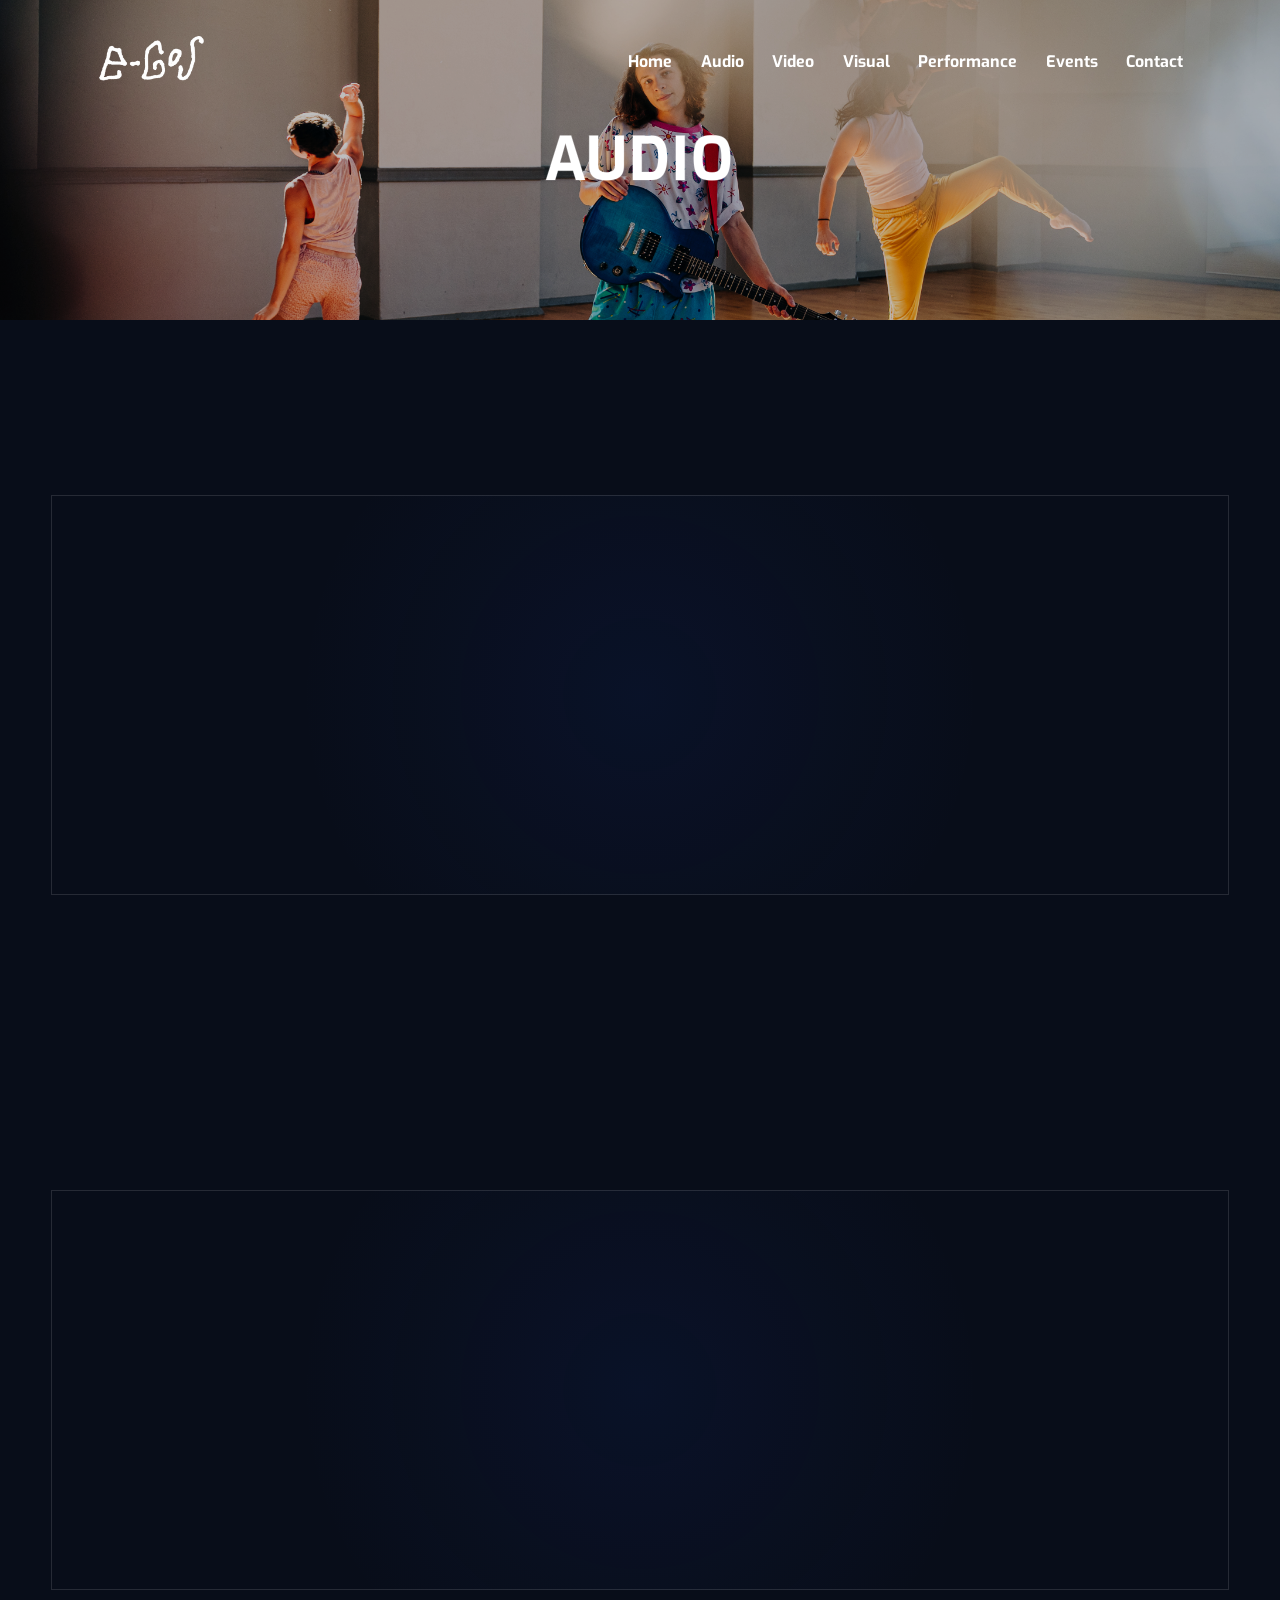
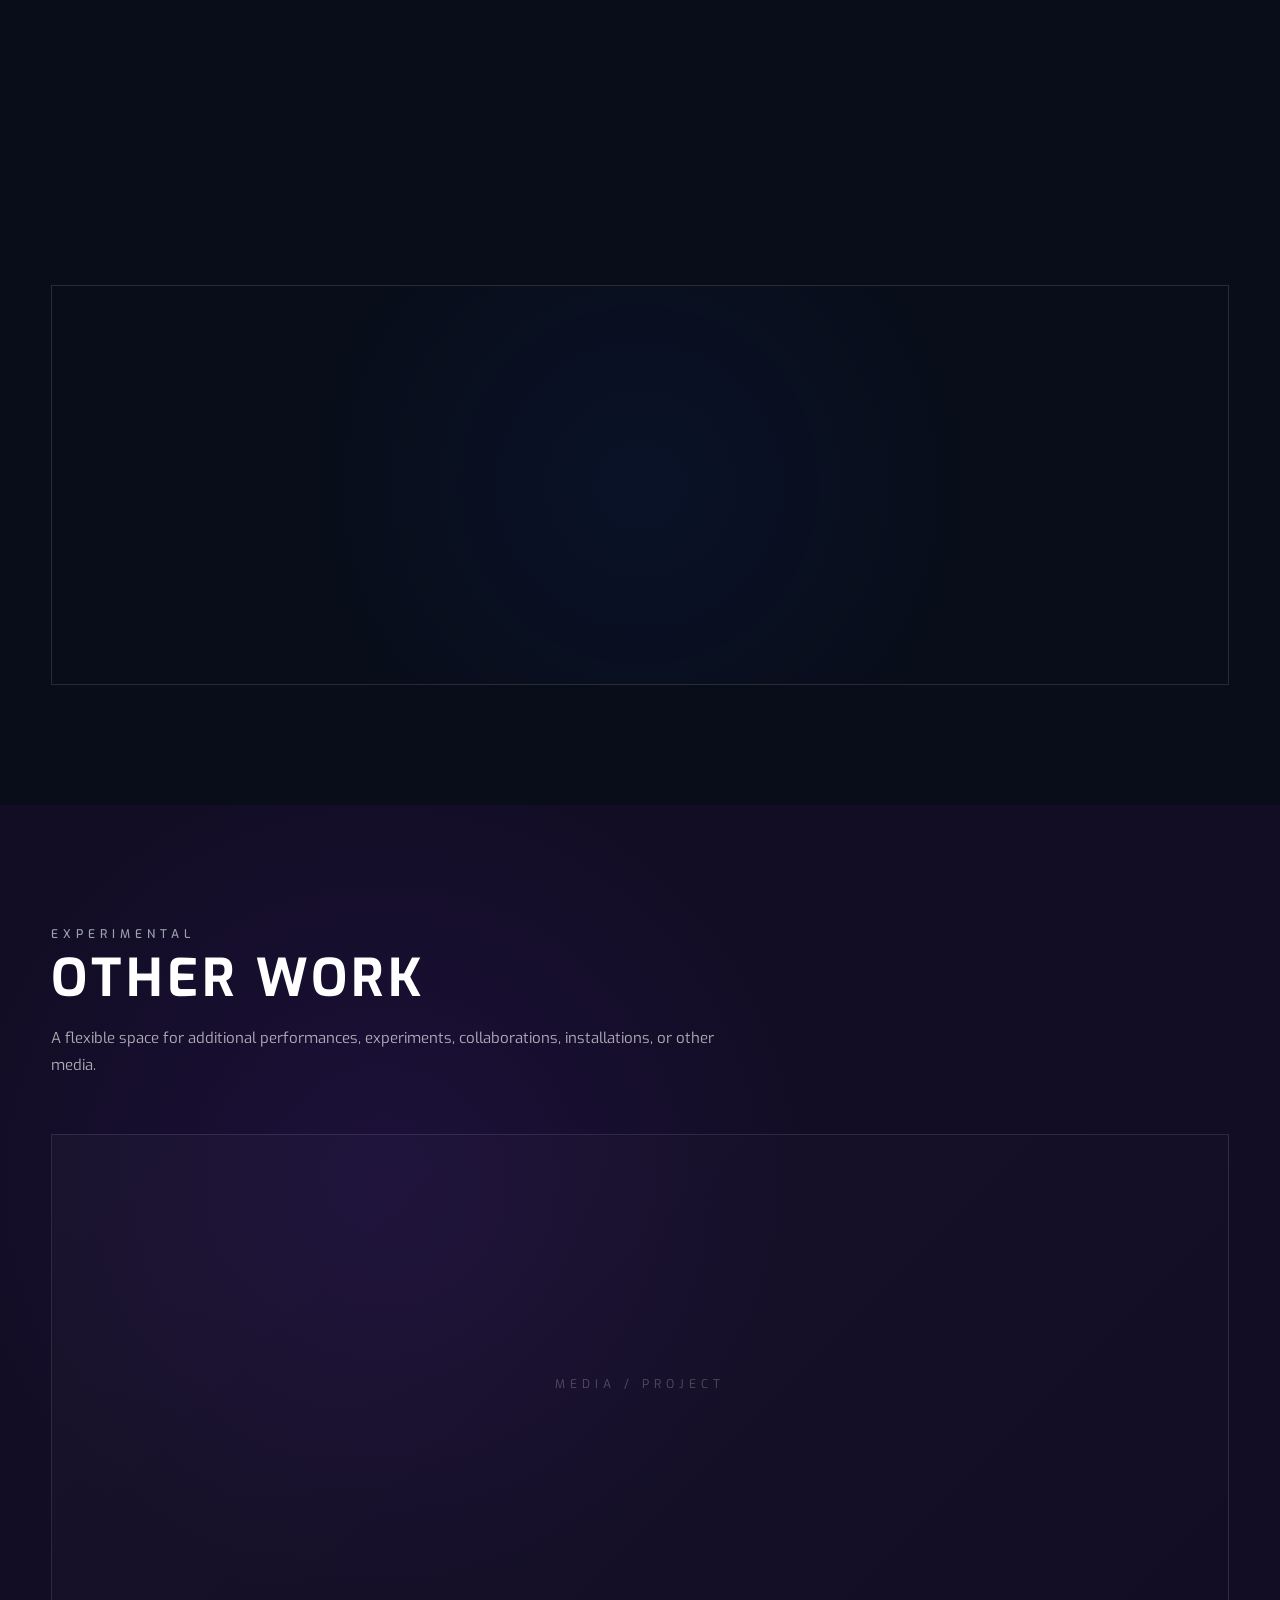
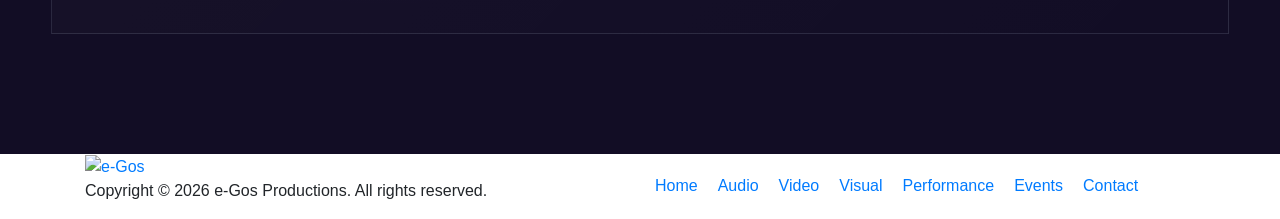
==== commit 55d9fa89: "Update audio.html" ====
--- a/audio.html
+++ b/audio.html
@@ -393,28 +393,53 @@
 
             <div class="egos-section-heading">
 
-                <p>
-                    Listen
-                </p>
-
-                <h2>
-                    Audio
-                </h2>
-
             </div>
 
 
             <div class="egos-spotify-box">
 
-                <!--
-                    SPOTIFY EMBED GOES HERE.
-
-                    Leave this section alone until
-                    you're ready to add Spotify.
-
-                    Paste Spotify's iframe code here.
-                -->
-
+           <iframe data-testid="embed-iframe" style="border-radius:12px" src="https://open.spotify.com/embed/artist/7BO0dsRrLZgyIqVinsUjnA?utm_source=generator&si=d905fed4ae9244b6" width="100%" height="352" frameBorder="0" allowfullscreen="" allow="autoplay; clipboard-write; encrypted-media; fullscreen; picture-in-picture" loading="lazy"></iframe>
+
+            </div>
+
+        </div>
+
+    </section>
+
+   <section class="egos-media-section egos-spotify-section">
+
+        <div class="egos-media-container">
+
+
+            <div class="egos-section-heading">
+
+            </div>
+
+
+            <div class="egos-spotify-box">
+
+          <iframe data-testid="embed-iframe" style="border-radius:12px" src="https://open.spotify.com/embed/artist/1Ljkxvc7db9k9xcTHke5AP?utm_source=generator&si=b5596c4df5be4dbf" width="100%" height="352" frameBorder="0" allowfullscreen="" allow="autoplay; clipboard-write; encrypted-media; fullscreen; picture-in-picture" loading="lazy"></iframe>
+            </div>
+
+        </div>
+
+    </section>
+
+   <section class="egos-media-section egos-spotify-section">
+
+        <div class="egos-media-container">
+
+
+            <div class="egos-section-heading">
+
+            </div>
+
+
+            <div class="egos-spotify-box">
+
+         <!-- Elfsight Audio Player | Untitled Audio Player -->
+<script src="https://elfsightcdn.com/platform.js" async></script>
+<div class="elfsight-app-b6a951a0-9fc1-42a4-a48b-35af4aa20fca" data-elfsight-app-lazy></div>
             </div>
 
         </div>
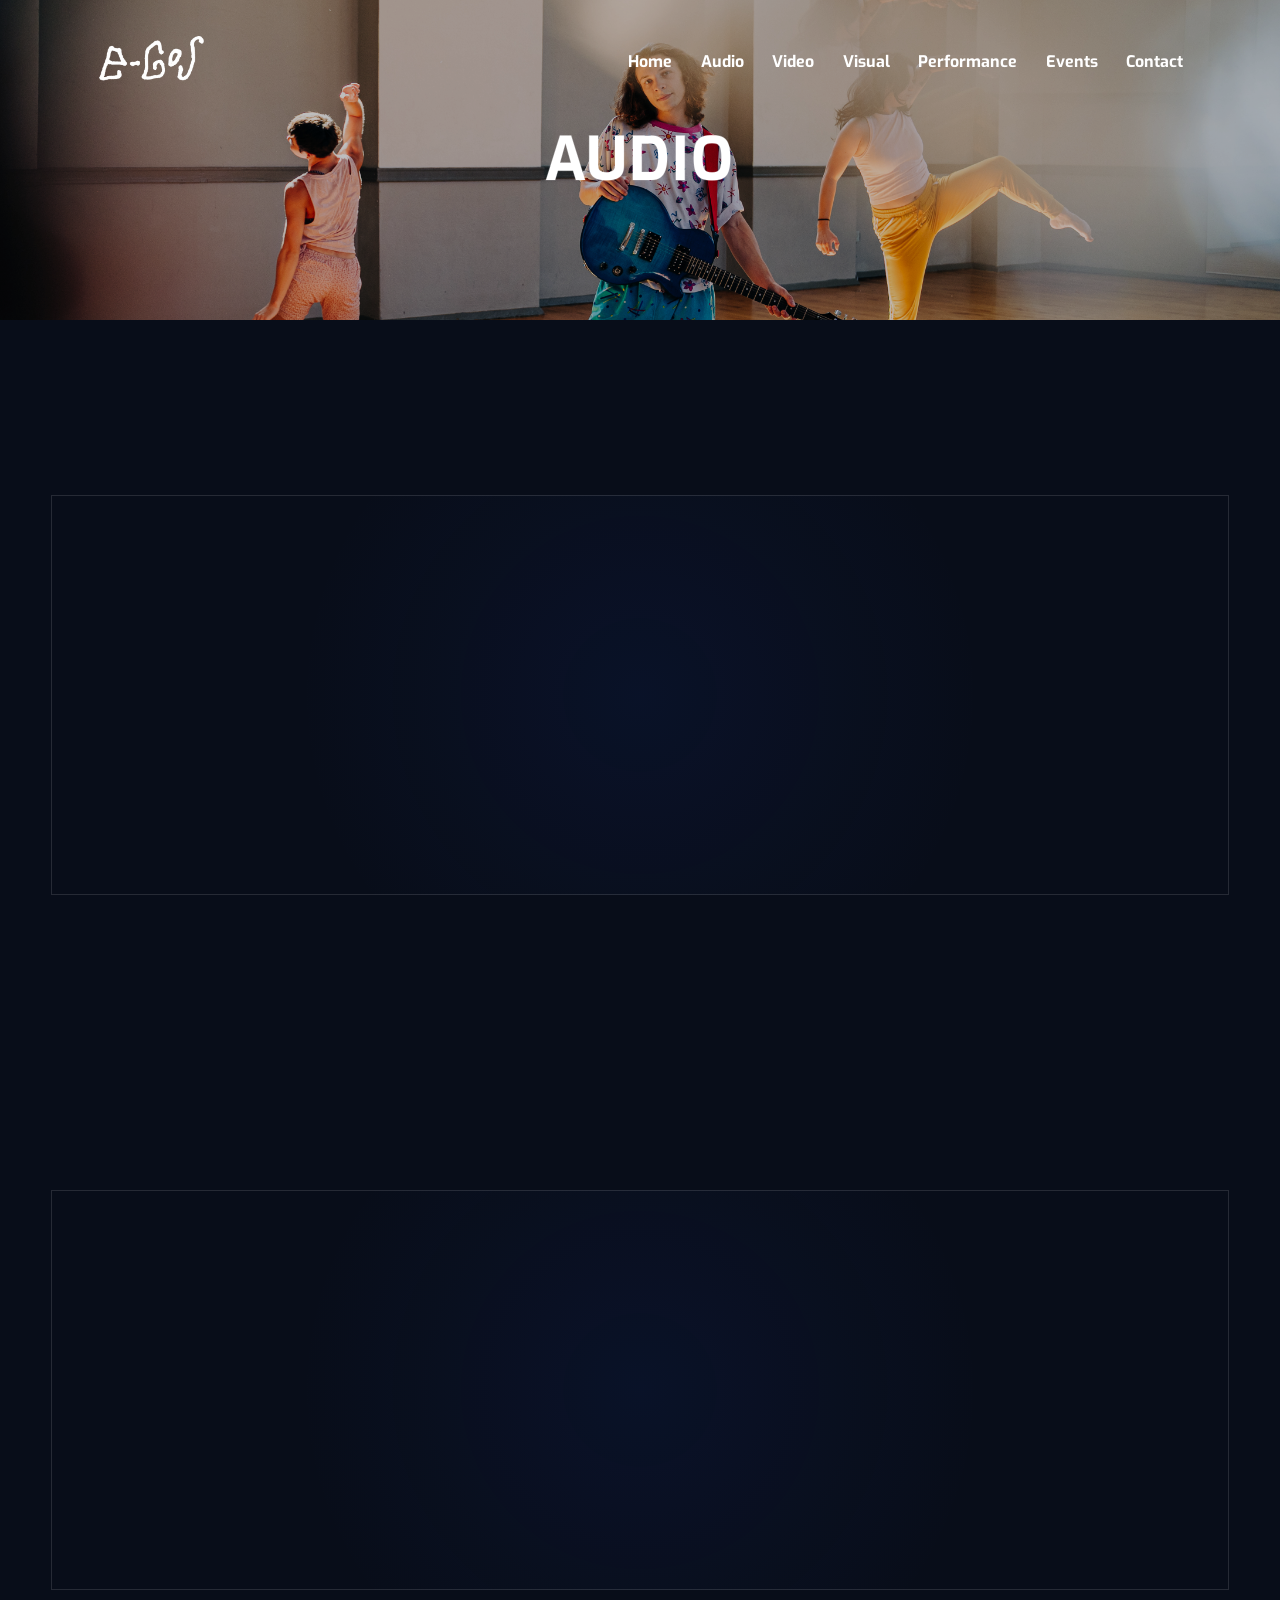
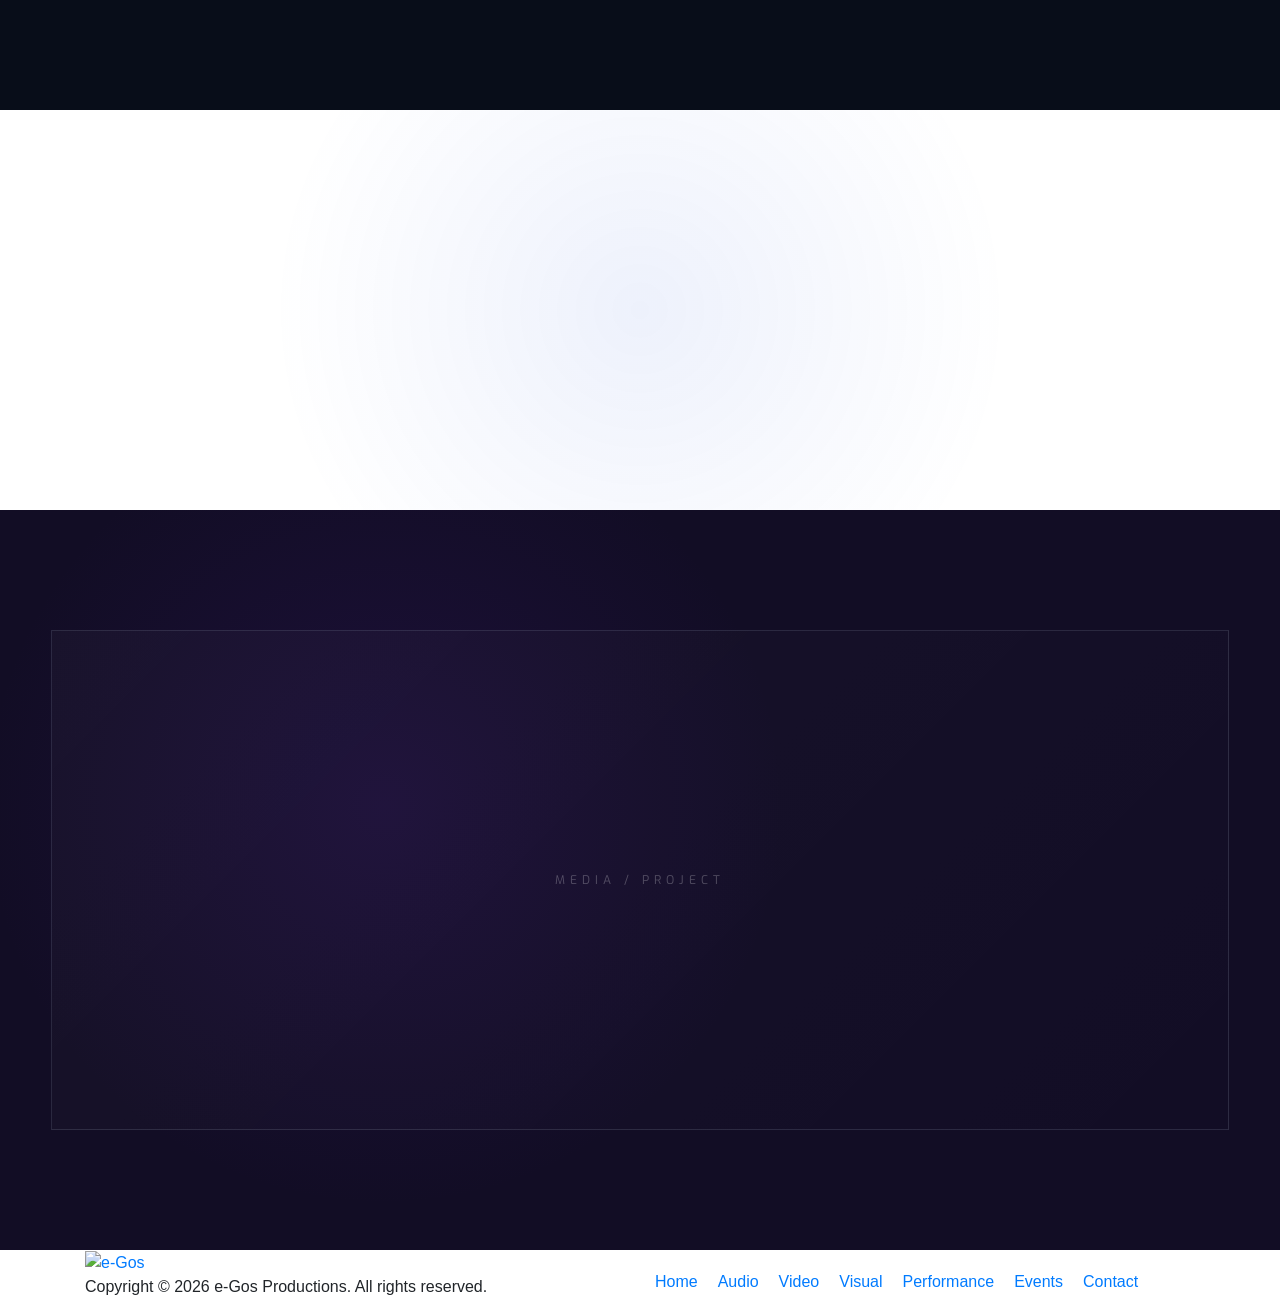
==== commit bb40390b: "Update audio.html" ====
--- a/audio.html
+++ b/audio.html
@@ -425,15 +425,7 @@
 
     </section>
 
-   <section class="egos-media-section egos-spotify-section">
-
-        <div class="egos-media-container">
-
-
-            <div class="egos-section-heading">
-
-            </div>
-
+    
 
             <div class="egos-spotify-box">
 
@@ -442,7 +434,7 @@
 <div class="elfsight-app-b6a951a0-9fc1-42a4-a48b-35af4aa20fca" data-elfsight-app-lazy></div>
             </div>
 
-        </div>
+    
 
     </section>
 
@@ -457,25 +449,12 @@
         <div class="egos-media-container">
 
 
-            <div class="egos-section-heading">
-
-                <p>
-                    Experimental
-                </p>
-
-                <h2>
-                    Other Work
-                </h2>
-
-                <div class="egos-section-description">
-
-                    A flexible space for additional
-                    performances, experiments, collaborations,
-                    installations, or other media.
-
-                </div>
-
-            </div>
+          
+         <!-- Elfsight Audio Player | Untitled Audio Player -->
+<script src="https://elfsightcdn.com/platform.js" async></script>
+<div class="elfsight-app-b6a951a0-9fc1-42a4-a48b-35af4aa20fca" data-elfsight-app-lazy></div>
+     
+
 
 
             <div class="egos-empty-media">
